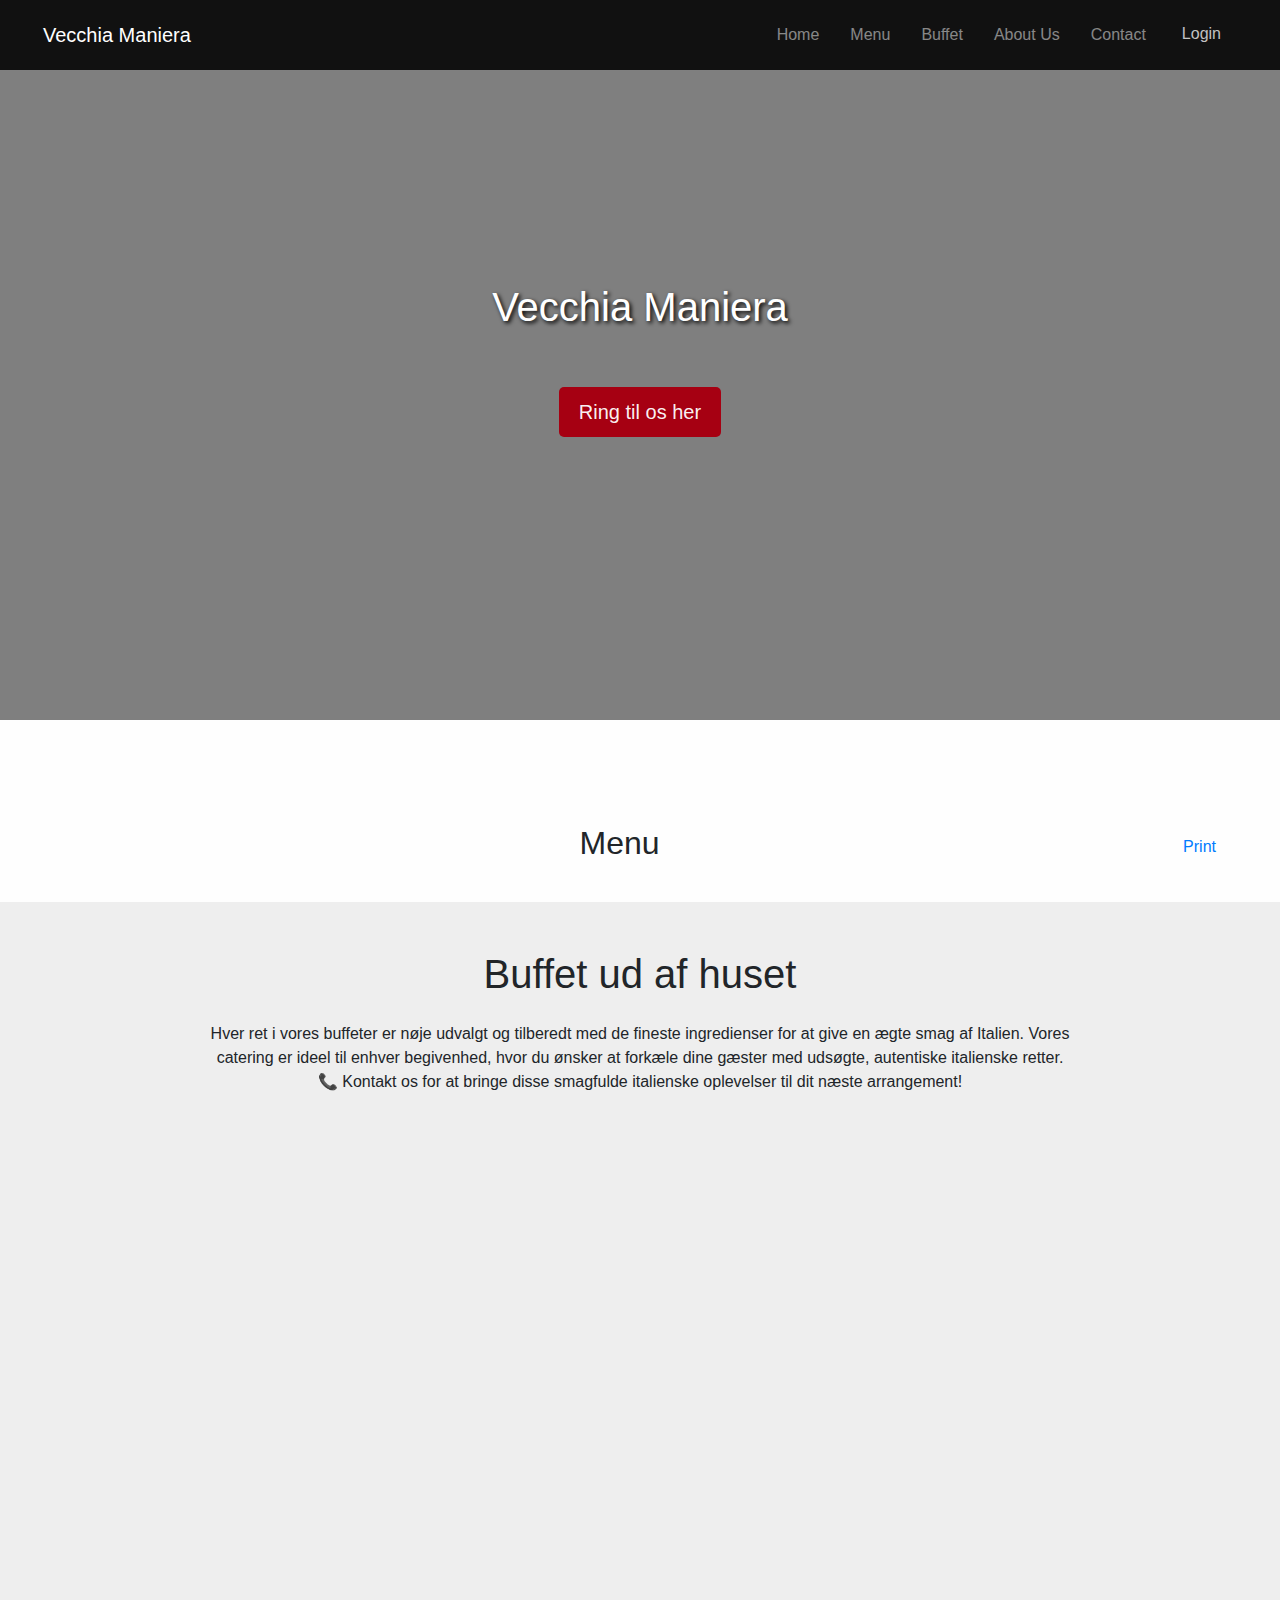
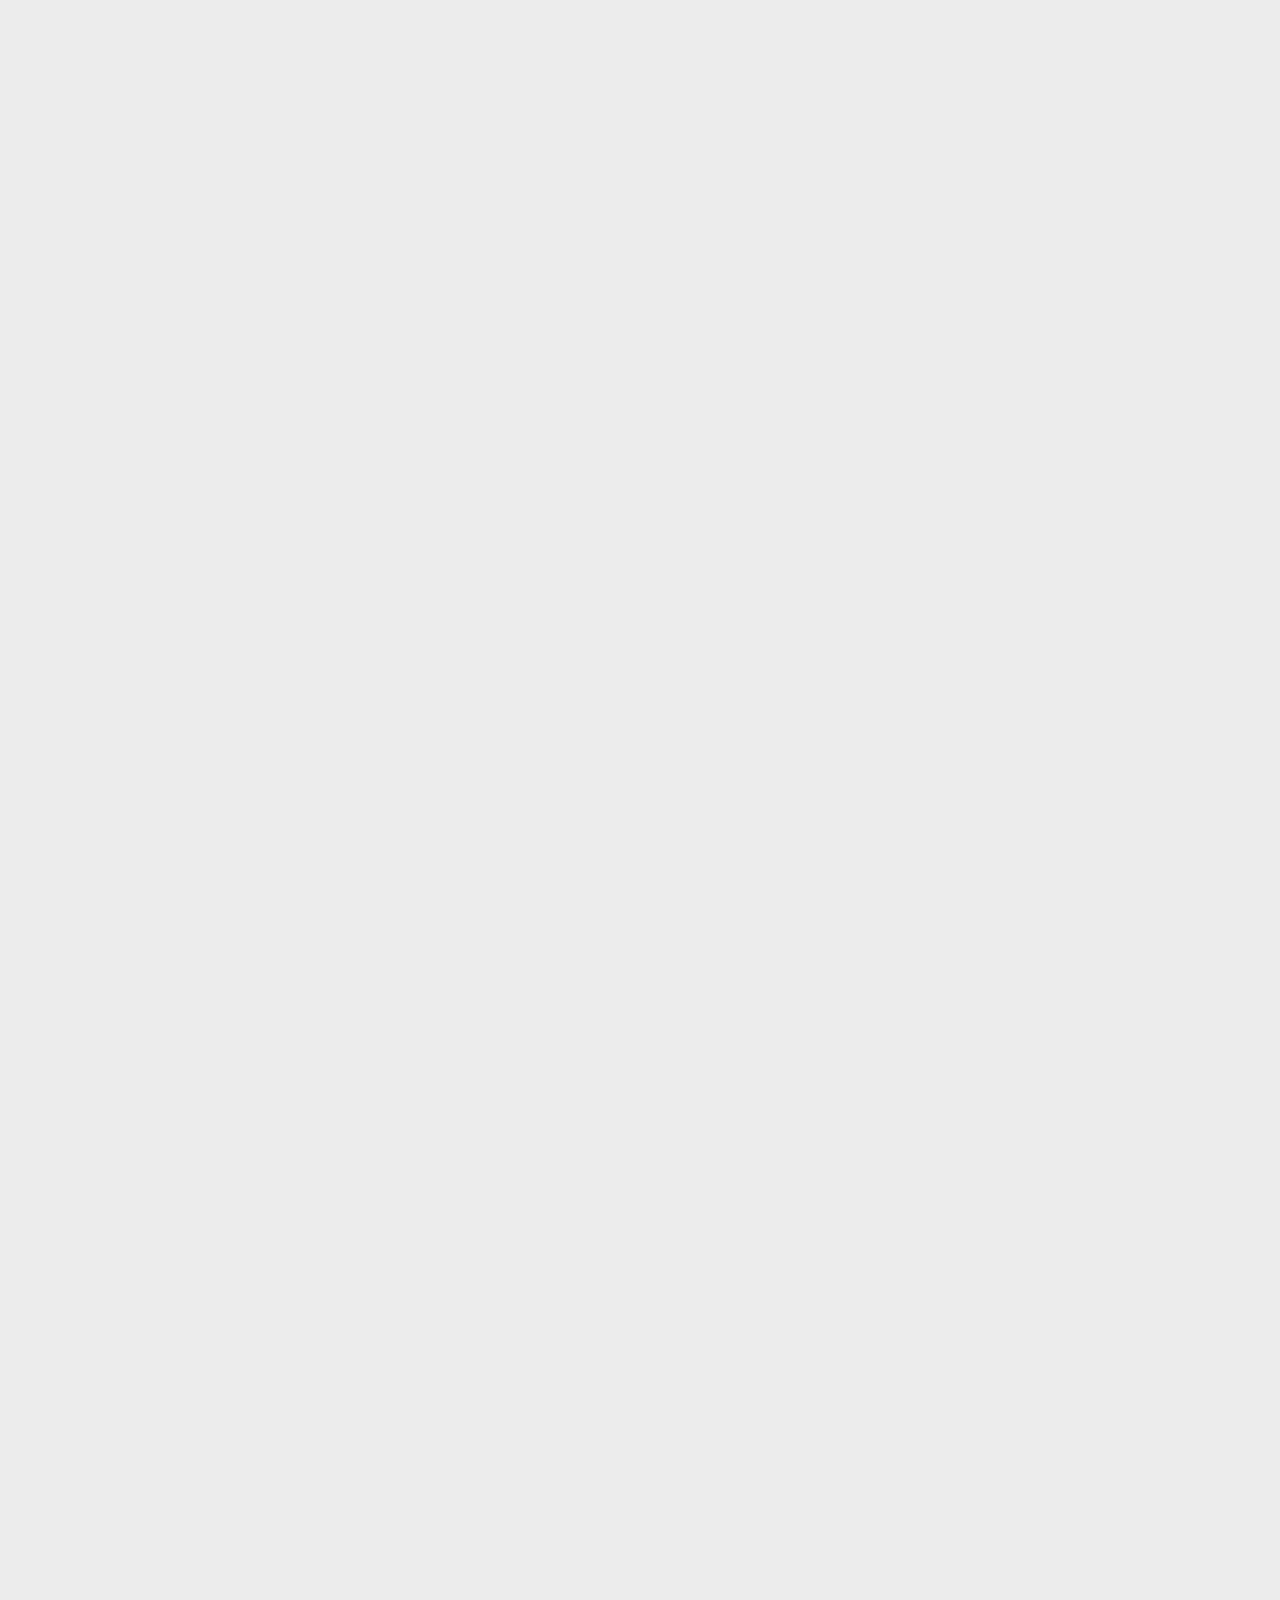
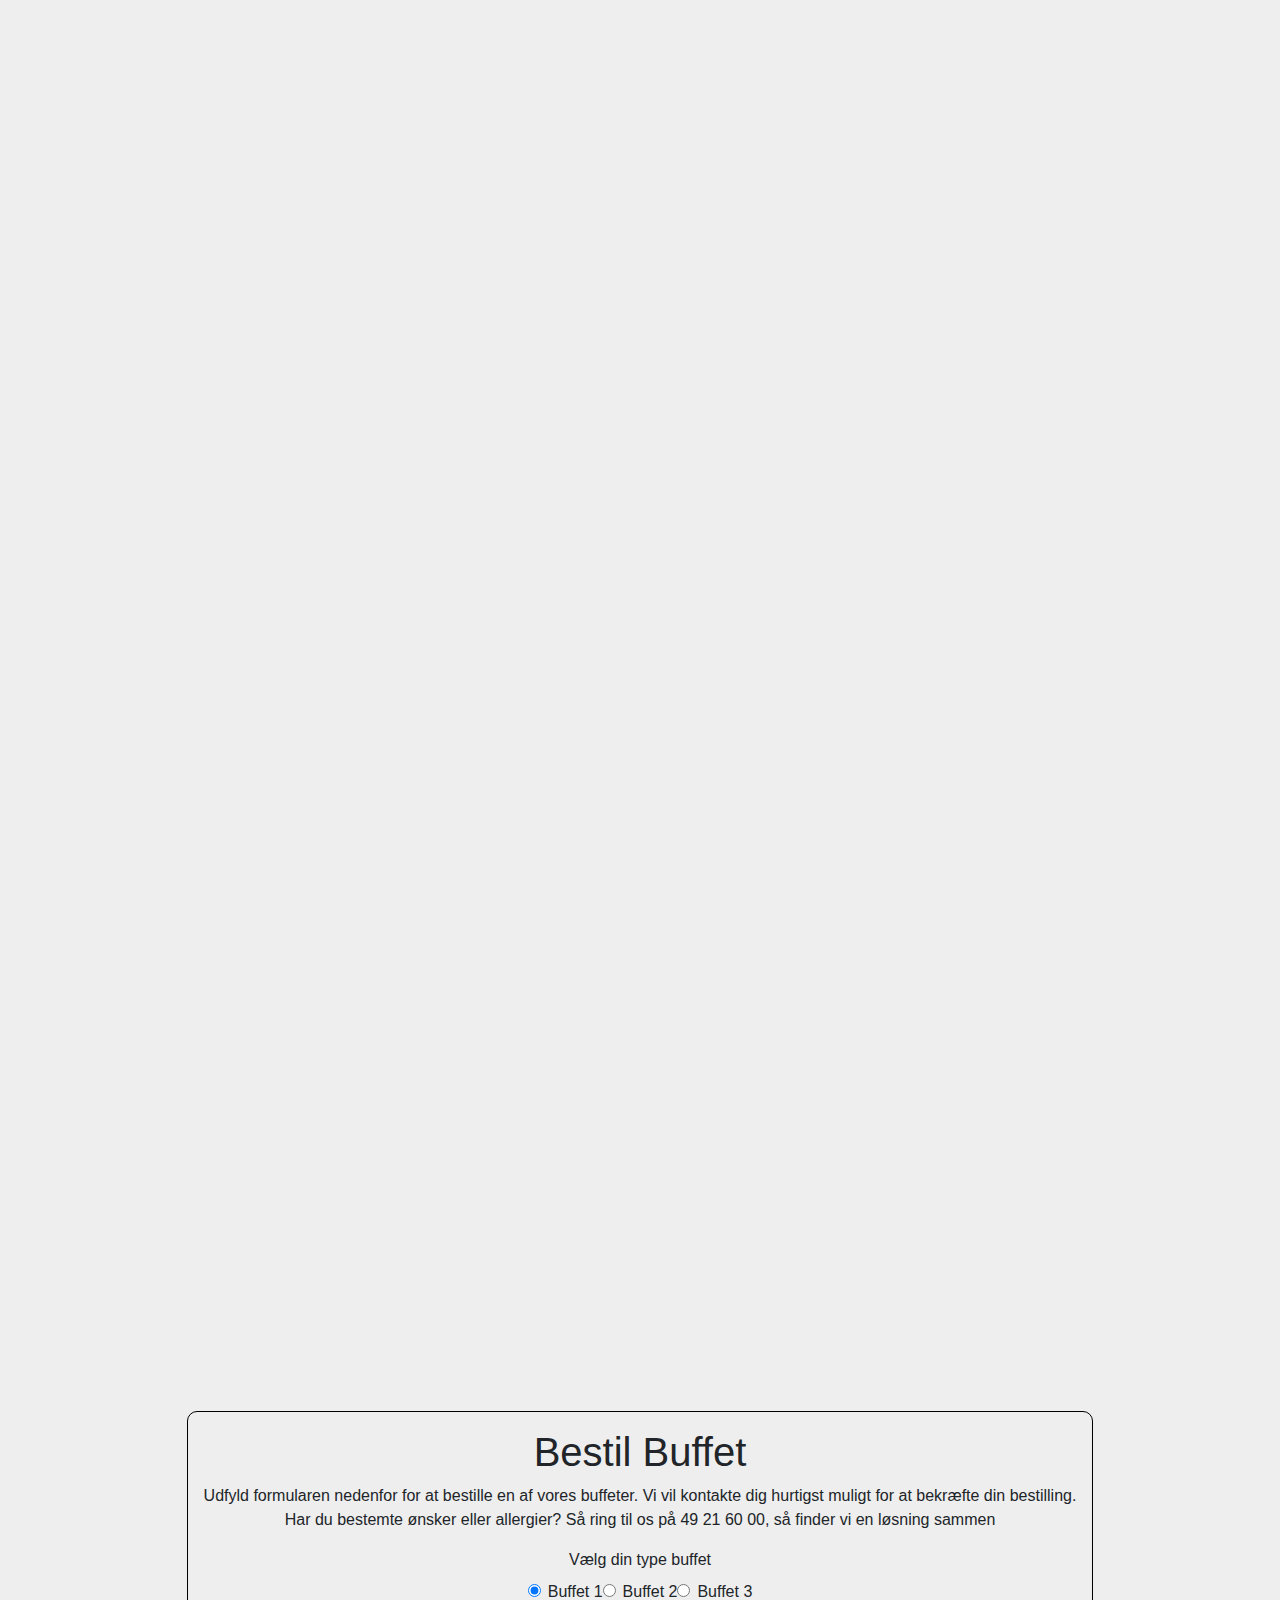
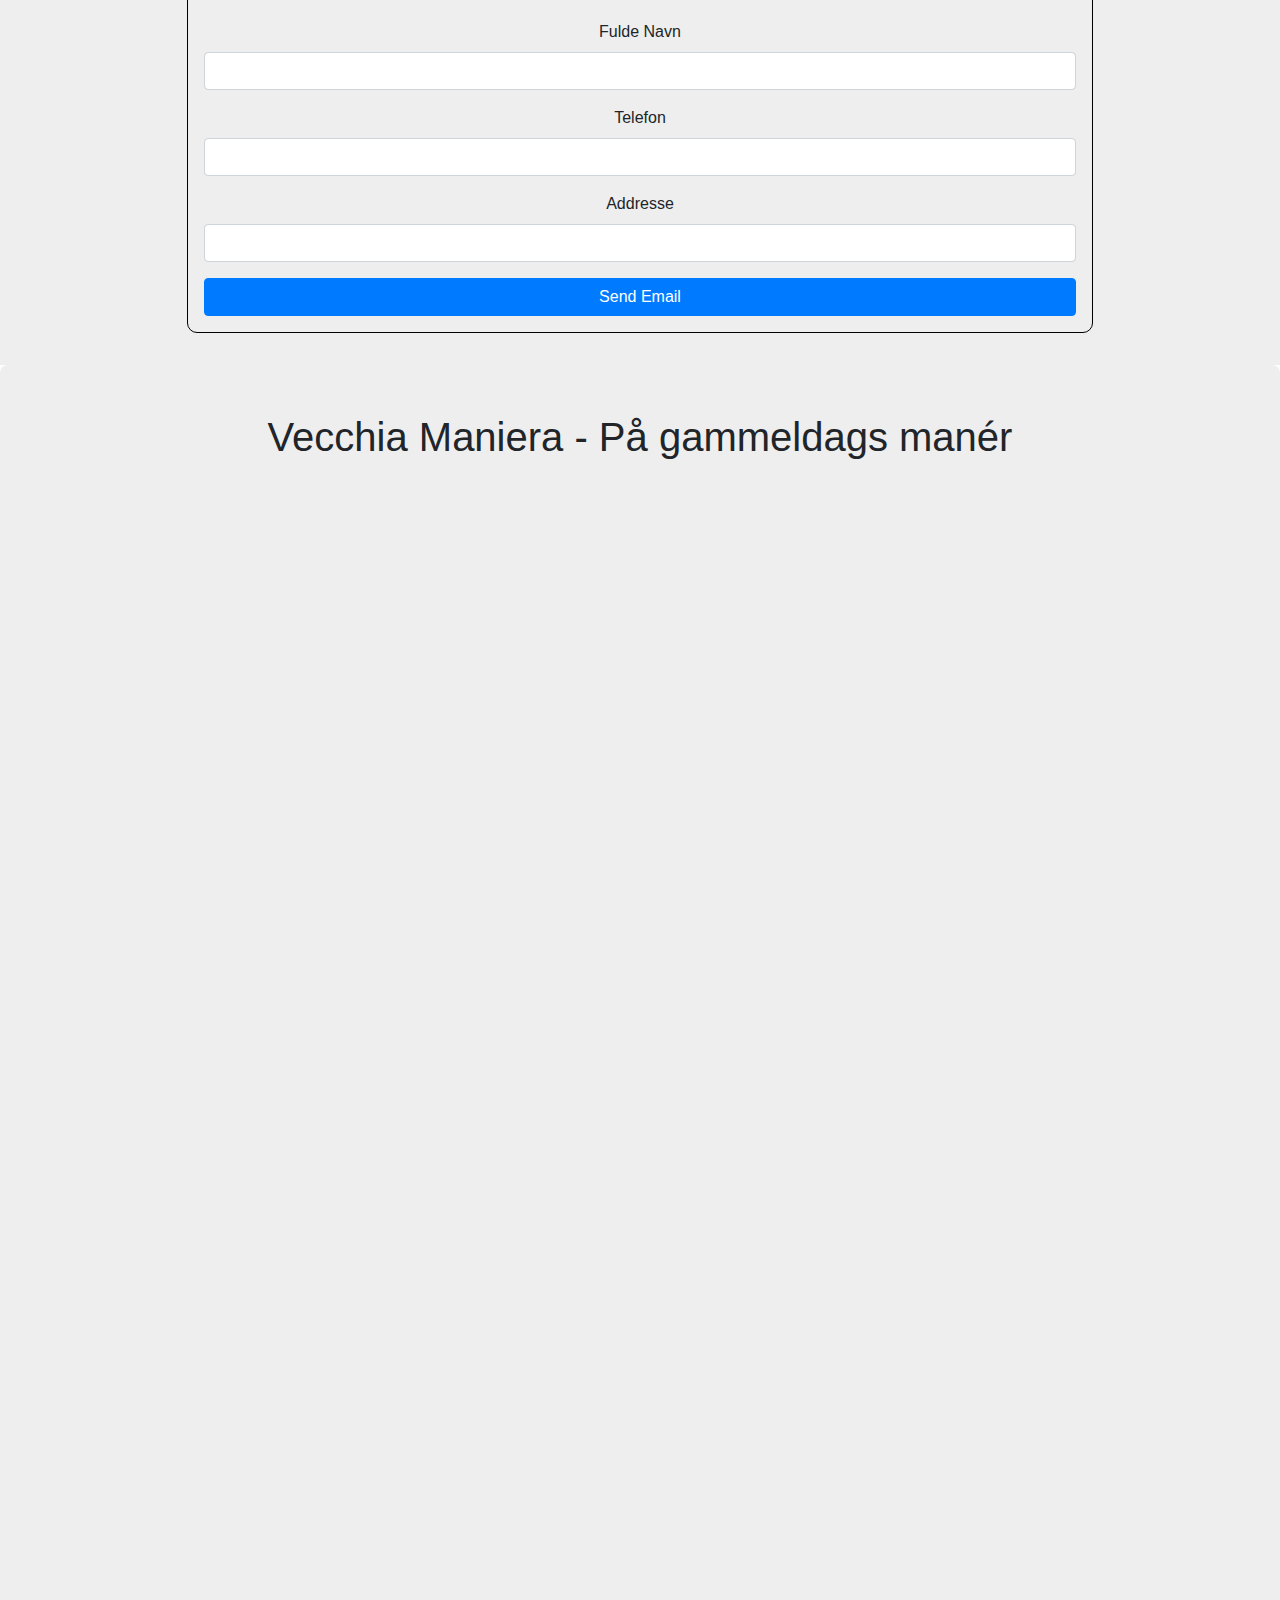
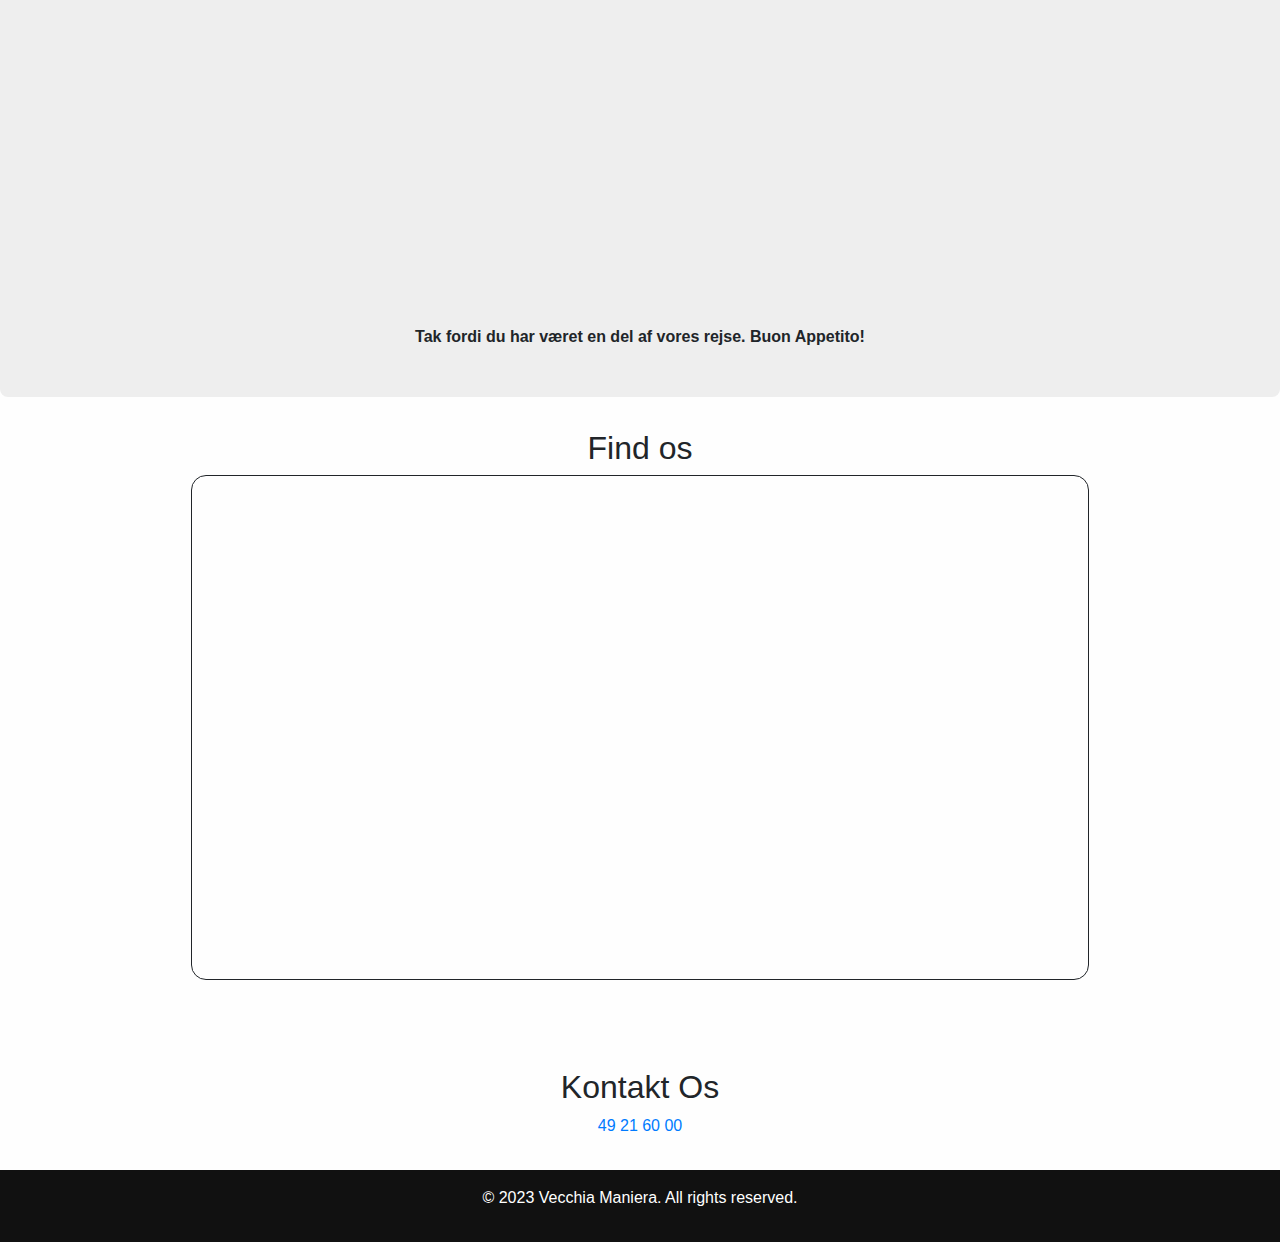
==== public/index.html @ 7f3fa75e "Refactor employee section and add employee settings form" ====
<!DOCTYPE html>
<html lang="en">
  <head>
    <title>Vecchia Maniera</title>
    <meta charset="utf-8"/>
    <meta name="viewport" content="width=device-width,initial-scale=1">
    <link rel="icon" href="./src/stoneoven.png" type="image/x-icon">

    <link rel="stylesheet" href="styles/indexStyle.css">
    <link rel="stylesheet" href="styles/mapsAPIstyle.css">
    <link rel="stylesheet" href="styles/menu_list.css">

    
    <!-- JQuery -->
    <script src="https://code.jquery.com/jquery-3.6.0.min.js"></script>
    
      <!-- Bootstrap CSS -->
    <link rel="stylesheet" href="https://stackpath.bootstrapcdn.com/bootstrap/4.3.1/css/bootstrap.min.css">

    <!-- Bootstrap JS -->
    <script src="https://stackpath.bootstrapcdn.com/bootstrap/4.3.1/js/bootstrap.min.js"></script>
    <script src="src/script.js" defer type="module"></script>
    <script src="js/menu_list.js" defer type="module"></script>

  </head>
  <body>

    <!-- Navigation Bar (Bootstrap Navbar) -->
<nav class="navbar navbar-expand-lg navbar-dark fixed-top" id="mainNavbar">
    <div class="container-fluid">
        <a class="navbar-brand" href="#" style="padding-left: 12px">Vecchia Maniera</a>
        <button class="navbar-toggler" type="button" data-bs-toggle="collapse" data-bs-target="#navbarNav" aria-controls="navbarNav" aria-expanded="false" aria-label="Toggle navigation">
            <span class="navbar-toggler-icon"></span>
        </button>
        <div class="collapse navbar-collapse" id="navbarNav">
            <ul class="navbar-nav">
                <li class="nav-item"><a class="nav-link" href="#home">Home</a></li>
                <li class="nav-item"><a class="nav-link" href="#menu">Menu</a></li>
                <li class="nav-item"><a class="nav-link" href="#buffet">Buffet</a></li>
                <li class="nav-item"><a class="nav-link" href="#about">About Us</a></li>
                <li class="nav-item"><a class="nav-link" href="#contact">Contact</a></li>
                <li class="nav-item">
                  <button type="button" class="btn btn-link" data-toggle="modal" data-target="#loginModal" style="text-decoration: none; color: rgba(255,255,255,.75);">Login</button>
                </li>
            </ul>
        </div>
    </div>
</nav>

<div class="masthead">
    <div class="slideshow">

        <div class="slide" style="background-image: url('https://firebasestorage.googleapis.com/v0/b/vecchia-78929.appspot.com/o/billeder%2FIMG_2234-min.jpg?alt=media&token=9eedbf1f-5f12-4260-af19-2a27e9b15c3f');"></div>
        
        <div class="slide" style="background-image: url('https://firebasestorage.googleapis.com/v0/b/vecchia-78929.appspot.com/o/billeder%2FIMG_2312-min.jpg?alt=media&token=43a848d6-ce2f-4dbb-8499-7f4a15923384');"></div>

        <div class="slide" style="background-image: url('https://firebasestorage.googleapis.com/v0/b/vecchia-78929.appspot.com/o/billeder%2FIMG_2250-min.jpg?alt=media&token=a1b1cf22-b08e-4d39-bcf9-6136be0e6e34');"></div>

        <div class="slide" style="background-image: url('https://firebasestorage.googleapis.com/v0/b/vecchia-78929.appspot.com/o/billeder%2FIMG_2211-min.jpg?alt=media&token=7d6b1912-2b77-4e60-8d9e-82cf78311920');"></div>

        <div class="slide" style="background-image: url('https://firebasestorage.googleapis.com/v0/b/vecchia-78929.appspot.com/o/billeder%2FIMG_2245-min.jpg?alt=media&token=c8ee06c5-4c0d-47a4-9dae-7aaecca25634');"></div>

        <div class="slide" style="background-image: url('https://firebasestorage.googleapis.com/v0/b/vecchia-78929.appspot.com/o/billeder%2FIMG_2247-min.jpg?alt=media&token=3cf33268-edc8-4867-8fc9-1ffb2f4b0838');"></div>

        <div class="slide" style="background-image: url('https://firebasestorage.googleapis.com/v0/b/vecchia-78929.appspot.com/o/billeder%2FIMG_2252-min.jpg?alt=media&token=6320d024-6baf-4651-a5cd-4e10ce4f175f');"></div>

        <div class="slide" style="background-image: url('https://firebasestorage.googleapis.com/v0/b/vecchia-78929.appspot.com/o/billeder%2FIMG_2261-min.jpg?alt=media&token=877d689a-f687-46d9-9790-e126e1d0b203');"></div>

        <div class="slide" style="background-image: url('https://firebasestorage.googleapis.com/v0/b/vecchia-78929.appspot.com/o/billeder%2FIMG_2262-min.jpg?alt=media&token=300a0cd4-0daf-4ece-8365-9f1a2f913324');"></div>
        
        
    </div>
    <div class="color-overlay d-flex flex-column justify-content-center align-items-center">
        <h1>Vecchia Maniera</h1>
        <div style="height: 48px;"></div>
        <a href="tel:+4540384932" class="call-us-title">Ring til os her</a>
    </div>
</div>

<div class="modal fade" id="loginModal" tabindex="-1" role="dialog" aria-labelledby="loginModalLabel" aria-hidden="true">
  <div class="modal-dialog" role="document">
    <div class="modal-content">
      <div class="modal-header">
        <h5 class="modal-title" id="loginModalLabel">Login</h5>
        <button type="button" class="close" data-dismiss="modal" aria-label="Close">
          <span aria-hidden="true">&times;</span>
        </button>
      </div>
      <div class="modal-body">
        <!-- Your login form goes here -->
        <form id="loginForm" style="text-align: center;">
            <div class="form-group" style="text-align: center;">
                <label for="username" style="display: block; margin-bottom: 10px;">Email</label>
                <input type="text" class="form-control" id="username" placeholder="Enter your email" style="text-align: center;">
            </div>
            <div class="form-group" style="text-align: center;">
                <label for="password" style="display: block; margin-bottom: 10px;">Password</label>
                <input type="password" class="form-control" id="password" placeholder="Enter your password" style="text-align: center;">
            </div>
            <button type="submit" class="btn btn-primary" style="display: block; margin: 15px auto;" id="loginButton">Login</button>
            <img src="/public/src/loading.gif" alt="" id="loading-gif">
            <p id="error-message" style="color: red; display: none;">Server didn't respond. Please try again.</p> <!-- Initially hidden -->

        </form>
    </div>
    
    </div>
  </div>
</div>

<!-- Menu -->
<section class="menu-list" style="margin-top: 72px">
    <div class="menu-nav">
      <div style="width: 24px;"></div>
      <h2 class="">Menu</h2> 
      <a href="/public/src/menu_list_print.html" id="desktopLink">Print</a>
    </div>
    <div id="menu">
    </div>
</section>

<section class="buffet" id="buffet">

  <div class="buffet-description">
    <h1>Buffet ud af huset</h1>
    <p>Hver ret i vores buffeter er nøje udvalgt og tilberedt med de fineste ingredienser for at give en ægte smag af Italien. Vores catering er ideel til enhver begivenhed, hvor du ønsker at forkæle dine gæster med udsøgte, autentiske italienske retter.
      <br>
      📞 Kontakt os for at bringe disse smagfulde italienske oplevelser til dit næste arrangement!</p>
  </div>

  <div class="buffet-item">
    <div class="buffet-item-description">
      <h1>🍽️ Buffet 1: </h1>
      <p>En rejse gennem klassisk italiensk køkken. Start med "Insalata Catalana", en salat med marinerede rejer, selleri, tomater og løg. 
        "Insalata Caprese di Buffala" tilbyder en frisk kombination af tomater og bøffel-mozzarella-ost med basilikum og olivenolie. 
        "Tortellini al Forno" er en hjertevarmende ret med tortellini, svampe, bacon, ærter, tomat og fløde. "Carpaccio di Manzo" præsenterer fintskåret oksekød marineret i pesto, olie og citron, serveret med rucola og parmesan-ost. 
        "Prociutto e Melone" er en klassisk italiensk forret med Parmaskinke og melon. "Melanzane alla Griglia" byder på grillstegte skiver af aubergine. Afslut måltidet med "Tiramisu", en velkendt veneziansk kage med mascarponecreme.</p>
    </div>
    <div class="buffet-underbox">
      <img src="https://firebasestorage.googleapis.com/v0/b/vecchia-78929.appspot.com/o/billeder%2FIMG_2257-min.jpg?alt=media&token=4b4a3082-6191-4c93-9394-f013da4f501b" alt="Buffet 1" class="buffet-image">
      <div class="accordion" id="accordion1">
        <h1 class="accordion-title">Buffet 1</h1>
        <div class="accordion-content">
            <h4>Insalata catalana con gemberetti, sedano, pomodoro e cipollo</h4>
            <p>Marinerede rejer, selleri, tomater og løg.</p>

            <h4>Insalata caprese di Buffala</h4>
            <p>Tomater med bøffel-mozzarella-ost, basilikum og olivenolie.</p>

            <h4>Tortellini al forno</h4>
            <p>Tortellini / Pasta med svampe, bacon, ærter, tomat og fløde.</p>

            <h4>Carpaccio di manzo</h4>
            <p>Oksekød marineret i pesto, olie, citron med rucola og parmesan-ost.</p>

            <h4>Prociutto e melone</h4>
            <p>Parmaskinke med melon.</p>

            <h4>Melanzane alla griglia</h4>
            <p>Grillstegte skiver af aubergine.</p>

            <h4>Tiramisu</h4>
            <p>Veneziansk kage med marscarponecreme.</p>
        </div>
        <div class="buffet-price">
          <h1>150kr</h1>
        </div>
      </div>
    </div>
  </div>
    
    <div class="buffet-item">
      <div class="buffet-item-description">
        <h1>🍽️ Buffet 2: </h1>
        <p>Denne buffet kombinerer skaldyr og italienske specialiteter. Ud over retterne fra Buffet 1 inkluderer denne "Pescaccio di Salmone", citron-marineret laks med salsa reale, rucola og små tomater. "Vitello Tonnato" tilføjer en unik smag med tynde skiver af kalvekød, tunsauce og kapers. "Vendure Miste alla Griglia" omfatter forskellige grillede grøntsager, hvilket tilføjer en dejlig variation.</p>
      </div>
      <div class="buffet-underbox reverse">
        <img src="https://firebasestorage.googleapis.com/v0/b/vecchia-78929.appspot.com/o/billeder%2FIMG_2241-min.jpg?alt=media&token=b72a4126-6e02-4df6-9f9c-2d23660c36aa" alt="Buffet 2" class="buffet-image">

      <div class="accordion" id="accordion2">
        <h1 class="accordion-title">Buffet 2</h1>
        <div class="accordion-content">
          <h4>Insalata catalana con gemberetti, sedano, pomodoro e cipollo</h4>
          <p>Marinerede rejer, selleri, tomater og løg.</p>

          <h4>Pescaccio di salmone con salsa reale alla rucola e pomodorini</h4>
          <p>Citron-marineret laks med salsa reale, rucola og små tomater</p>

          <h4>Insalata caprese di Buffala</h4>
          <p>Tomater med bøffel-mozzarella-ost, basilikum og olivenolie.</p>

          <h4>Tortellini al forno</h4>
          <p>Tortellini / Pasta med svampe, bacon, ærter, tomat og fløde.</p>

          <h4>Vitello Tonnato</h4>
          <p>kalvekød i skiver med tunsauce og kapers</p>

          <h4>Carpaccio di manzo</h4>
          <p>Oksekød marineret i pesto, olie, citron med rucola og parmesan-ost.</p>

          <h4>Prociutto e melone</h4>
          <p>Parmaskinke med melon.</p>

          <h4>Vendure miste alla griglia</h4>
          <p>Forskellige grillede grøntsager</p>

          <h4>Tiramisu</h4>
          <p>Veneziansk kage med marscarponecreme.</p>
      </div>
      <div class="buffet-price">
        <h1>170kr</h1>
      </div>
      </div>
      </div>
    </div>
    
    <div class="buffet-item">
      <div class="buffet-item-description">
        <h1>🍽️ Buffet 3: </h1>
        <p>Den ultimative italienske festbuffet. Ud over alle favoritterne fra de første to buffeter, introducerer denne buffet "Insalata di Capesante al Balsamico", en salat med gratinerede kammuslinger og balsamico. "Formaggi Misti al Noci e Miele" er en udsøgt kombination af forskellige italienske oste, nødder og honning, hvilket tilføjer et gourmetpræg.</p>
      </div>
      <div class="buffet-underbox">
        <img src="https://firebasestorage.googleapis.com/v0/b/vecchia-78929.appspot.com/o/billeder%2FIMG_2267-min.jpg?alt=media&token=79a0ed5a-3348-4794-8a3f-6a0c3c4557e6" alt="Buffet 3" class="buffet-image">
      <div class="accordion" id="accordion3">
        <h1 class="accordion-title">Buffet 3</h1>
        <div class="accordion-content">
          <h4>Insalata di capesante al balsamico</h4>
          <p>Salat med gratinerede kammuslinger og balsamico</p>

          <h4>Pescaccio di salmone</h4>
          <p>Citron-marineret laks med salsa reale, rucola og små tomater</p>

          <h4>Insalata caprese di Buffala</h4>
          <p>Tomater med bøffel-mozzarella-ost, basilikum og olivenolie.</p>

          <h4>Tortellini al forno</h4>
          <p>Tortellini / Pasta med svampe, bacon, ærter, tomat og fløde.</p>

          <h4>Vitello Tonnato</h4>
          <p>kalvekød i skiver med tunsauce og kapers</p>

          <h4>Carpaccio di manzo</h4>
          <p>Oksekød marineret i pesto, olie, citron med rucola og parmesan-ost.</p>

          <h4>Prociutto e melone</h4>
          <p>Parmaskinke med melon.</p>

          <h4>Vendure miste alla griglia</h4>
          <p>Forskellige grillede grøntsager</p>

          <h4>Formaggi misti all noci e miele</h4>
          <p>Diverse Italienske oste med nødder og honning</p>

          <h4>Tiramisu</h4>
          <p>Veneziansk kage med marscarponecreme.</p>

      </div>
      <div class="buffet-price">
        <h1>190kr</h1>
      </div>
    </div>
      </div>
    </div>

    <div class="buffet-booking">
      <h1>Bestil Buffet</h1>
      <p>Udfyld formularen nedenfor for at bestille en af vores buffeter. Vi vil kontakte dig hurtigst muligt for at bekræfte din bestilling. <br>
      Har du bestemte ønsker eller allergier? Så ring til os på 49 21 60 00, så finder vi en løsning sammen</p>
      <form id="buffet-booking-form">
        <div class="mb-3">
          <label for="buffetOption" class="form-label">Vælg din type buffet</label>
          <div class="d-flex flex-row" style="justify-content: center;">
              <div class="form-check me-2">
                  <input class="form-check-input" type="radio" name="buffetOption" id="buffet1" value="Buffet 1" checked>
                  <label class="form-check-label" for="buffet1">
                    Buffet 1
                  </label>
              </div>
              <div class="form-check me-2">
                  <input class="form-check-input" type="radio" name="buffetOption" id="buffet2" value="Buffet 2">
                  <label class="form-check-label" for="buffet2">
                    Buffet 2
                  </label>
              </div>
              <div class="form-check">
                  <input class="form-check-input" type="radio" name="buffetOption" id="buffet3" value="Buffet 3">
                  <label class="form-check-label" for="buffet3">
                    Buffet 3
                  </label>
              </div>
          </div>
      </div>
        <div class="mb-3">
          <label for="name" class="form-label">Fulde Navn</label>
          <input type="text" class="form-control" id="name" name="name" required>
        </div>
        <div class="mb-3">
          <label for="phone" class="form-label">Telefon</label>
          <input type="tel" class="form-control" id="phone" name="phone" required>
        </div>
        <div class="mb-3">
          <label for="address" class="form-label">Addresse</label>
          <input type="text" class="form-control" id="address" name="address" required>
        </div>
        <button type="button" id="emailButton" class="btn btn-primary">Send Email</button>
  
      </form>
    </div>
    
</section>


<section id="about" class="about">

  <h1 class="about-title">Vecchia Maniera - På gammeldags manér</h1>

  
  <div class="about-box">
    <div class="about-content">
      <h2>En Historie om Smag siden 2008</h2>
      <p>Vecchia Maniera begyndte sin rejse for over et årti siden med ønsket om at levere ægte italienske smagsoplevelser. 
        Siden da har vores menu udviklet sig, men vores forpligtelse til kvalitet og autenticitet forbliver urokkelig. 
        Vi er stolte af at have været en del af dit lokalsamfund siden 2008 og ser frem til mange flere år med at dele vores passion med dig.</p>
      </div>
      <img src="https://firebasestorage.googleapis.com/v0/b/vecchia-78929.appspot.com/o/billeder%2FIMG_2325-min.jpg?alt=media&token=5e0088af-170c-4d1c-9d24-f08705c65aaa" alt="" class="about-image">
    </div>
    
    <div class="about-box">
      <div class="about-content">
        <h2>Vores Stenovn: Hvor Magien Sker</h2>
        <p>Central for vores gastronomiske rejse er vores stolthed og glæde - den ægte italienske stenovn, 
          hvor hver bid af vores pizzaer og retter bærer præg af den unikke, rustikke karakter, 
          der kun kan opnås gennem bagning i en stenovn med oliventræ som brænde. 
          Den høje varme og træk fra ovnen giver vores pizzaer den perfekte sprødhed og en uimodståelig smag, der bringer dig lige til hjertet af Italien.</p>
      </div>
      <img src="https://firebasestorage.googleapis.com/v0/b/vecchia-78929.appspot.com/o/billeder%2FIMG_2233-min.jpg?alt=media&token=f14536a6-8695-4961-8951-ee2fcab5de81" alt="" class="about-image">
    </div>
  
    
  <div class="about-box">
    <div class="about-content">
      <h2>Lokal Støtte, Global Smag</h2>
      <p>Vecchia Maniera er ikke blot et sted at spise; det er en destination, hvor vores lokale engagement møder den globale smag. 
        Vi bruger kun de fineste lokale ingredienser for at skabe retter, der transporterer dig direkte til de italienske køkkener.</p>
    </div>
    <img src="https://firebasestorage.googleapis.com/v0/b/vecchia-78929.appspot.com/o/billeder%2FIMG_2244-min.jpg?alt=media&token=df291d51-4e1a-4f11-9f42-7cff325b7a97" alt="" class="about-image">
  </div>

  <div class="about-box">
    <div class="about-content">
      <h2>Besøg Os og Oplev Traditionen</h2>
      <p>Vi inviterer dig til at træde ind i vores rum, hvor du ikke blot får mad, men oplever et stykke italiensk kultur. 
        Vores stenovn er klar til at skabe magi, og vores døre har stået åbne for dig siden 2008. Kom og fejr smag, tradition og fællesskab hos Vecchia Maniera.</p>
    </div>
    <img src="https://firebasestorage.googleapis.com/v0/b/vecchia-78929.appspot.com/o/billeder%2FIMG_2239-min.jpg?alt=media&token=232e157f-fce2-4508-b5fb-4b96740c1ed9" alt="" class="about-image">
  </div>

  <p class="about-finish"> <strong> Tak fordi du har været en del af vores rejse. Buon Appetito!</strong></p>

</section>

    
 <section id="map" class="map">
  <div class="container">
    <h2>Find os</h2>
      <div class="embed-responsive embed-responsive-16by9">
        <iframe class="embed-responsive-item" src="https://www.google.com/maps/embed?pb=!1m18!1m12!1m3!1d2229.309138864125!2d12.602148677146896!3d56.03063607055698!2m3!1f0!2f0!3f0!3m2!1i1024!2i768!4f13.1!3m3!1m2!1s0x465231178b773da5%3A0x4e48be364f3bbfc!2sVecchia%20Maniera!5e0!3m2!1sda!2sdk!4v1700657750809!5m2!1sda!2sdk" 
        width="600" height="450" style="border: 1px solid; border-radius: 15px;" allowfullscreen="" loading="lazy" referrerpolicy="no-referrer-when-downgrade"></iframe>
      </div>
  </div>
</section>


<section id="contact">
    <h2>Kontakt Os</h2>
    <a href="tel:+4540384932">49 21 60 00</a>
</section>



<!-- Footer Section -->
<footer>
    <p>&copy; 2023 Vecchia Maniera. All rights reserved.</p>
</footer>

<script src="js/script.js"></script>

  </body>
</html>
---- public/styles/indexStyle.css ----
/* Always set the map height explicitly to define the size of the div
 * element that contains the map. */
 gmp-map {
    height: 100%;
    width: 100%;
  }
  
  html {
    min-height: 100vh;
}

/* Track */
::-webkit-scrollbar {
    width: 12px; /* width of the entire scrollbar */
  }
  
  /* Handle */
  ::-webkit-scrollbar-thumb {
    background-color: #888; /* color of the scrollbar handle */
    border-radius: 6px; /* roundness of the scrollbar handle */
  }
  
  /* Handle on hover */
  ::-webkit-scrollbar-thumb:hover {
    background-color: #555; /* color of the scrollbar handle on hover */
  }
  
  /* Track */
  ::-webkit-scrollbar-track {
    background: #f1f1f1; /* color of the track */
  }
  
  /* Handle on active state */
  ::-webkit-scrollbar-thumb:active {
    background-color: #666; /* color of the scrollbar handle when clicked */
  }


.map {
    width: 77.5%;
    display: flex;
    flex-direction: column;
    justify-content: center;
    align-items: center;
    margin-bottom: 24px;
  }
  
 
  /* Reset some default margin and padding */
body, h1, h2, p, ul {
    margin: 0;
    padding: 0;
}

@font-face {
    font-family: 'NotoSansDisplay'; /* Choose a name for your font */
    src: url('/src/assets/NotoSansDisplay-VariableFont_wdth\,wght.ttf') format('truetype'); /* Replace 'your-font-file.ttf' with the actual filename */
    font-weight: normal;
    font-style: normal;
  }

/* Set the height of the body to 100% to make it full-screen */
body {
    font-family: 'NotoSansDisplay', sans-serif !important; 
    margin: 0;
    padding: 0;
    height: 100%;
    width: 100%;
    background-color: #fefefe !important;
    display: flex;
    flex-direction: column;
    align-items: center;
    overflow-x: hidden;
}

/* Style the navigation bar */
header {
    background-color: #333;
    padding: 1em;
    width: 100%;
}

/* Add this CSS for centering the navbar */
.navbar {
    display: flex;
    justify-content: space-between;
    background-color: #111;
    align-items: end;
    padding: 1em 0; /* Adjust padding as needed */
    width: 100%;
    min-height: 70px;
}

.navbar-nav {
    display: flex;
    justify-content: end;
    width: 100%;
}

.navbar-nav .nav-item {
    margin-right: 15px;
}

/* Style the hero section */
#home {
    text-align: center;
    padding: 2em;
    background-color: #f5f5f5;
}

/* Style the other sections */
section {
    text-align: center;
    padding: 2em;
    width: 100%;
}

.about {
    display: flex;
    flex-direction: column;
    justify-content: center;
    align-items: center;
    background-color: #eee;
    border-radius: 8px;
    height: 100%;
    width: 100%;
}


.about-image {
    width: auto;
    height: 50vh;
}

.about-box {
    display: flex;
    flex-direction: row;
    justify-content: space-between;
    align-items: center;
    height: 40vh;
    opacity: 0; /* Start with opacity set to 0 for the fade-in effect */
  transform: translateX(-50px); /* Start with a slight left translation for the sliding effect */
  transition: opacity 0.8s ease, transform 0.8s ease; /* Transition properties for the fade and slide effect */

  }

  .about-box:nth-child(even) {
    flex-direction: row-reverse;
    margin-right: 10vw;
  }
  
  .about-content {
    flex: 1; /* Take up remaining space */
    display: flex;
    flex-direction: column;
    align-items: center;
  }

  .about-content p{
    text-align: center;
    width: 75%;
    line-height: 1.75;
  }
  
  .about-box.slide-in {
    opacity: 1; /* Fade in when the element is in view */
    transform: translateX(0); /* Slide in from the left when the element is in view */
  }

  .about-title {
    padding: 1rem;
  }

  .about-finish {
    text-align: center;
  }
  



.card-img-top {
    height: 200px;
    width: 50px;
    object-fit: cover;
}

.col-md-2 {
    margin-bottom: 24px;
}

/* Style the footer */
footer {
    margin-top: auto;
    background-color: #111;
    color: white;
    padding: 1em;
    text-align: center;
    width: 100%;
}

#mainNavbar {
    transition: top 0.3s ease-in-out; /* Add smooth transition to the top property */
}

#loading-gif {
    height: 10vh;
    display: none;
}

.masthead {
    position: relative;
    background-size: cover;
    background-position: center;
    min-height: 80vh;
    width: 100%;
    color: white;
    text-shadow: 2px 2px 4px #000000;
}

.slideshow {
    width: 100%;
    height: 100%;
    overflow: hidden;
}

.slide {
    position: absolute;
    top: 0;
    left: 0;
    width: 100%;
    height: 100%;
    opacity: 0;
    transition: opacity 1s ease-in-out;
    background-size: cover;
    background-position: center;
}

.slide.active {
    opacity: 1;
}

.color-overlay {
    position: absolute;
    width: 100%;
    height: 100%;
    background-color: rgba(0,0,0,0.5);
}

.intro-section {
    display: flex;
    flex-wrap: wrap;
    align-items: flex-start; /* Align items to the top */
    height: 100%;
    padding: 0;
    flex-direction: column; /* Set to column to stack items vertically */
}

.content {
    border: 1px solid #333;
    display: flex;
    flex-wrap: wrap;
    align-items: flex-start;
    flex: 1; /* Use flex-grow to fill available space */
    text-align: center;
    min-height: 100%; /* Set a minimum height */
}

.content:nth-child(2) {
    flex-direction: row-reverse; /* Reverse the flex-direction for the second .content */
}

.content:nth-child(2) p {
    flex-direction: row-reverse; /* Reverse the flex-direction for the second .content */
}

.content img {
    width: 33%;
    height: auto;
    max-width: 100%;
    display: block;
    order: 1; /* Display image before text in the HTML order */
}

.content-box {
    order: 2;
    width: 66%;
    height: 100%;
    margin: 100px 0;
    border-left: 1px solid #333;
    border-right: 1px solid #333;
    display: flex; /* Added display: flex to make children fill out */
    flex-direction: column; /* Adjust if necessary */
}

.content-box h1 {
    text-align: center;
    flex-grow: 1;
}


/* Responsive styles */
@media only screen and (max-width: 1000px) {
    html, body {
        font-size: 0.8em;
    }

    .map {
        height: 100%;
        width: 100%;
    }

    /* Override styles for responsive design */
    .navbar {
        width: 100%;
        padding: 1em;
    }

    .navbar-nav {
        flex-direction: column;
    }

    .navbar-nav .nav-item {
        margin-right: 0;
        margin-bottom: 10px;
    }
      
}

.call-us-title {
    color: rgba(255,255,255,0.95) !important;
    text-shadow: none;
    padding: 24px;
    border-radius: 5px;
    padding: 10px 20px;
    font-size: 20px;
    text-align: center;
    transition: background-color 0.3s ease;
    background-color: #a60012;
}

.call-us-title:hover {
    background-color: #ee3434;
    color: #ffffff;
}


.accordion {
    width: 50%;
    display: flex;
    margin-left: auto;
    margin-right: auto;
    flex-direction: column;
    justify-content: center;
}

.accordion-item {
    margin-bottom: 1em;
}

.accordion-title {
  width: 100%;
  text-align: center;
  background-color: #eee;
  margin: 0;
  padding: 2vh 0;
}
.accordion-content {
  padding: 2vh;
  background-color: #f8f9fa;
  display: none; /* Hide by default */
  overflow: hidden;
  transition: max-height 0.2s ease-out;
}
.accordion-content h4 {
  margin: 1rem 0 0.25rem 0;
}
.accordion-item button h2{
    text-align: center;
}



.buffet {
    display: flex;
    flex-direction: column;
    align-items: center;
    width: 100%;
    background-color: #eee;
  }
  
  .buffet-item {
    display: flex;
    flex-direction: column;
    justify-content: center;
    align-items: center;
    width: 90%;
    margin-bottom: 20px; /* Space between items */
  }

  .buffet-underbox {
    display: flex;
    flex-direction: row;
    justify-content: space-evenly;
    align-items: center;
  }

  .buffet-item-description {
    width: 80%;
    text-align: center;
    line-height: normal;
  }

  .buffet-item-description h1 {
    padding: 1rem;
  }

  .buffet-item-description p {
    padding: 1rem;
  }
  
  .buffet-underbox.reverse {
    flex-direction: row-reverse;
  }
  
  .buffet-image {
    width: 50vh; /* Adjust image width as necessary */
    margin: 10px; /* Space between image and accordion */
  }
  
  .accordion {
    width: 50%; /* Adjust accordion width as necessary */
    margin: 10px; /* Space between image and accordion */
  }

  .accordion-content {
    display: block;
  }
  
  /* Responsive adjustments */
  @media (max-width: 768px) {

    section {
      padding: 0;
    }

    .buffet-item,
    .buffet-item.reverse {
      flex-direction: column;
      width: 100%;
    }
  
    .buffet-image,
    .accordion {
      width: 100%;
      margin: 0 0 20px 0; /* Adjust margin as necessary */
    }

    .buffet-underbox {
      flex-direction: column;
    }

    .buffet-underbox.reverse {
      flex-direction: column;
    }

    .buffet-item-description {
      width: 100%;
    }
    
    .about-box:nth-child(even) {
      flex-direction: column;
      margin-right: 0;
      height: auto;
    }

    .about-box:nth-child(uneven) {
      flex-direction: column;
      margin-right: 0;
      height: auto;
    }

    .about-image {
      width: 100%;
      height: auto;
    }

    .about-box {
      flex-direction: column;
      align-items: start;
      height: auto;
    }

    .about-title {
      margin: 1rem 0;
    }

    .about-content {
      margin: 2rem 0;
    }

    .about-content p {
      width: 95%;
    }

    .about-finish {
      margin: 2rem 0;
    }

    .map {
      margin: 2rem 0;
    }

    #contact {
      margin: 2rem 0;
    }

    .navbar-nav {
      flex-direction: row;
      align-items: center;
    }

    .navbar-nav .nav-item {
      background-color: #222;
      width: 100%;
      text-align: center;
      margin-right: 0;
      margin-bottom: 5px;
      border-radius: 5px;
    }

    .navbar-nav .nav-item:nth-child(1) {
      margin-top: 5px;
    }


  }

  .slide-in {
    animation: slideInAnimation 1s forwards ease-out;
  }
  
  @keyframes slideInAnimation {
    0% {
      opacity: 0;
      transform: translateX(-20px);
    }
    100% {
      opacity: 1;
      transform: translateX(0);
    }
  }
  
  /* Ensure the buffet items are initially set up for the animation */
  .buffet-item {
    opacity: 0; /* Start with the items invisible */
    transition: opacity 0.3s ease-in-out;
  }

  .buffet-description {
    width: 75%;
    margin-bottom: 5vh;
  }

  .buffet-description h1 {
    padding: 1rem;
  }

  .buffet-price{
    padding: 1rem 0;
    background-color: #eee;
  }

  .buffet-booking {
    border: 1px solid black;
    padding: 1rem;
    border-radius: 10px;
  }

  #buffet-booking-form{
    display: flex;
    flex-direction: column;
  }
---- public/styles/mapsAPIstyle.css ----
.commutes {
  background-color: #444;
  padding: 1em;
  border-radius: 1rem;
  align-content: stretch;
  color: #202124;
  display: flex;
  flex-direction: column;
  flex-wrap: wrap;
  font-family: Arial, sans-serif;
  min-height: 60vh;
  min-width: 360px;
  overflow: auto;
  width: 33%;
}

.commutes-info {
  background-color: lightgray;
  margin: 0.5rem 0;
  border-radius: 1rem;
  flex: 0 0 110px;
  max-width: 100%;
  overflow: hidden;
}

.commutes-initial-state {
  border-radius: 8px;
  display: flex;
  height: 98px;
  margin-top: 8px;
  padding: 0 16px;
}

.commutes-initial-state svg {
  align-self: center;
}

.commutes-initial-state .description {
  align-self: center;
  flex-grow: 1;
  padding: 0 16px;
}

.commutes-initial-state .description .heading {
  color: #fff;
  font-size: 1vw;
  margin: 0;
}

.commutes-initial-state .description p {
  color: #5f6368;
  font-size: 0.5vw;
  margin: 0;
}

.commutes-initial-state .add-button {
  align-self: center;
  background-color: #4285f4;
  border-color: #4285f4;
  border-radius: 4px;
  border-style: solid;
  color: #fff;
  cursor: pointer;
  display: inline-flex;
  fill: #fff;
  padding: 8px 16px 8px 8px;
  white-space: nowrap;
}

.commutes-initial-state .add-button .label {
  font: normal 600 15px/24px Arial, sans-serif;
  padding-left: 8px;
}

@media (max-width: 535px) {
  .commutes-initial-state svg {
    display: none;
  }

  .commutes-initial-state .description {
    padding-left: 0;
  }

  .commutes-initial-state .description .heading {
    font-weight: bold;
    font-size: 15px;
    line-height: 24px;
  }
}

.commutes-destinations {
  display: none;
  position: relative;
  width: 100%;
}

.commutes-destinations:hover .visible {
  display: block;
}

.commutes-destinations .destinations-container {
  display: flex;
  overflow-x: auto;
  padding: 8px 8px 4px 8px;
  white-space: nowrap;
  width: 100%;
}

.commutes-destinations .destinations-container::-webkit-scrollbar {
  display: none;
}

.commutes-destinations .destinations-container::-webkit-scrollbar-thumb {
  background-color: #dadce0;
  width: 4px;
}

.commutes-destinations .destination-list {
  display: flex;
  flex-grow: 1;
}

.commutes-destinations .right-control,
.commutes-destinations .left-control {
  background-color: #fff;
  border-radius: 40px;
  border-style: none;
  bottom: 35px;
  box-shadow: 0 2px 3px 0 rgb(60 64 67 / 30%), 0 6px 10px 4px rgb(60 64 67 / 15%);
  cursor: pointer;
  fill: #616161;
  height: 40px;
  padding: 8px;
  position: absolute;
  width: 40px;
  z-index: 100;
}

.commutes-destinations .right-control:hover,
.commutes-destinations .left-control:hover {
  background-color: #f1f3f4;
}

.commutes-destinations .left-control {
  left: 16px;
}

.commutes-destinations .right-control {
  right: 16px;
}

.commutes-destinations .add-button {
  align-items: center;
  background-color: #e8f0fe;
  border-radius: 8px;
  border-color: #e8f0fe;
  border-style: solid;
  color: #1967d2;
  cursor: pointer;
  display: flex;
  fill: #1967d2;
  flex-direction: column;
  flex-grow: 1;
  font-weight: bold;
  gap: 4px;
  justify-content: center;
  min-width: 156px;
  padding: 20px 16px;
}

.commutes-destinations .add-button:hover {
  background-color: #d2e3fc;
  border-color: #d2e3fc;
  color: #185abc;
  fill: #185abc;
}

.commutes-destinations .destination-container {
  cursor: pointer;
  display: flex;
  flex: 1 1 0;
  position: relative;
}

.commutes-destinations .destination {
  border-radius: 4px;
  box-shadow: 0 1px 2px 0 rgba(60, 64, 67, 0.3), 0 1px 3px 1px rgba(60, 64, 67, 0.15);
  color: #5f6368;
  fill: #5f6368;
  min-height: 72px;
  justify-content: space-between;
  margin-right: 8px;
  min-width: 200px;
  overflow: hidden;
  padding: 12px;
  position: relative;
  width: 100%;
}

.commutes-destinations .active:after {
  background-color: #4285f4;
  content: '';
  display: block;
  height: 4px;
  left: 0;
  position: absolute;
  top: 0;
  width: 100%;
}

.commutes-destinations .active + .destination-controls .directions-button {
  fill: #4285f4;
}

.commutes-destinations .active + .destination-controls .edit-button {
  opacity: 1;
}

.commutes-destinations .active .metadata .location-marker {
  background-color: #fce8e6;
  color: #d93025;
}

.commutes-destinations .destination-container:hover,
.commutes-destinations .destination-container:focus-within
{
  background-color: #f8f9fa;
}

.commutes-destinations .destination-container:hover .edit-button,
.commutes-destinations .destination-container:focus-within .edit-button
{
  opacity: 1;
}

.commutes-destinations .destination .destination-content {
  font-size: 12px;
  line-height: 20px;
  overflow: hidden;
  float: left;
}

.commutes-destinations .destination .metadata {
  align-items: center;
  display: flex;
  margin-bottom: 4px;
  gap: 4px;
}

.commutes-destinations .destination-container svg {
  height: 18px;
  width: 18px;
}

.commutes-destinations .destination .location-marker {
  background-color: #f1f3f4;
  border-radius: 8px;
  color: #616161;
  display: inline-block;
  font-size: 14px;
  font-weight: bold;
  line-height: 16px;
  text-align: center;
  width: 16px;
}

.commutes-destinations .destination .address {
  margin-bottom: 4px;
  max-width: 100%;
  overflow: hidden;
  text-overflow: ellipsis;
  white-space: nowrap;
}

.commutes-destinations .destination .address abbr {
  text-decoration: none;
}

.commutes-destinations .destination .destination-eta {
  color: #202124;
  font-weight: bold;
  font-size: 22px;
  line-height: 28px;
}

.commutes-destinations .destination-container .destination-controls {
  align-items: flex-end;
  display: flex;
  flex-direction: column;
  min-width: 70px;
  position: absolute;
  right: 20px;
  text-align: right;
  top: 12px;
  white-space: nowrap;
}

.commutes-destinations .destination-container .directions-button {
  align-items: center;
  background-color: #fff;
  border-radius: 32px;
  border: 1px solid #dadce0;
  cursor: pointer;
  display: flex;
  fill: #5f6368;
  height: 32px;
  justify-content: center;
  margin: 0;
  width: 34px;
}

.commutes-destinations .destination-container .directions-button:hover {
  background-color: #e8f0fe;
  fill: #4285f4;
}

.commutes-destinations .destination-container .edit-button {
  background-color: #fff;
  border-radius: 20px;
  border: 1px solid #dadce0;
  opacity: 0;
  font-size: 14px;
  font-weight: bold;
  line-height: 22px;
  margin: 8px 0 0 0;
  padding: 3px 12px 3px 5px;
  fill: #616161;
  color: #616161;
  cursor: pointer;
}

.commutes-destinations .destination-container .edit-button svg {
  display: inline-block;
  font-size: 20px;
  line-height: 20px;
  width: 20px;
  vertical-align: middle;
}

.commutes-destinations .destination-container .edit-button:hover {
  background-color: #f1f3f4;
}

.commutes-map {
  border-radius: 2.5vh 2.5vh 0 1vw;
  flex: 1;
  overflow: hidden;
  position: relative;
  width: 100%;
}

.commutes-map .map-view {
  background-color: rgb(229, 227, 223);
  height: 100%;
  left: 0;
  position: absolute;
  top: 0;
  width: 100%;
}

.commutes-modal-container {
  align-items: center;
  background-color: rgba(0, 0, 0, 0.4);
  display: none;
  height: 100%;
  justify-content: center;
  left: 0;
  position: fixed;
  top: 0;
  width: 100%;
  z-index: 1000;
}

.commutes-modal {
  background: #fff;
  border-radius: 4px;
  box-shadow: 0 2px 4px -1px rgba(0, 0, 0, 0.2), 0 4px 5px rgba(0, 0, 0, 0.14), 0 1px 10px rgba(0, 0, 0, 0.12);
  height: 256px;
  position: absolute;
  width: 360px;
}

.commutes-modal .content {
  padding: 24px 24px 8px;
  display: flex;
  flex-direction: column;
  gap: 16px;
}
.commutes-modal .heading {
  font: 24px/32px Arial, sans-serif;
  margin: 0;
}

.commutes-modal input {
  font: 16px/24px Arial, sans-serif;
  padding: 10px;
  box-sizing: border-box;
  width: 100%;
}

.commutes-modal .error {
  background-color: #fce4e4;
  border: 1px solid #c03;
}

.commutes-modal .error-message {
  color: #c03;
  display: inline-block;
  font: 12px/14px Arial, sans-serif;
  margin: 0 0 5px;
}

.commutes-modal .travel-modes {
  display: flex;
  flex-direction: row;
  height: 40px;
  margin-bottom: 12px;
  padding: 0;
  width: 100%;
}

.commutes-modal .travel-modes [type=radio] {
  height: 0;
  opacity: 0;
  position: absolute;
  width: 0;
}

.commutes-modal .travel-modes label {
  align-items: center;
  border: solid #dadce0;
  border-width: 1px 0.031em;
  cursor: pointer;
  display: inline-flex;
  fill: #5f6368;
  flex: 1;
  justify-content: center;
  padding: 6px;
  position: relative;
  transition: background 0.5s, fill 0.5s;
}

.commutes-modal .travel-modes label:hover {
  background-color: #f1f3f4;
}

.commutes-modal .travel-modes svg {
  height: 24px;
  width: 24px;
}

.commutes-modal .travel-modes .left-label {
  border-left-width: 1px;
  border-radius: 4px 0 0 4px;
}

.commutes-modal .travel-modes .right-label {
  border-radius: 0 4px 4px 0;
  border-right-width: 1px;
}

.commutes-modal .travel-modes input[type=radio]:checked+label {
  background: #e8f0fe;
  fill: #1967d2;
}

.commutes-modal .travel-modes input[type=radio]:focus-visible+label {
  outline: 2px solid Highlight;
  outline: 2px solid -webkit-focus-ring-color;
  outline-offset: -2px;
}

.commutes-modal .modal-action-bar {
  display: flex;
  justify-content: flex-end;
}

.commutes-modal .modal-action-bar button {
  background: #ffff;
  border: none;
  cursor: pointer;
  font-size: 14px;
  font-weight: bold;
  line-height: 32px;
}

.commutes-modal .modal-action-bar .delete-destination-button {
  color: #c5221f;
  left: 18px;
  position: absolute;
}

.commutes-modal .modal-action-bar .cancel-button {
  color: #0000008a;
}

.commutes-modal .modal-action-bar .add-destination-button,
.commutes-modal .modal-action-bar .edit-destination-button {
  color: #1a73e8;
}

.hide {
  display: none;
}
---- public/styles/menu_list.css ----
.category-title {
    display: flex;
    font-size: 24px;
    font-weight: 500;
    margin-bottom: 8px;
    margin-top: 24px;
}

desktopLink {
    display: inline; /* or block, depending on your layout */
}

/* Media query for devices with a maximum width of 767 pixels (typical for mobile devices) */
@media only screen and (max-width: 767px) {
    #desktopLink {
        opacity: 0;
    }
}

.menu-nav {
    display: flex;
    justify-content: space-between;
    align-items: center;
    width: 92.5vw;
}

.menu-title {
    font-size: large;
}

.category-card {
    width: 90vw;
    display: flex;
    flex-direction: column;
    justify-content: space-between;
    background-color: transparent;
    
    border: 1px solid rgba(0, 0, 0, 0.2);
    border-radius: 8px;
    padding: 2vh;
    margin-bottom: 1vh;
}

.menu-item-card:hover {
    background-color: rgba(0, 0, 0, 0.08);
    padding-bottom: 1vh;
    padding-left: 1vh;
    padding-right: 1vh;
    transition: 0.3s;
}

.menu-item-card {
    display: flex;
    justify-content: space-between;
    align-items: center;
    margin-bottom: 4vh;
}

.menu-item-card-title {
    display: flex;
    font-size: 18px;
    font-weight: 500;
    height: 18px;
    margin-bottom: 4vh;
    margin-top: 0px;
}
.menu-item-card-description {
    display: flex;
    font-size: 15px;
    font-weight: 500;
    color: rgba(0, 0, 0, 0.7);
    height: 15px;
    margin: 0px;
}

.menu-item-card-price {
    font-size: 18px;
    font-weight: 500;
    height: 18px;
    margin-bottom: 0px;
}

#menu {
    display: flex;
    flex-direction: column;
    align-items: center;
}
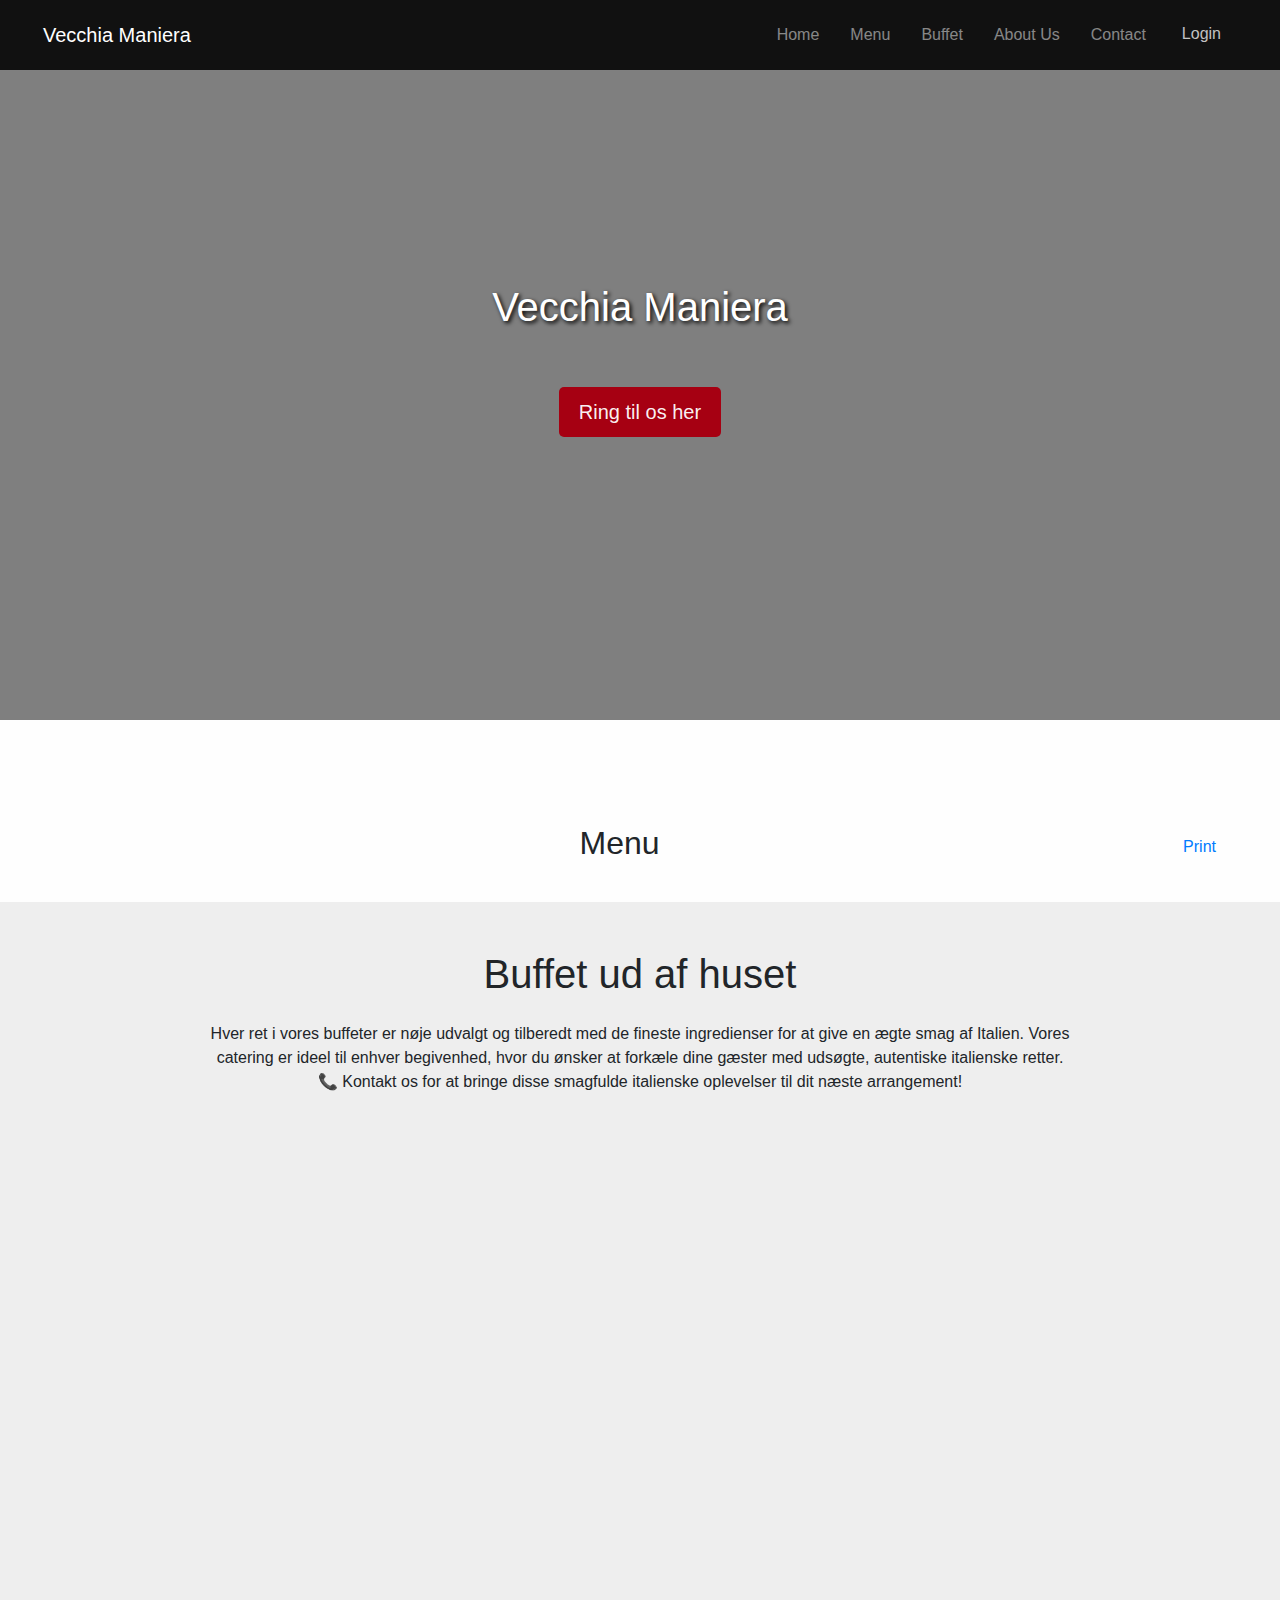
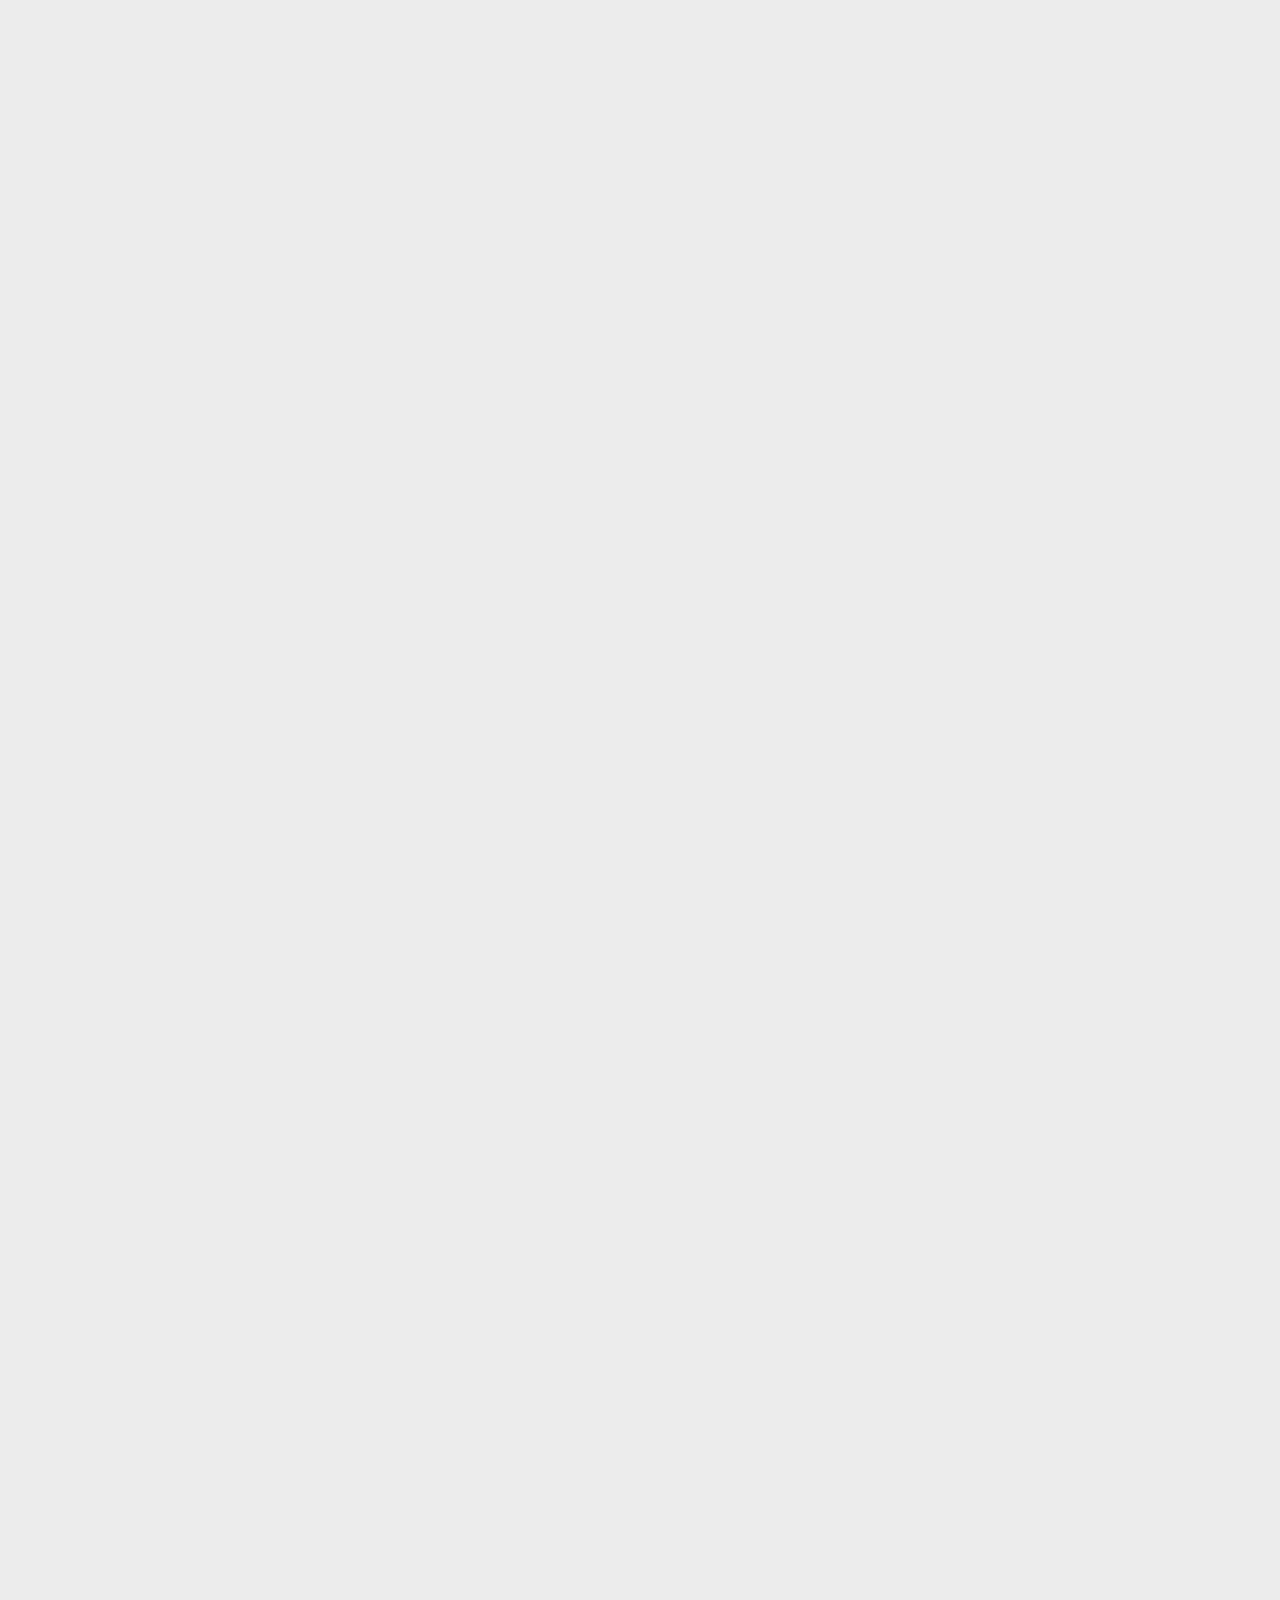
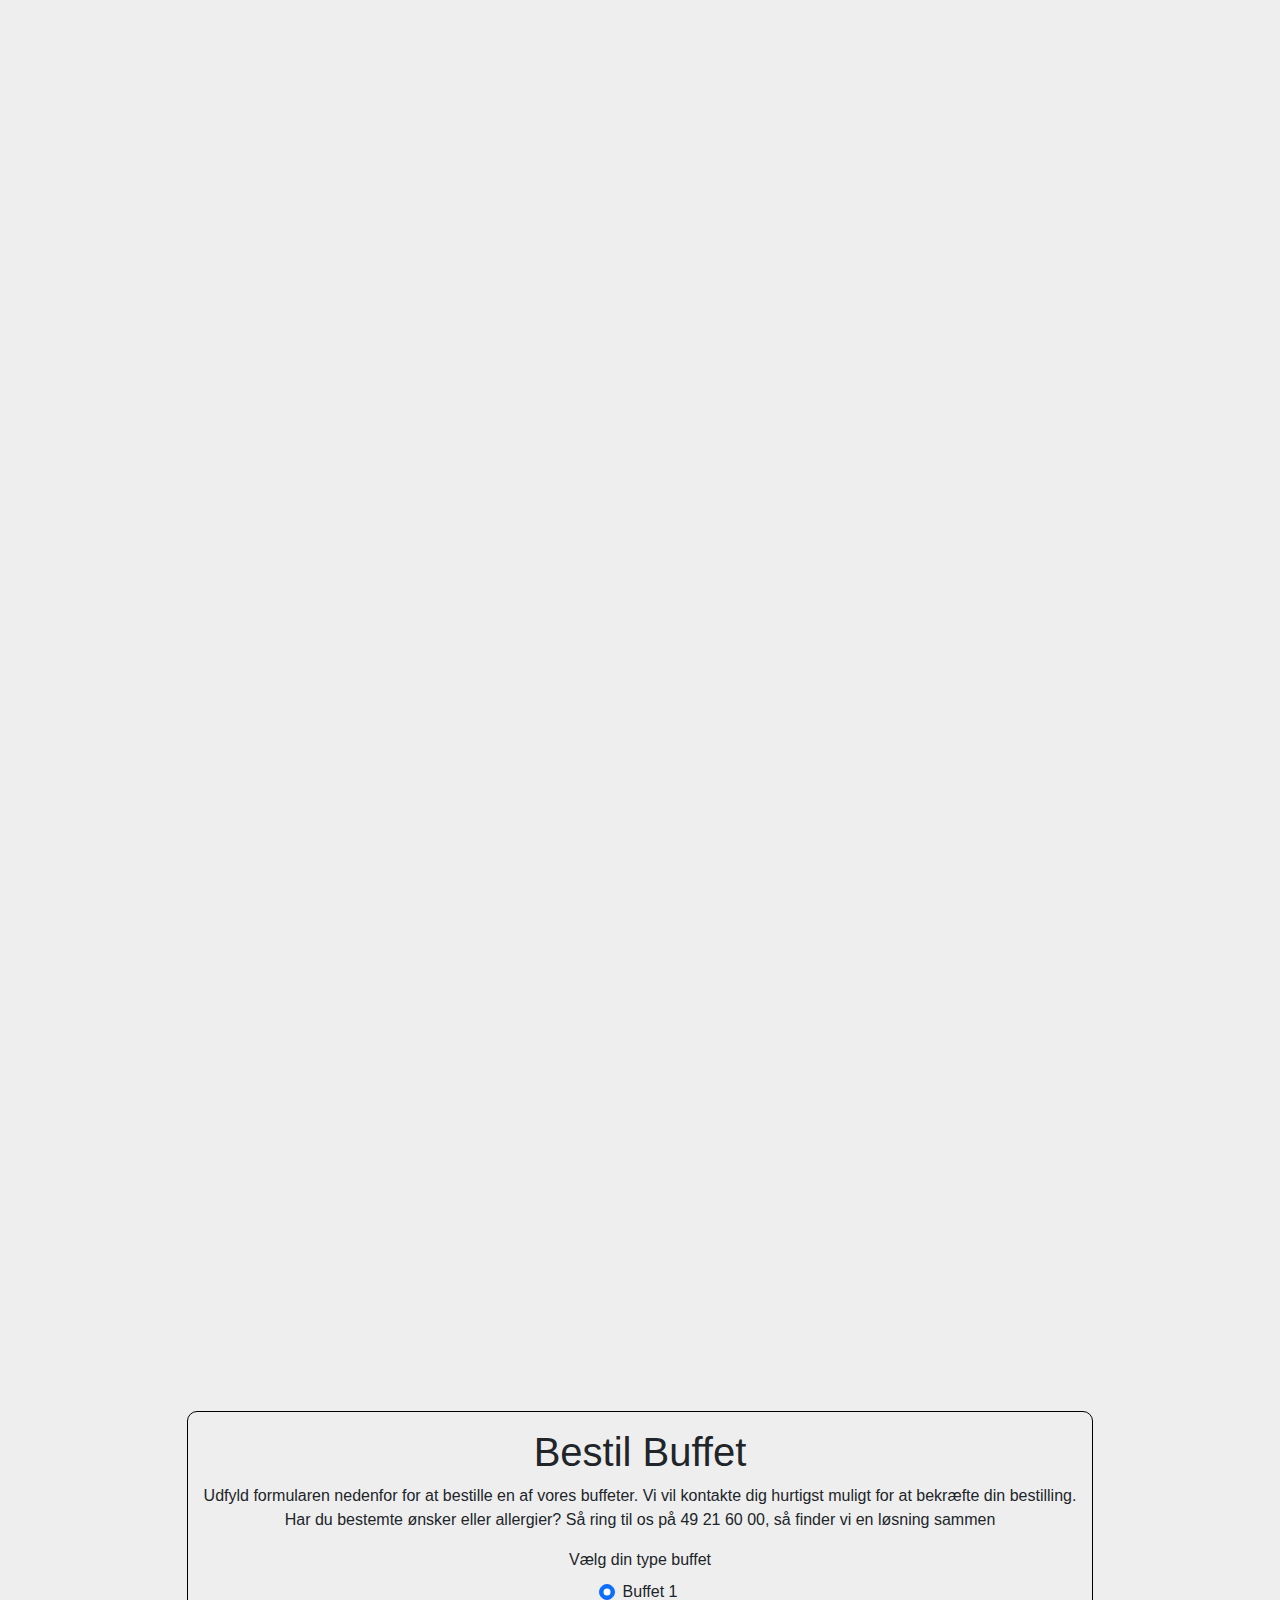
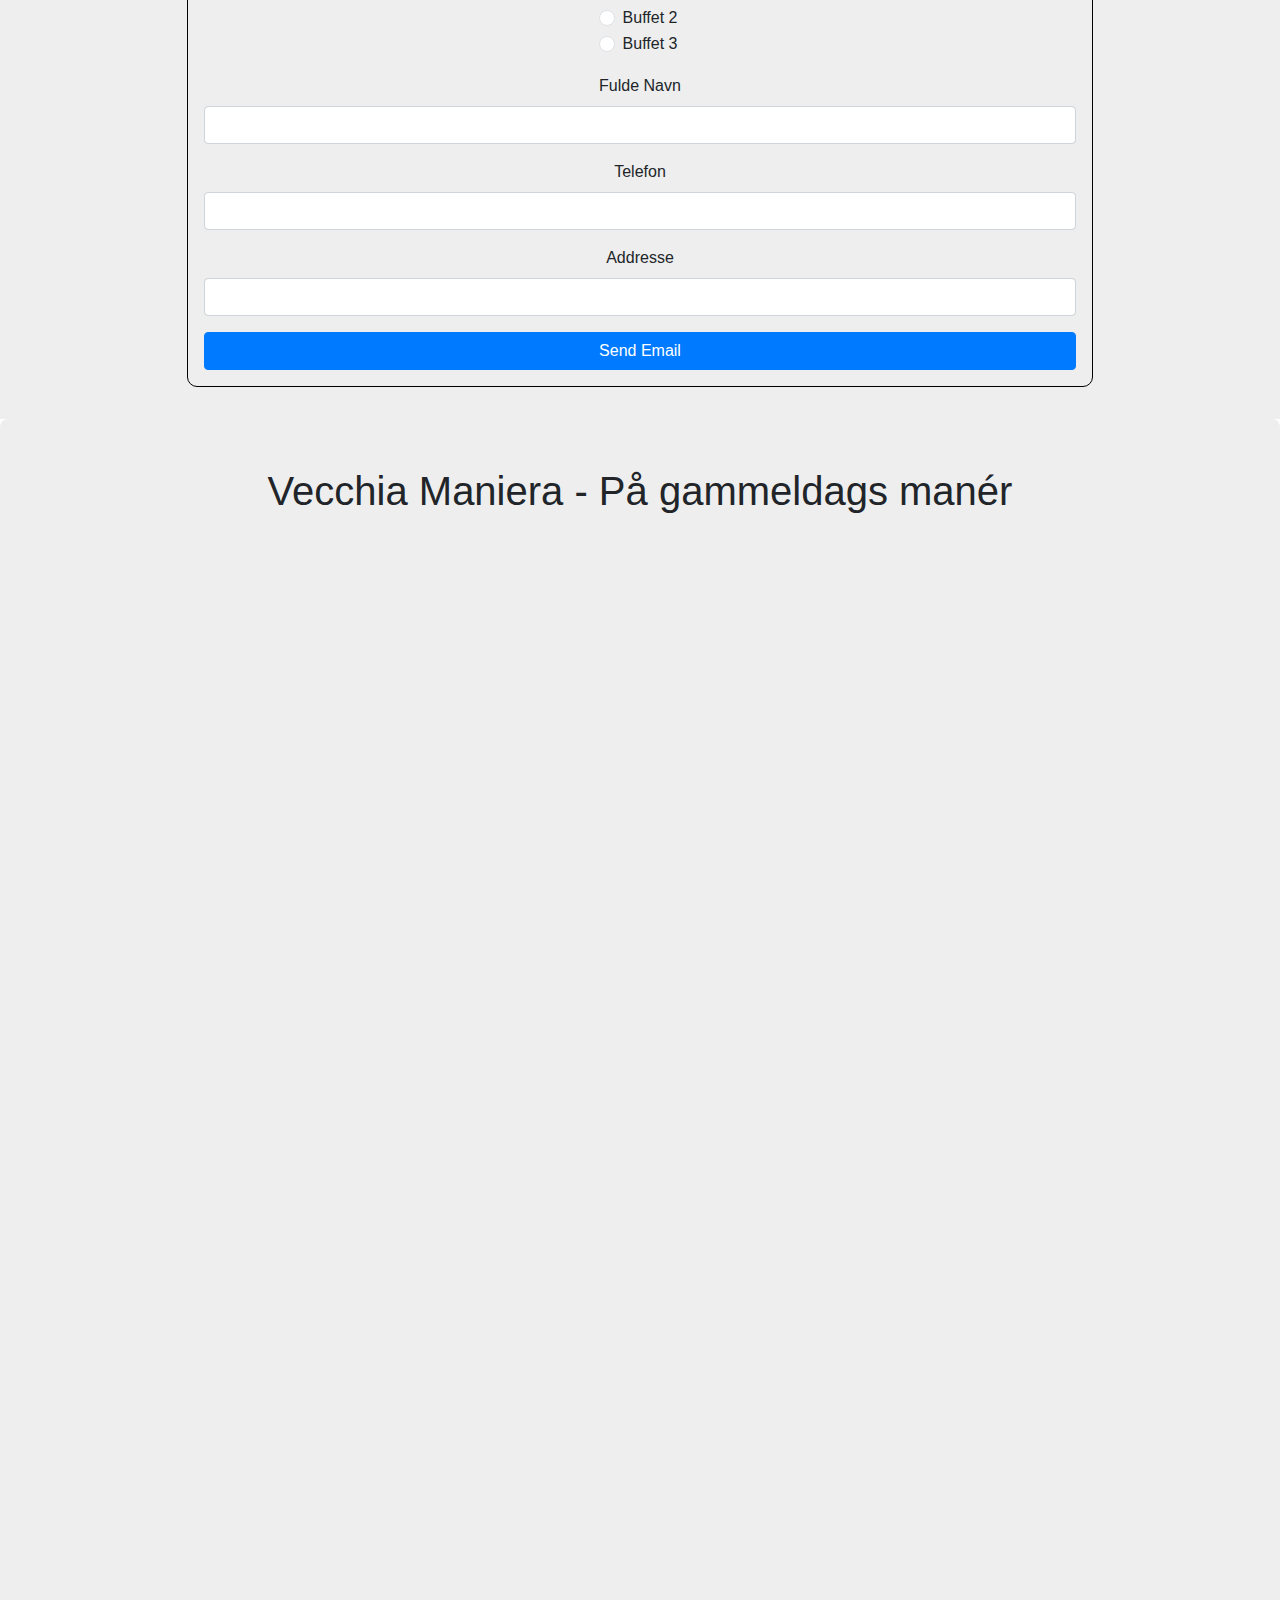
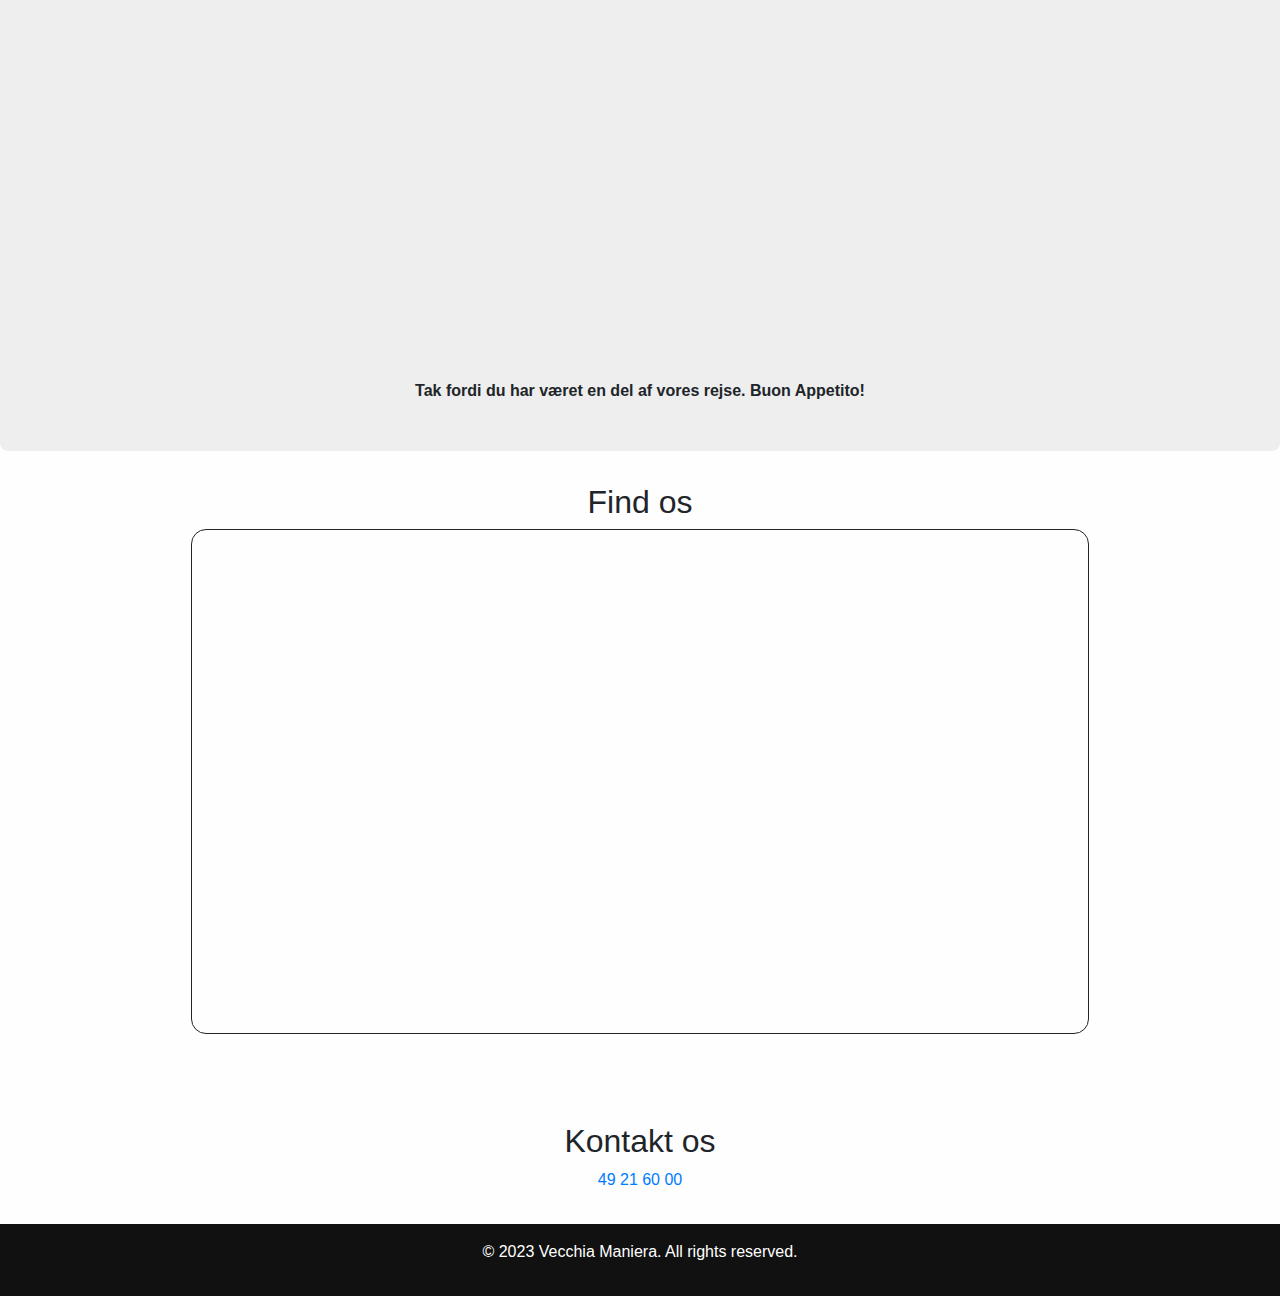
==== commit 440fa207: "removing unneccessary files" ====
--- a/public/index.html
+++ b/public/index.html
@@ -11,14 +11,22 @@
     <link rel="stylesheet" href="styles/mapsAPIstyle.css">
     <link rel="stylesheet" href="styles/menu_list.css">
 
+    <!-- Bootstrap CSS -->
+    <link href="https://cdn.jsdelivr.net/npm/bootstrap@5.0.2/dist/css/bootstrap.min.css" rel="stylesheet">
     
     <!-- JQuery -->
     <script src="https://code.jquery.com/jquery-3.6.0.min.js"></script>
     
+    <script src="https://cdn.jsdelivr.net/npm/bootstrap@5.3.0/dist/js/bootstrap.bundle.min.js"></script>
+    <!-- Popper.js -->
+    <script src="https://cdnjs.cloudflare.com/ajax/libs/popper.js/1.14.7/umd/popper.min.js"></script>
+
       <!-- Bootstrap CSS -->
     <link rel="stylesheet" href="https://stackpath.bootstrapcdn.com/bootstrap/4.3.1/css/bootstrap.min.css">
 
-    <!-- Bootstrap JS -->
+    <!-- Bootstrap JS and Popper.js -->
+    <script src="https://code.jquery.com/jquery-3.3.1.slim.min.js"></script>
+    <script src="https://cdnjs.cloudflare.com/ajax/libs/popper.js/1.14.7/umd/popper.min.js"></script>
     <script src="https://stackpath.bootstrapcdn.com/bootstrap/4.3.1/js/bootstrap.min.js"></script>
     <script src="src/script.js" defer type="module"></script>
     <script src="js/menu_list.js" defer type="module"></script>
@@ -71,7 +79,7 @@
         
         
     </div>
-    <div class="color-overlay d-flex flex-column justify-content-center align-items-center">
+    <div class="color-overlay d-flex flex-column justify-content-center align-items-center" style="">
         <h1>Vecchia Maniera</h1>
         <div style="height: 48px;"></div>
         <a href="tel:+4540384932" class="call-us-title">Ring til os her</a>
@@ -270,27 +278,25 @@
       <form id="buffet-booking-form">
         <div class="mb-3">
           <label for="buffetOption" class="form-label">Vælg din type buffet</label>
-          <div class="d-flex flex-row" style="justify-content: center;">
-              <div class="form-check me-2">
-                  <input class="form-check-input" type="radio" name="buffetOption" id="buffet1" value="Buffet 1" checked>
-                  <label class="form-check-label" for="buffet1">
-                    Buffet 1
-                  </label>
-              </div>
-              <div class="form-check me-2">
-                  <input class="form-check-input" type="radio" name="buffetOption" id="buffet2" value="Buffet 2">
-                  <label class="form-check-label" for="buffet2">
-                    Buffet 2
-                  </label>
-              </div>
-              <div class="form-check">
-                  <input class="form-check-input" type="radio" name="buffetOption" id="buffet3" value="Buffet 3">
-                  <label class="form-check-label" for="buffet3">
-                    Buffet 3
-                  </label>
-              </div>
+          <div class="form-check">
+            <input class="form-check-input" type="radio" name="buffetOption" id="buffet1" value="Buffet 1" checked>
+            <label class="form-check-label" for="buffet1">
+              Buffet 1
+            </label>
           </div>
-      </div>
+          <div class="form-check">
+            <input class="form-check-input" type="radio" name="buffetOption" id="buffet2" value="Buffet 2">
+            <label class="form-check-label" for="buffet2">
+              Buffet 2
+            </label>
+          </div>
+          <div class="form-check">
+            <input class="form-check-input" type="radio" name="buffetOption" id="buffet3" value="Buffet 3">
+            <label class="form-check-label" for="buffet3">
+              Buffet 3
+            </label>
+          </div>
+        </div>
         <div class="mb-3">
           <label for="name" class="form-label">Fulde Navn</label>
           <input type="text" class="form-control" id="name" name="name" required>
@@ -373,7 +379,7 @@
 
 
 <section id="contact">
-    <h2>Kontakt Os</h2>
+    <h2>Kontakt os</h2>
     <a href="tel:+4540384932">49 21 60 00</a>
 </section>
 
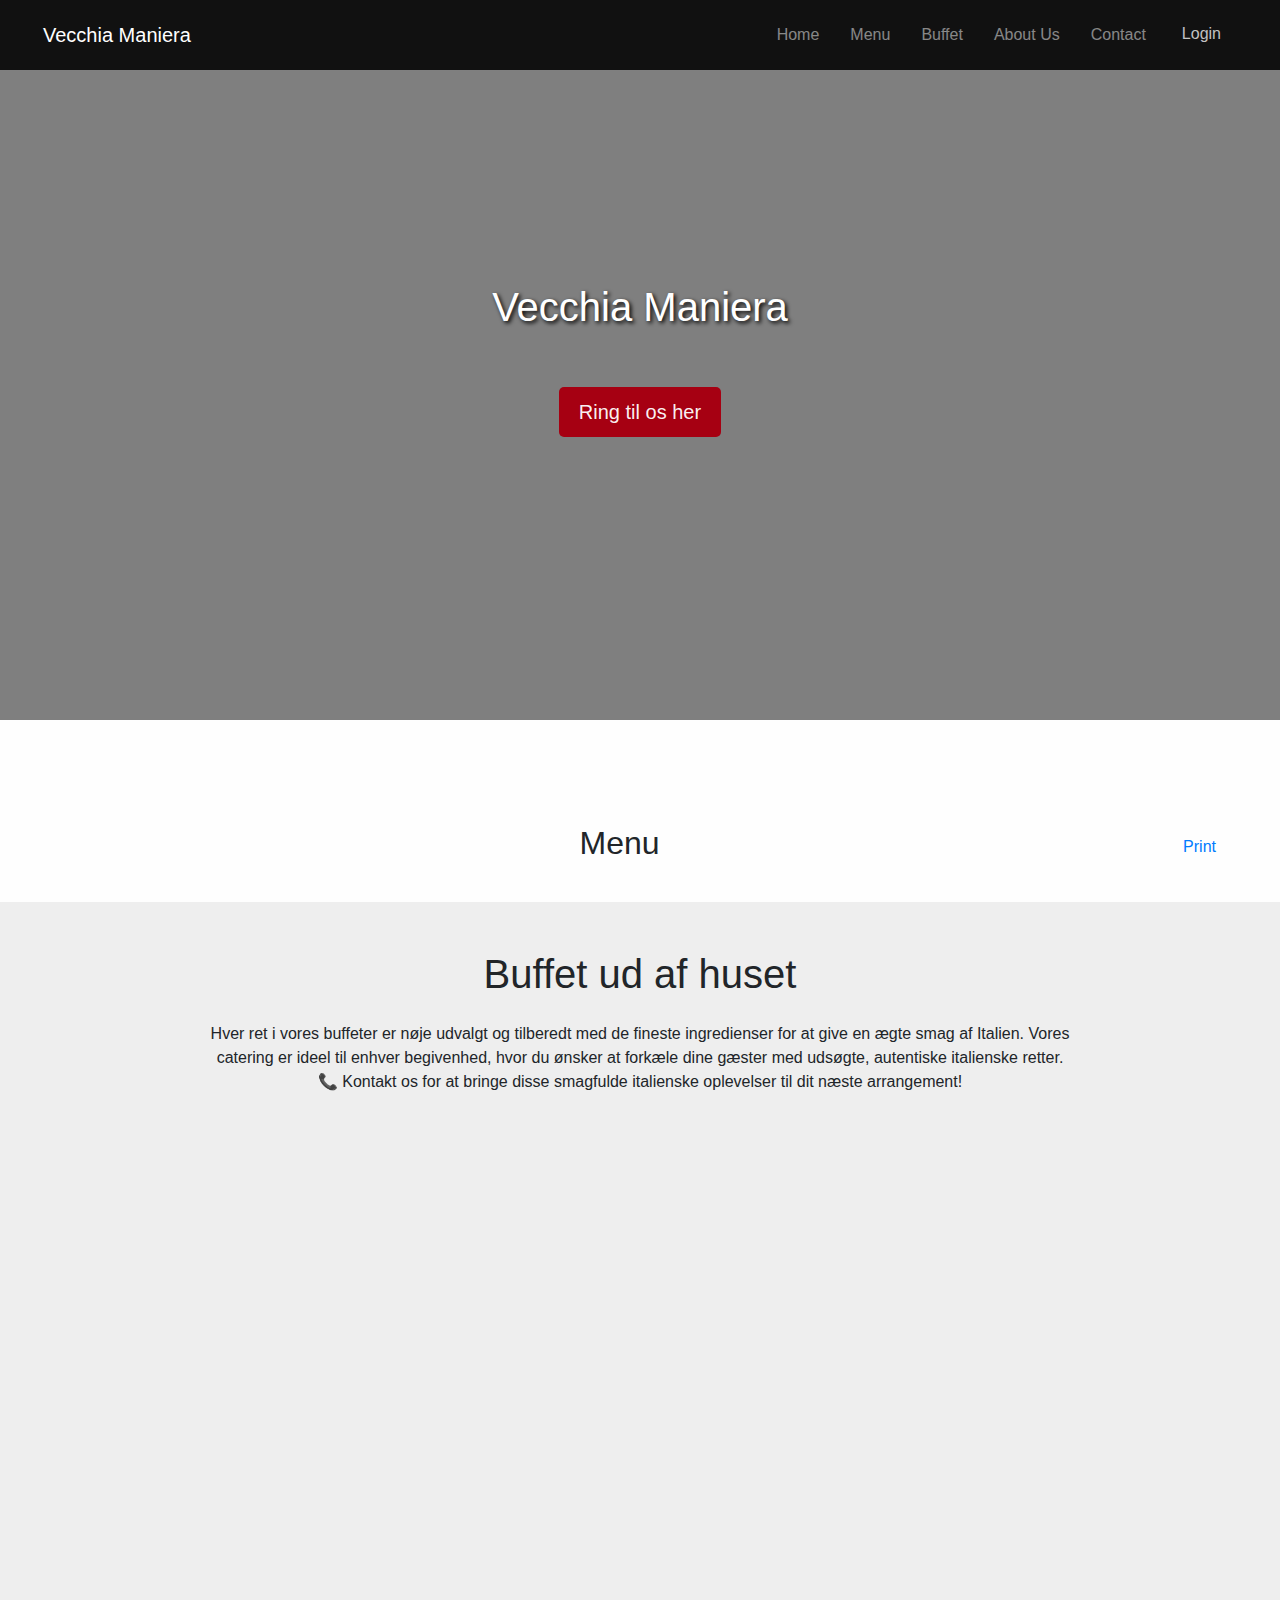
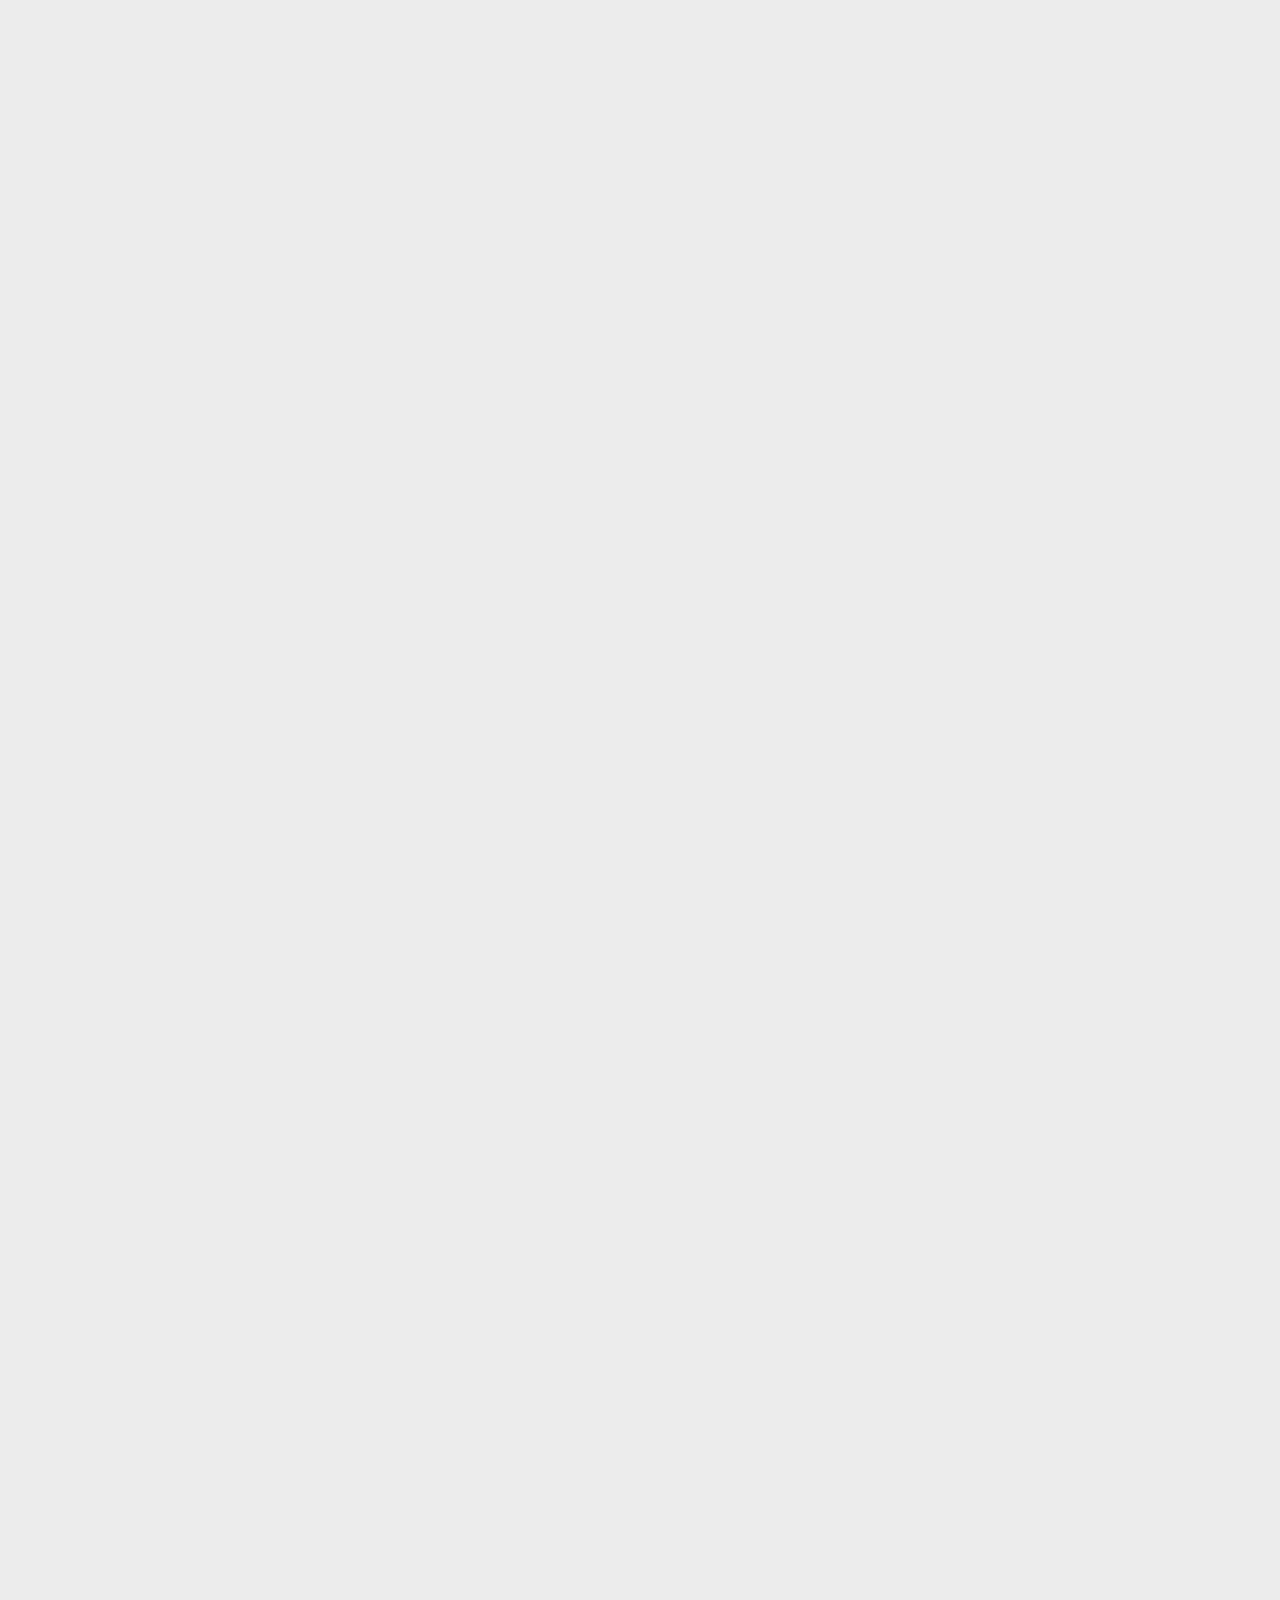
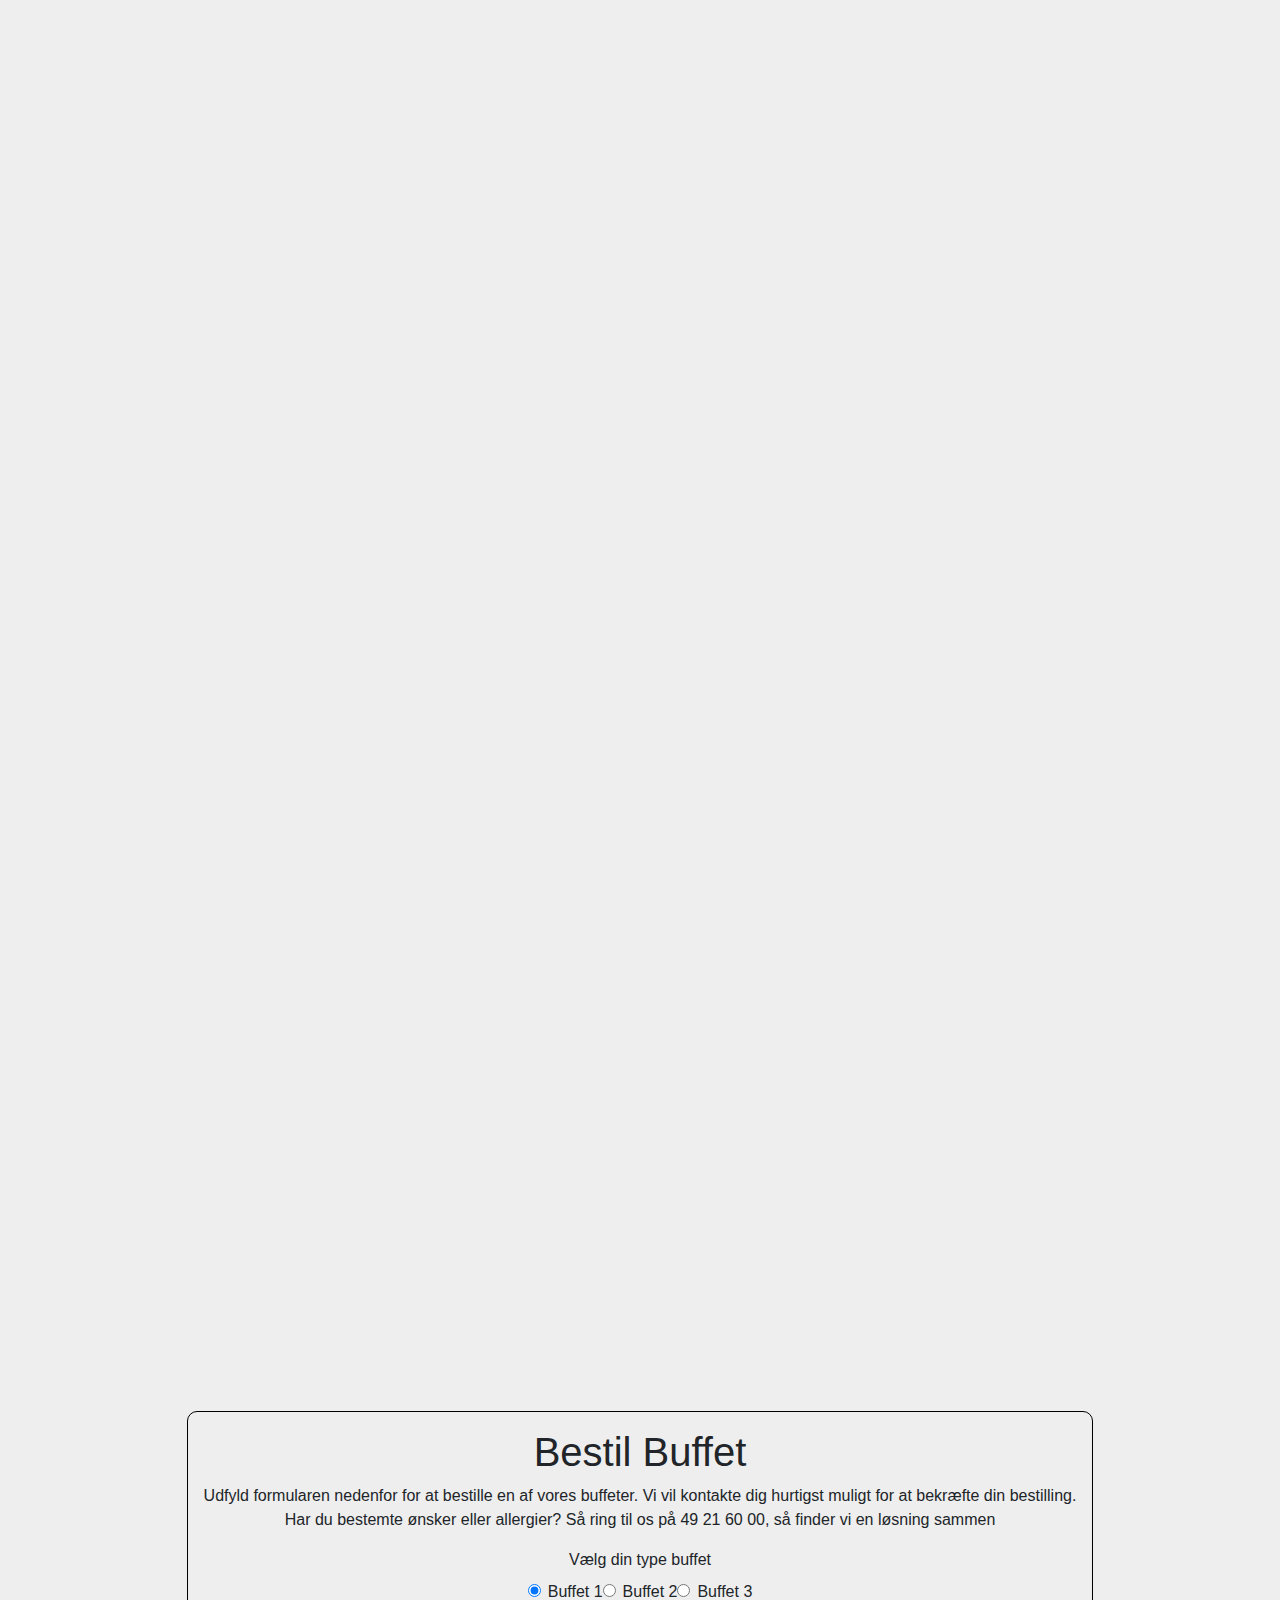
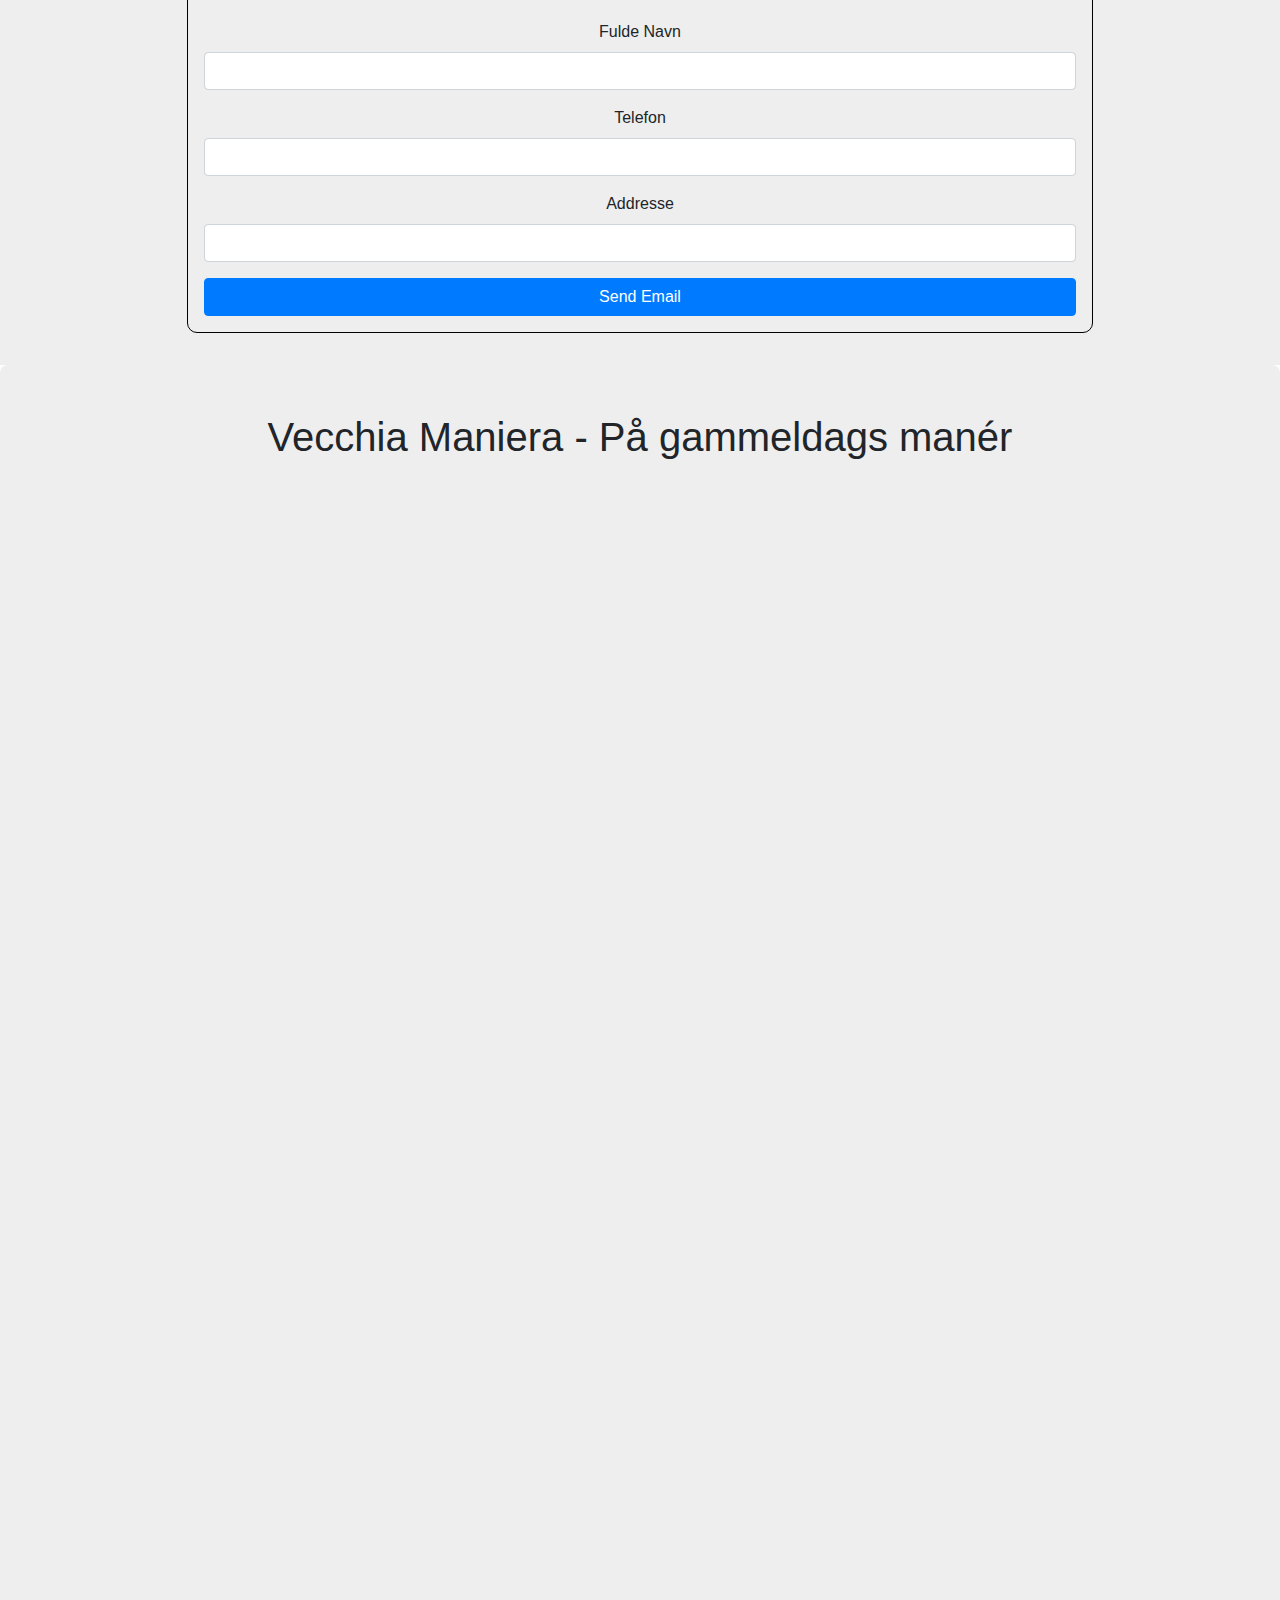
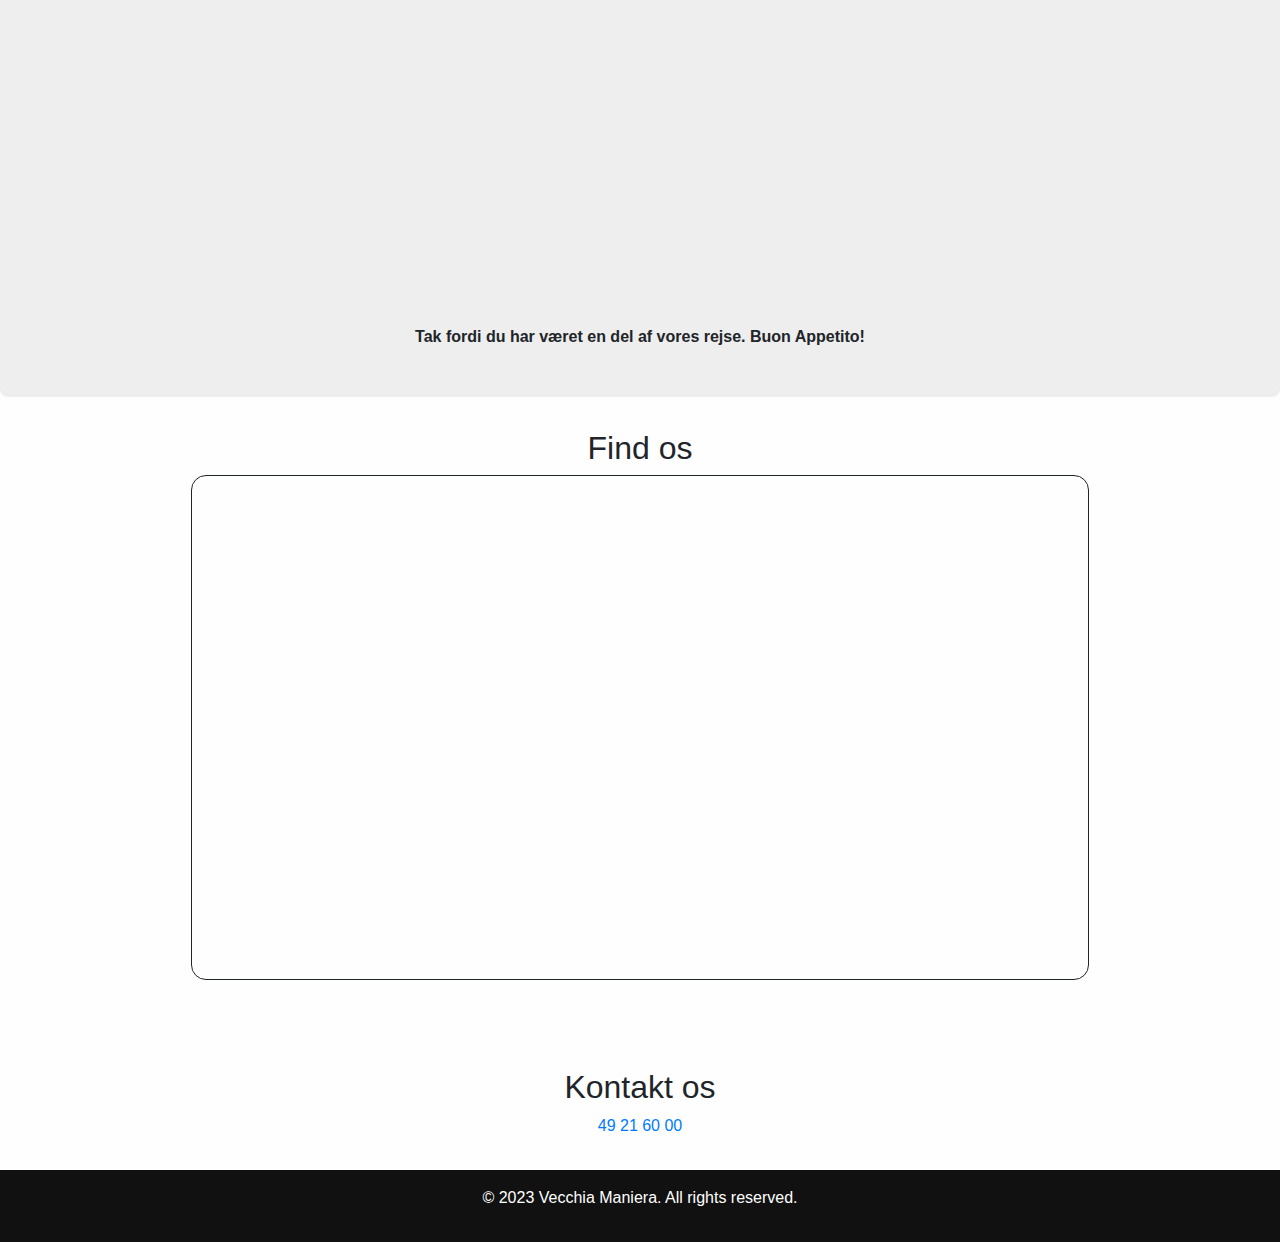
==== commit 9cede232: "Merge branch 'main' of https://github.com/danieljappe/VecchiaFrontend into main/main" ====
--- a/public/index.html
+++ b/public/index.html
@@ -11,22 +11,14 @@
     <link rel="stylesheet" href="styles/mapsAPIstyle.css">
     <link rel="stylesheet" href="styles/menu_list.css">
 
-    <!-- Bootstrap CSS -->
-    <link href="https://cdn.jsdelivr.net/npm/bootstrap@5.0.2/dist/css/bootstrap.min.css" rel="stylesheet">
     
     <!-- JQuery -->
     <script src="https://code.jquery.com/jquery-3.6.0.min.js"></script>
     
-    <script src="https://cdn.jsdelivr.net/npm/bootstrap@5.3.0/dist/js/bootstrap.bundle.min.js"></script>
-    <!-- Popper.js -->
-    <script src="https://cdnjs.cloudflare.com/ajax/libs/popper.js/1.14.7/umd/popper.min.js"></script>
-
       <!-- Bootstrap CSS -->
     <link rel="stylesheet" href="https://stackpath.bootstrapcdn.com/bootstrap/4.3.1/css/bootstrap.min.css">
 
-    <!-- Bootstrap JS and Popper.js -->
-    <script src="https://code.jquery.com/jquery-3.3.1.slim.min.js"></script>
-    <script src="https://cdnjs.cloudflare.com/ajax/libs/popper.js/1.14.7/umd/popper.min.js"></script>
+    <!-- Bootstrap JS -->
     <script src="https://stackpath.bootstrapcdn.com/bootstrap/4.3.1/js/bootstrap.min.js"></script>
     <script src="src/script.js" defer type="module"></script>
     <script src="js/menu_list.js" defer type="module"></script>
@@ -79,7 +71,7 @@
         
         
     </div>
-    <div class="color-overlay d-flex flex-column justify-content-center align-items-center" style="">
+    <div class="color-overlay d-flex flex-column justify-content-center align-items-center">
         <h1>Vecchia Maniera</h1>
         <div style="height: 48px;"></div>
         <a href="tel:+4540384932" class="call-us-title">Ring til os her</a>
@@ -278,25 +270,27 @@
       <form id="buffet-booking-form">
         <div class="mb-3">
           <label for="buffetOption" class="form-label">Vælg din type buffet</label>
-          <div class="form-check">
-            <input class="form-check-input" type="radio" name="buffetOption" id="buffet1" value="Buffet 1" checked>
-            <label class="form-check-label" for="buffet1">
-              Buffet 1
-            </label>
+          <div class="d-flex flex-row" style="justify-content: center;">
+              <div class="form-check me-2">
+                  <input class="form-check-input" type="radio" name="buffetOption" id="buffet1" value="Buffet 1" checked>
+                  <label class="form-check-label" for="buffet1">
+                    Buffet 1
+                  </label>
+              </div>
+              <div class="form-check me-2">
+                  <input class="form-check-input" type="radio" name="buffetOption" id="buffet2" value="Buffet 2">
+                  <label class="form-check-label" for="buffet2">
+                    Buffet 2
+                  </label>
+              </div>
+              <div class="form-check">
+                  <input class="form-check-input" type="radio" name="buffetOption" id="buffet3" value="Buffet 3">
+                  <label class="form-check-label" for="buffet3">
+                    Buffet 3
+                  </label>
+              </div>
           </div>
-          <div class="form-check">
-            <input class="form-check-input" type="radio" name="buffetOption" id="buffet2" value="Buffet 2">
-            <label class="form-check-label" for="buffet2">
-              Buffet 2
-            </label>
-          </div>
-          <div class="form-check">
-            <input class="form-check-input" type="radio" name="buffetOption" id="buffet3" value="Buffet 3">
-            <label class="form-check-label" for="buffet3">
-              Buffet 3
-            </label>
-          </div>
-        </div>
+      </div>
         <div class="mb-3">
           <label for="name" class="form-label">Fulde Navn</label>
           <input type="text" class="form-control" id="name" name="name" required>
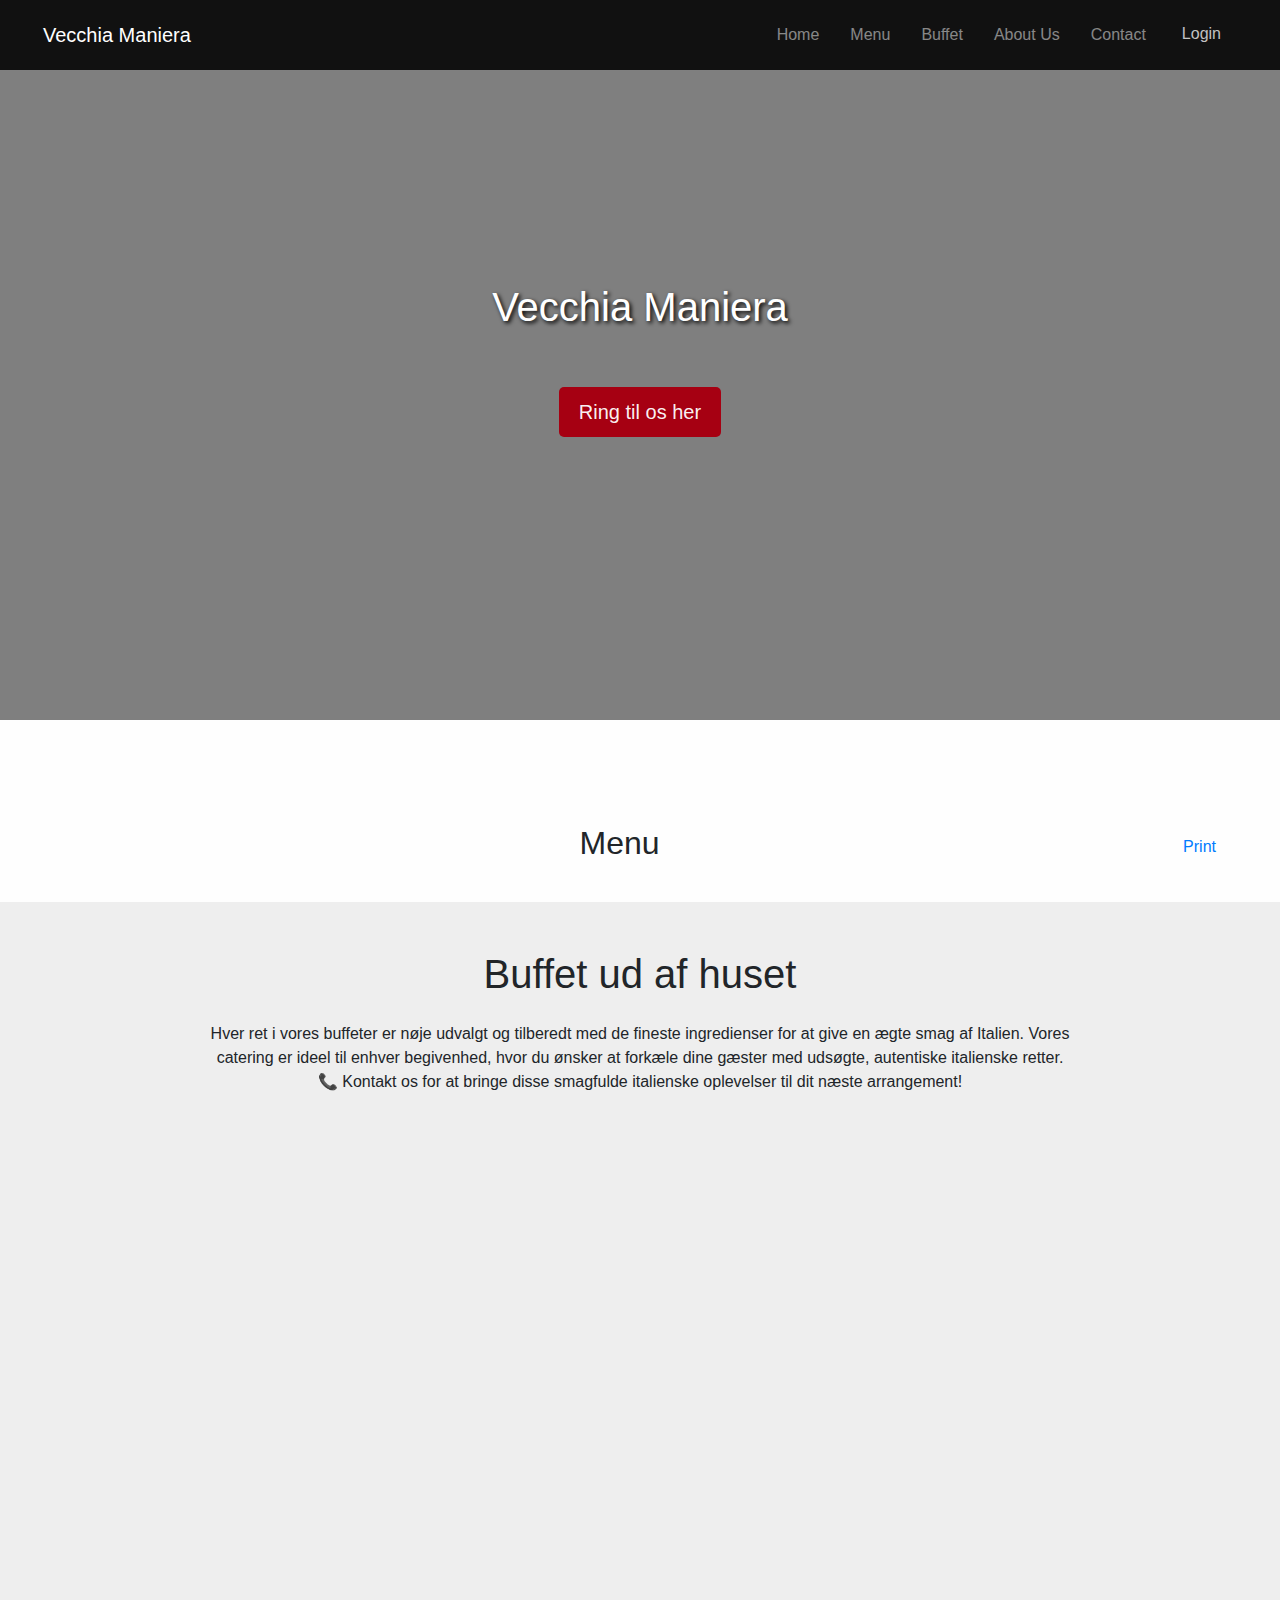
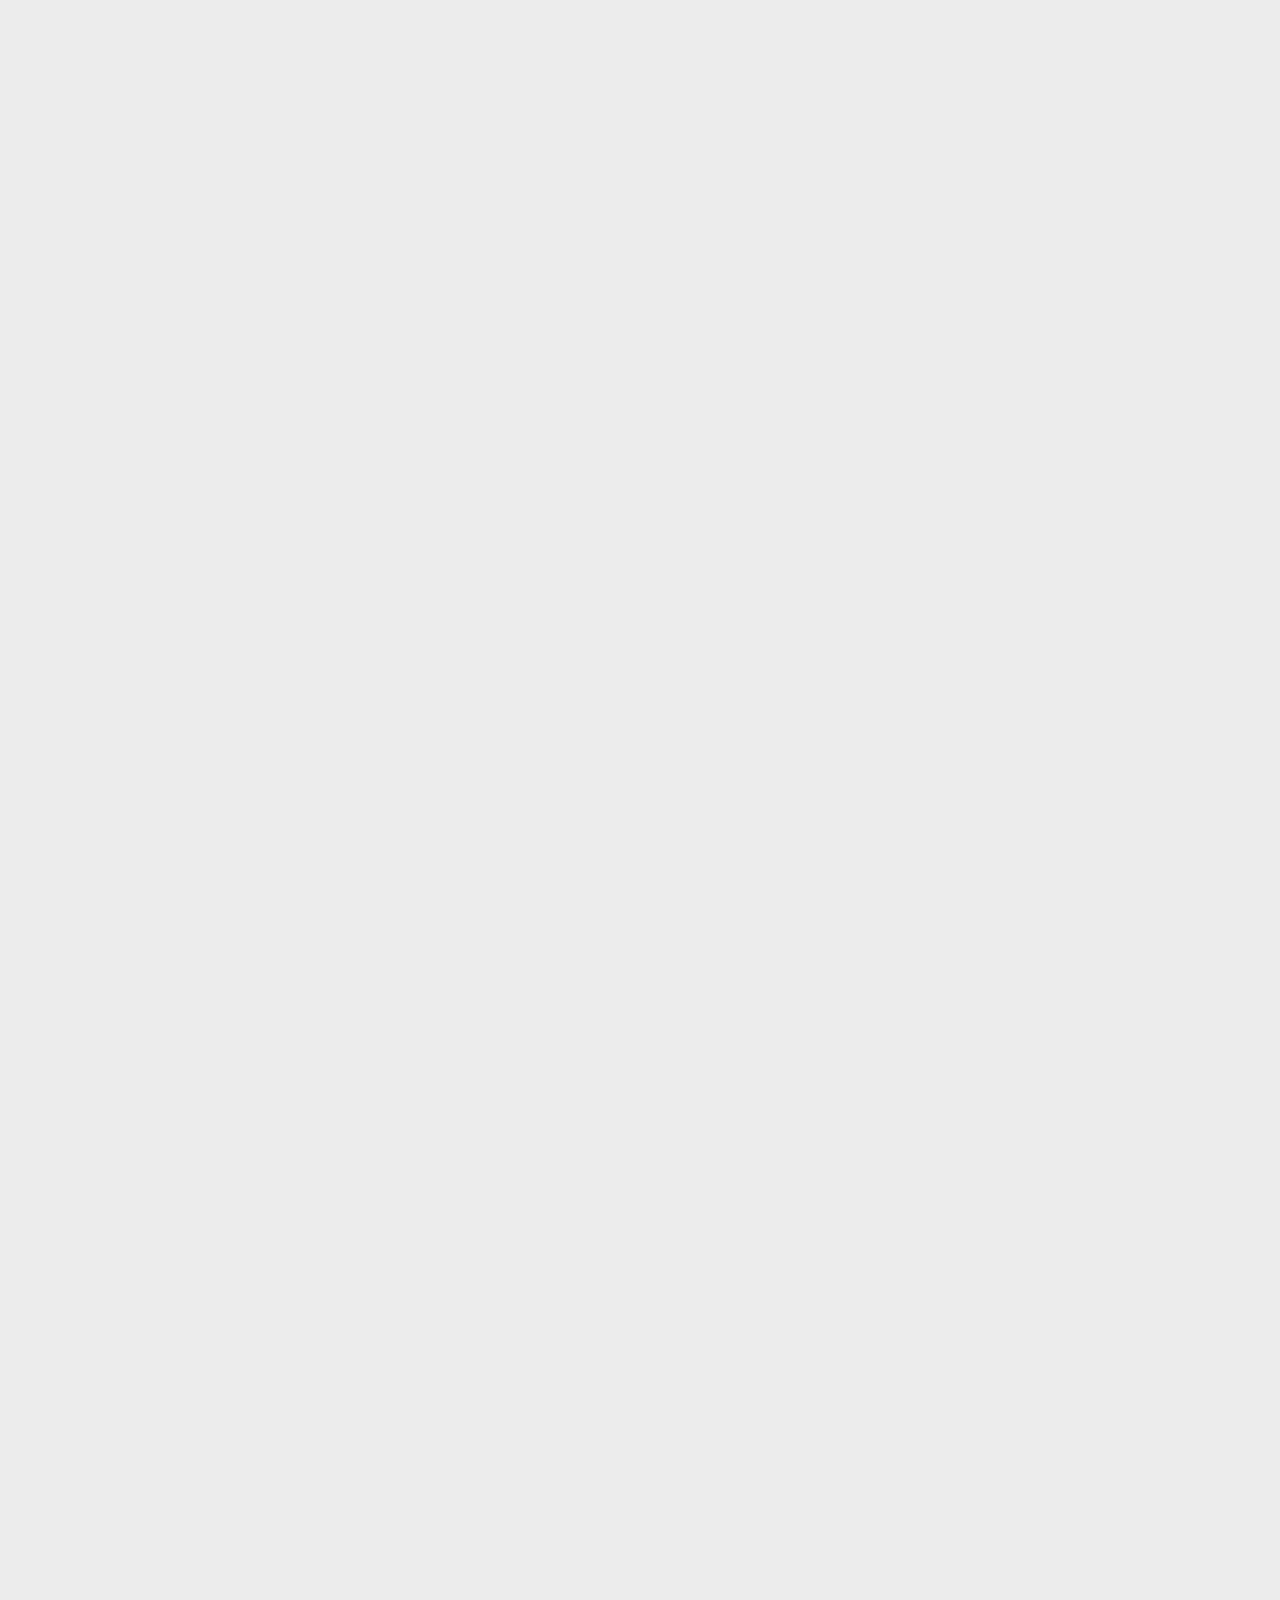
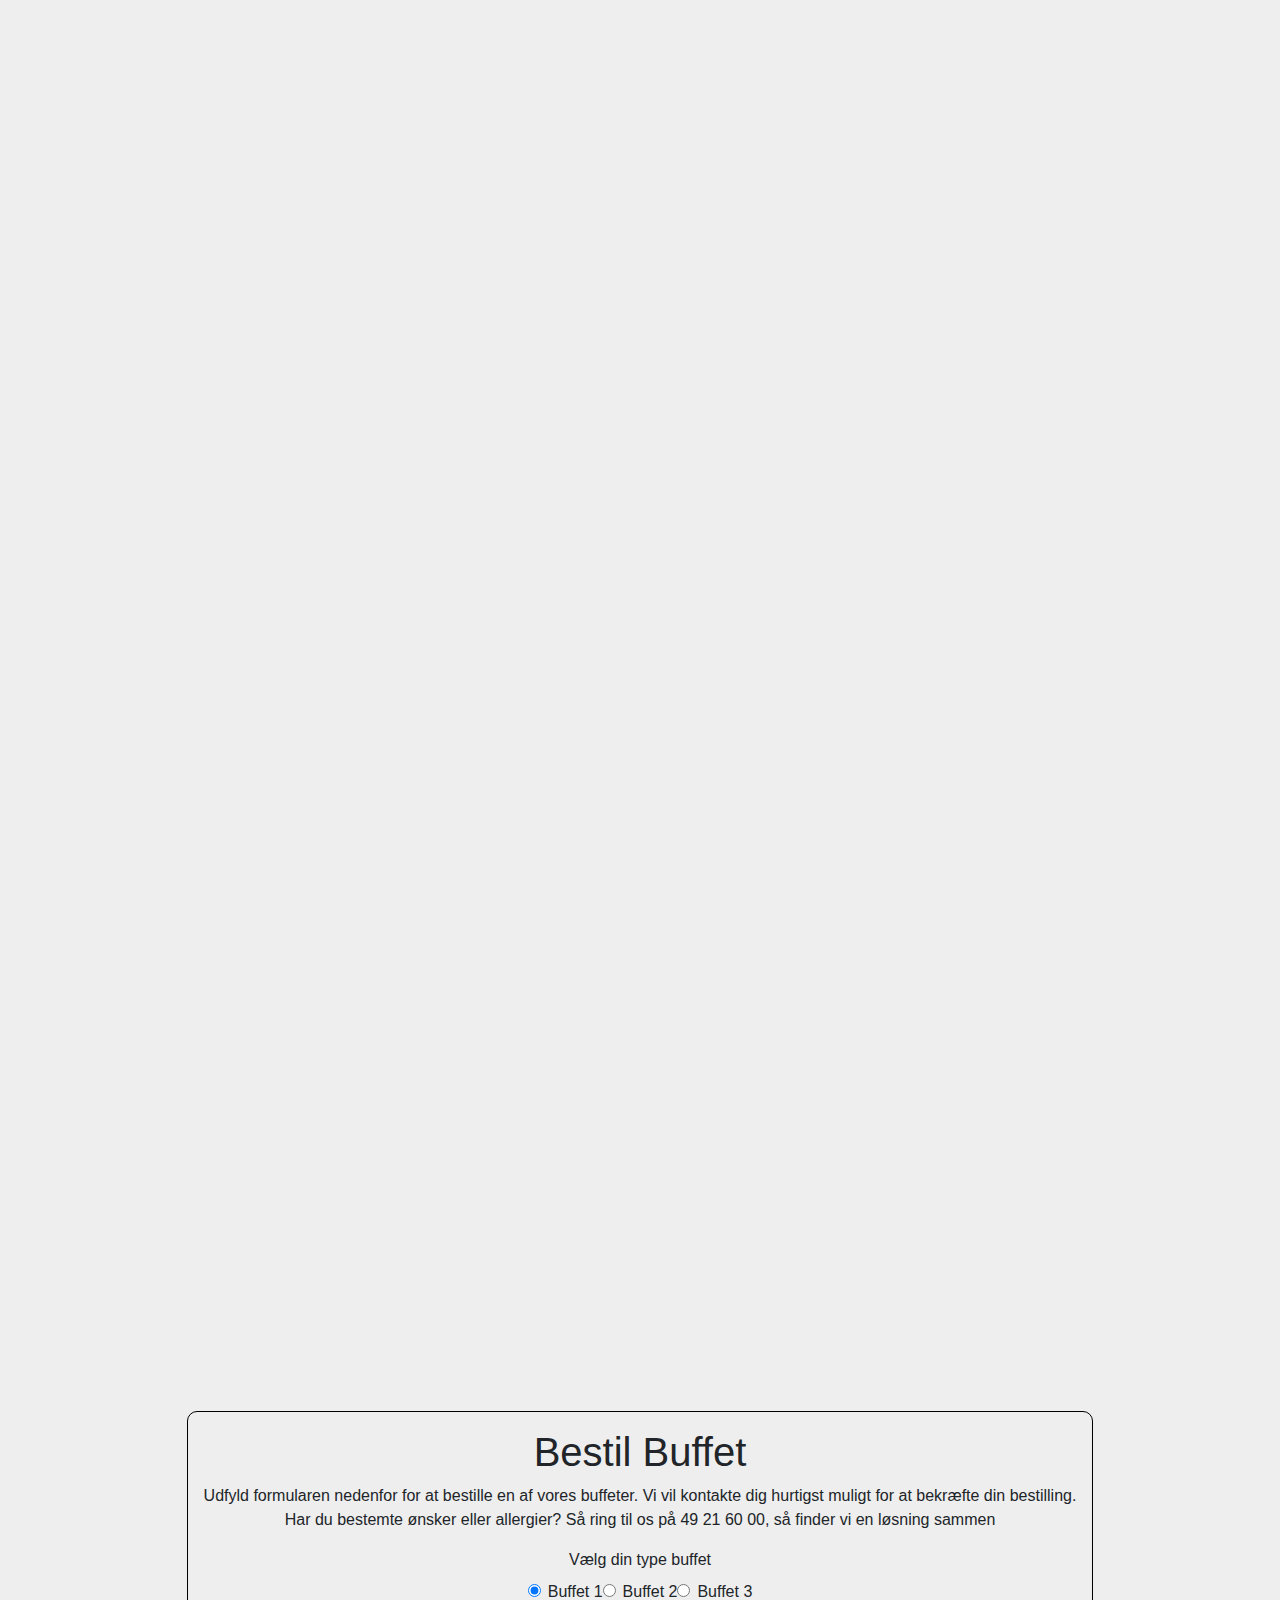
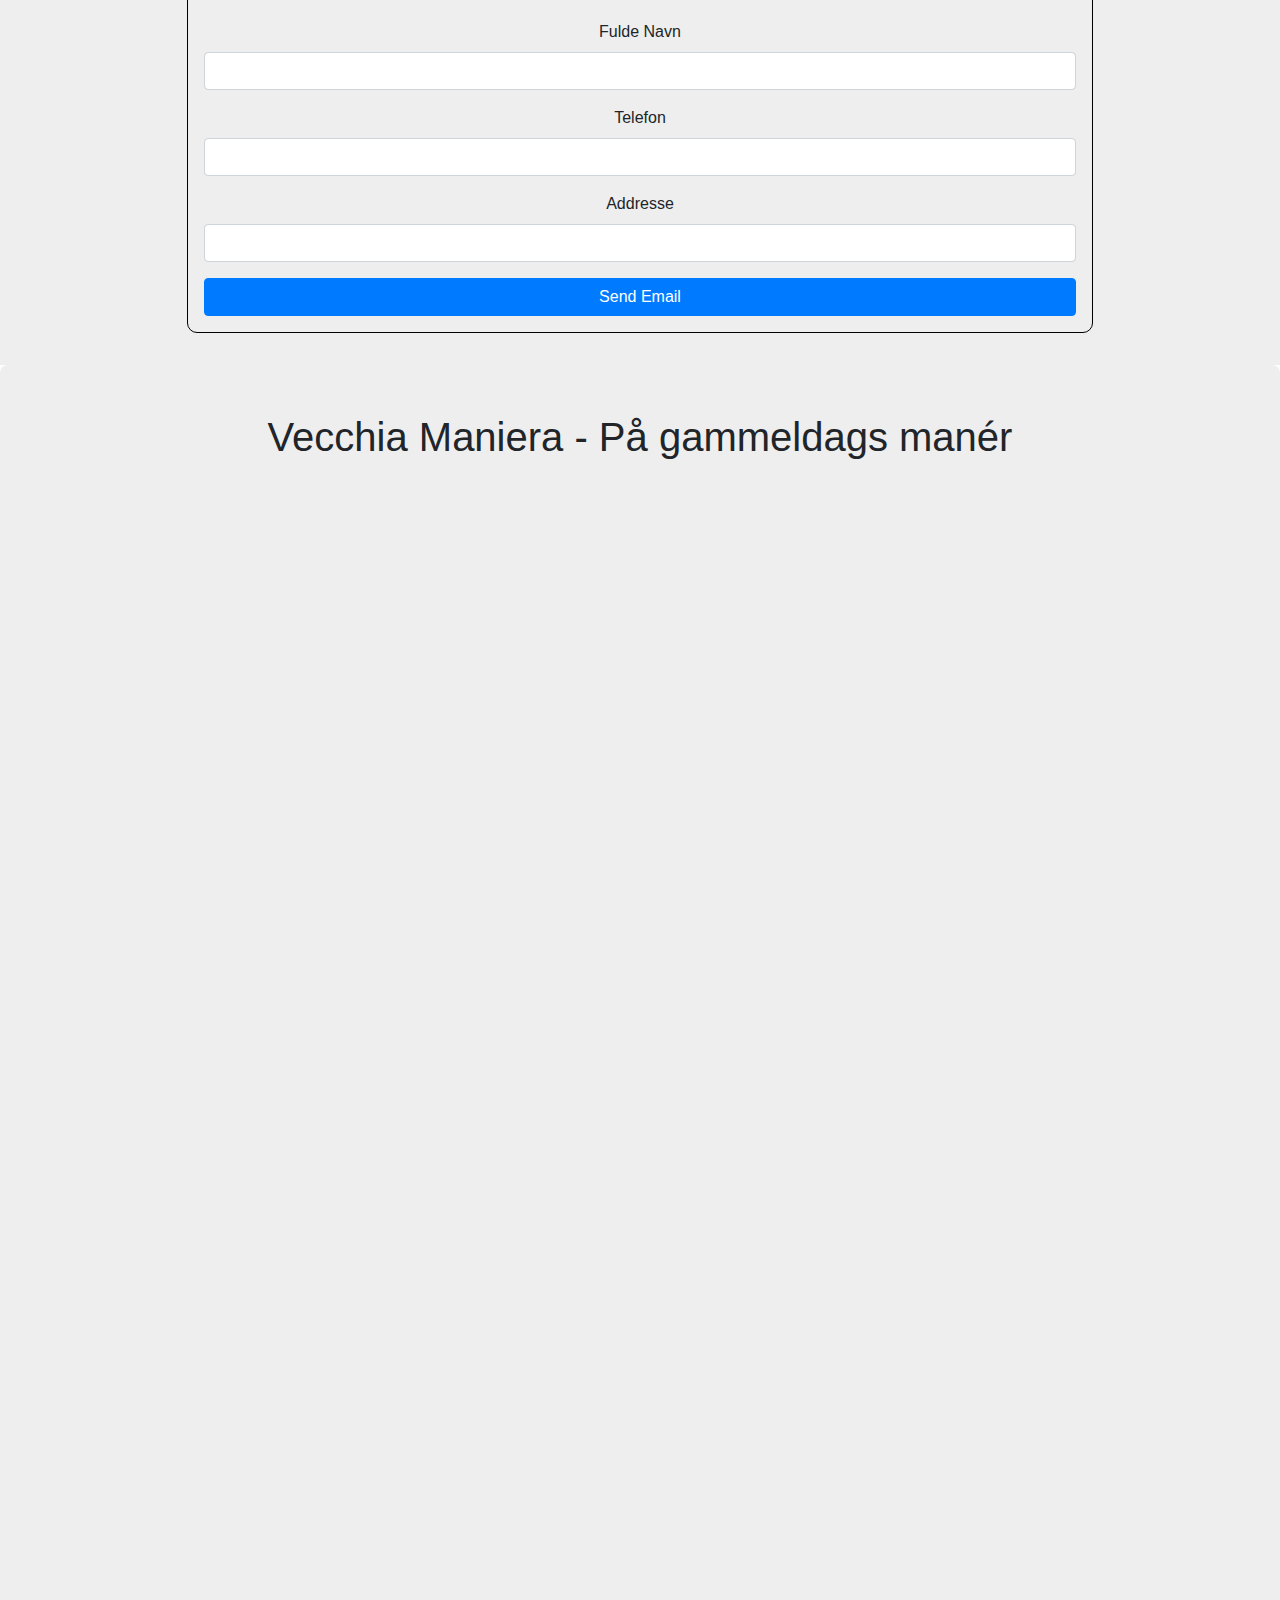
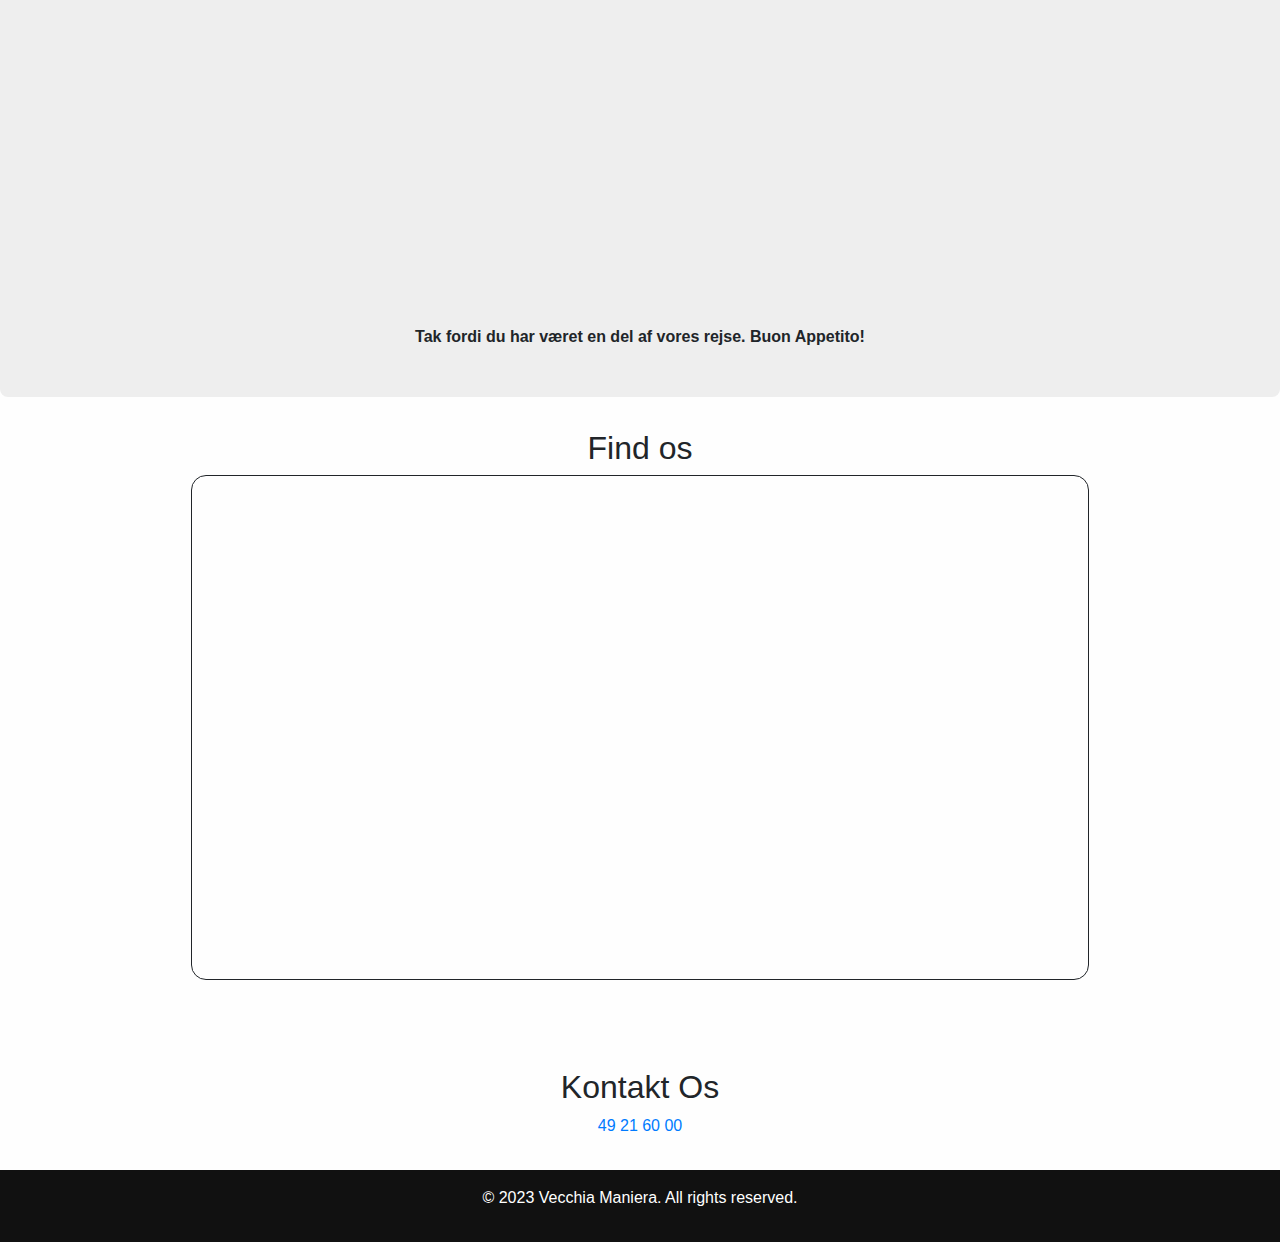
==== commit a35abba2: "Update employeeStyle.css, script.js, and index.html files" ====
--- a/public/index.html
+++ b/public/index.html
@@ -19,7 +19,7 @@
     <link rel="stylesheet" href="https://stackpath.bootstrapcdn.com/bootstrap/4.3.1/css/bootstrap.min.css">
 
     <!-- Bootstrap JS -->
-    <script src="https://stackpath.bootstrapcdn.com/bootstrap/4.3.1/js/bootstrap.min.js"></script>
+    <script src="https://cdn.jsdelivr.net/npm/bootstrap@5.3.2/dist/js/bootstrap.bundle.min.js" integrity="sha384-C6RzsynM9kWDrMNeT87bh95OGNyZPhcTNXj1NW7RuBCsyN/o0jlpcV8Qyq46cDfL" crossorigin="anonymous"></script>
     <script src="src/script.js" defer type="module"></script>
     <script src="js/menu_list.js" defer type="module"></script>
 
@@ -373,7 +373,7 @@
 
 
 <section id="contact">
-    <h2>Kontakt os</h2>
+    <h2>Kontakt Os</h2>
     <a href="tel:+4540384932">49 21 60 00</a>
 </section>
 
--- a/public/styles/menu_list.css
+++ b/public/styles/menu_list.css
@@ -61,9 +61,8 @@
     display: flex;
     font-size: 18px;
     font-weight: 500;
-    height: 18px;
-    margin-bottom: 4vh;
-    margin-top: 0px;
+    margin: 0px;
+    text-align: start;
 }
 .menu-item-card-description {
     display: flex;
@@ -72,6 +71,7 @@
     color: rgba(0, 0, 0, 0.7);
     height: 15px;
     margin: 0px;
+    text-align: start;
 }
 
 .menu-item-card-price {
@@ -79,6 +79,7 @@
     font-weight: 500;
     height: 18px;
     margin-bottom: 0px;
+    width: 80px;
 }
 
 #menu {
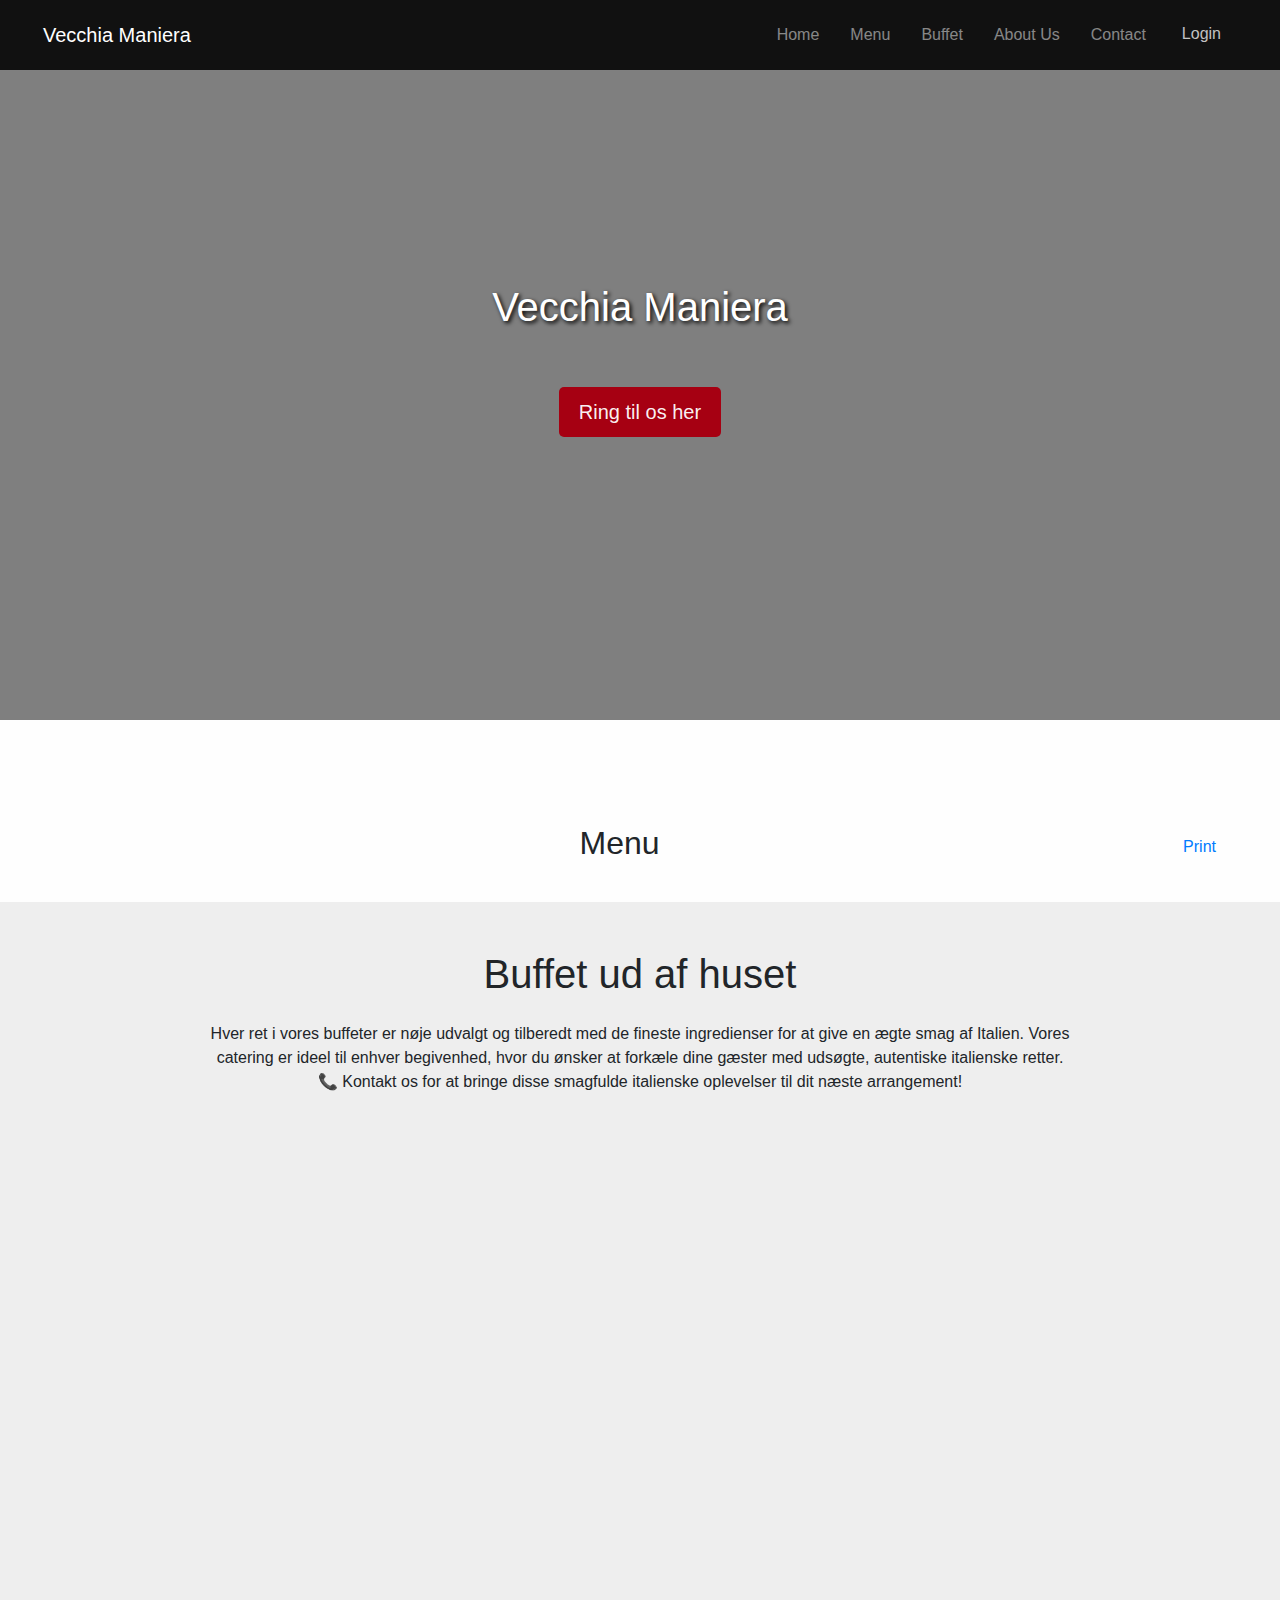
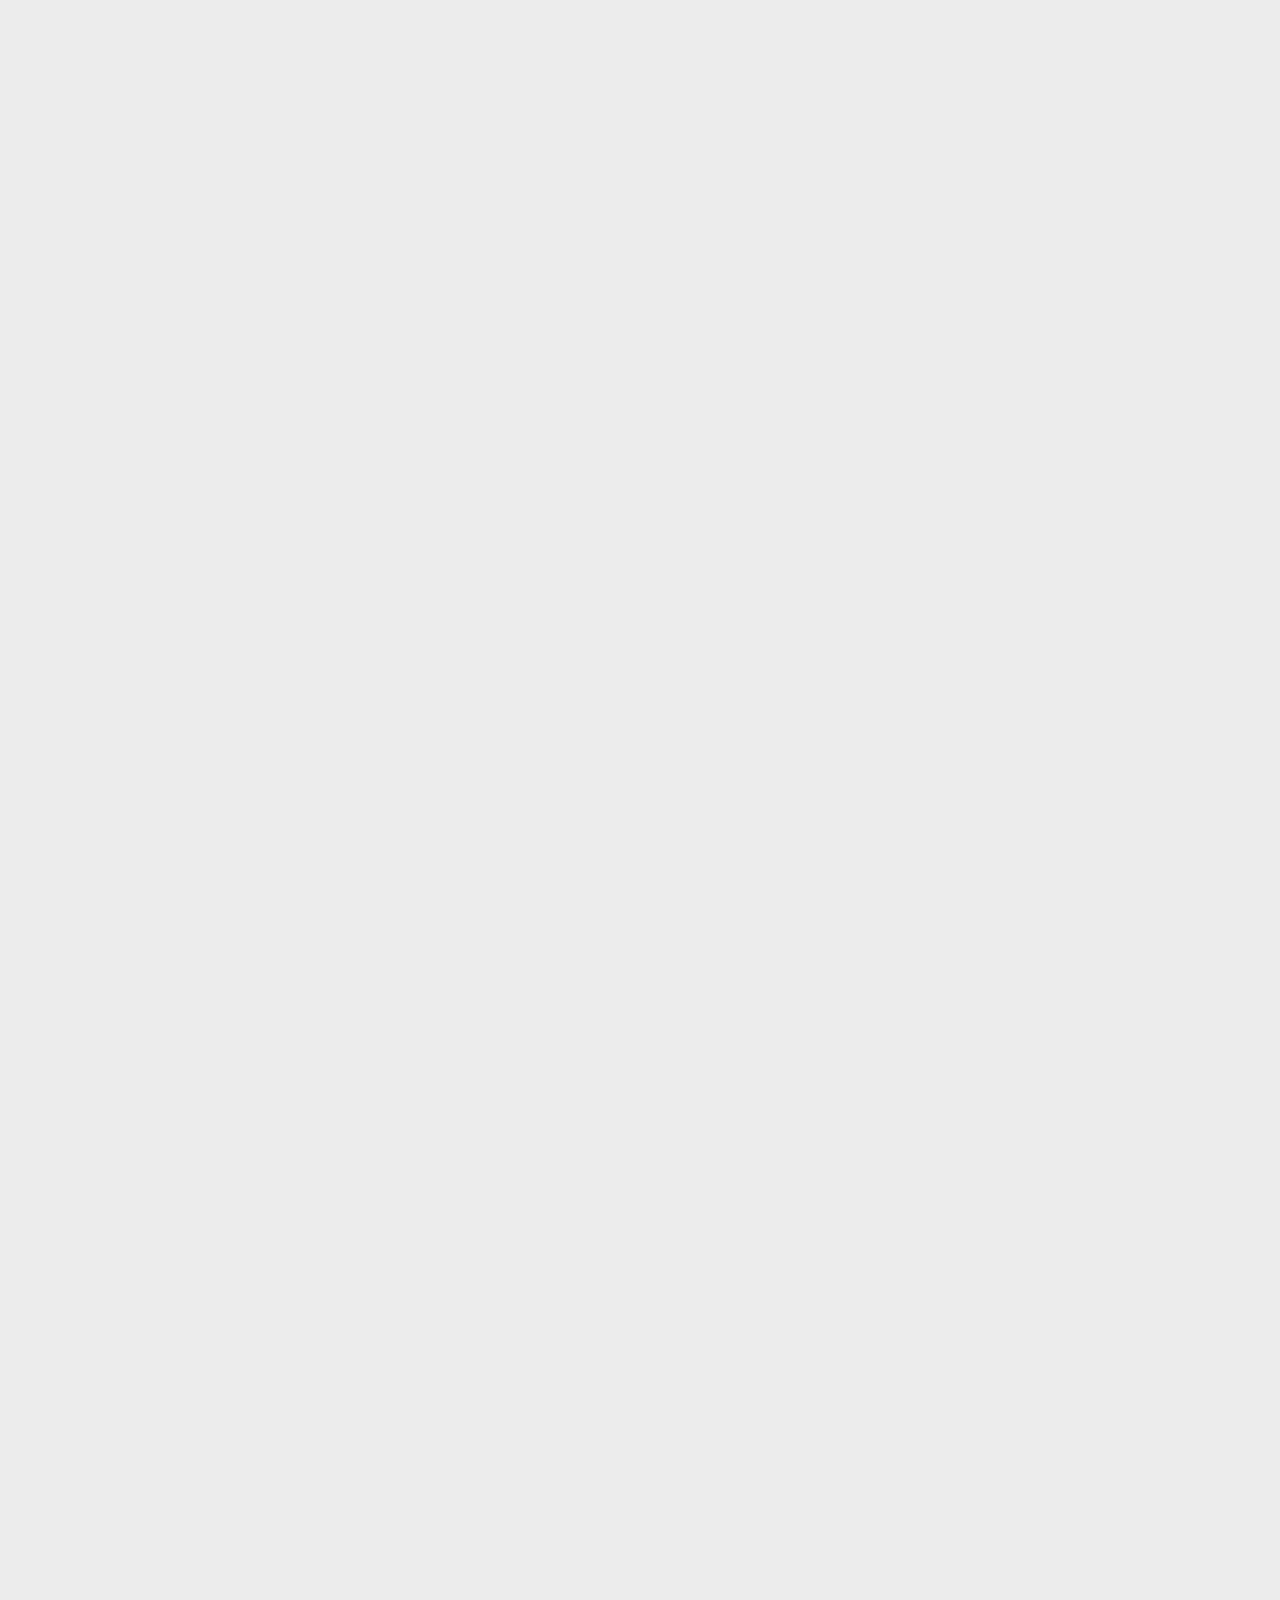
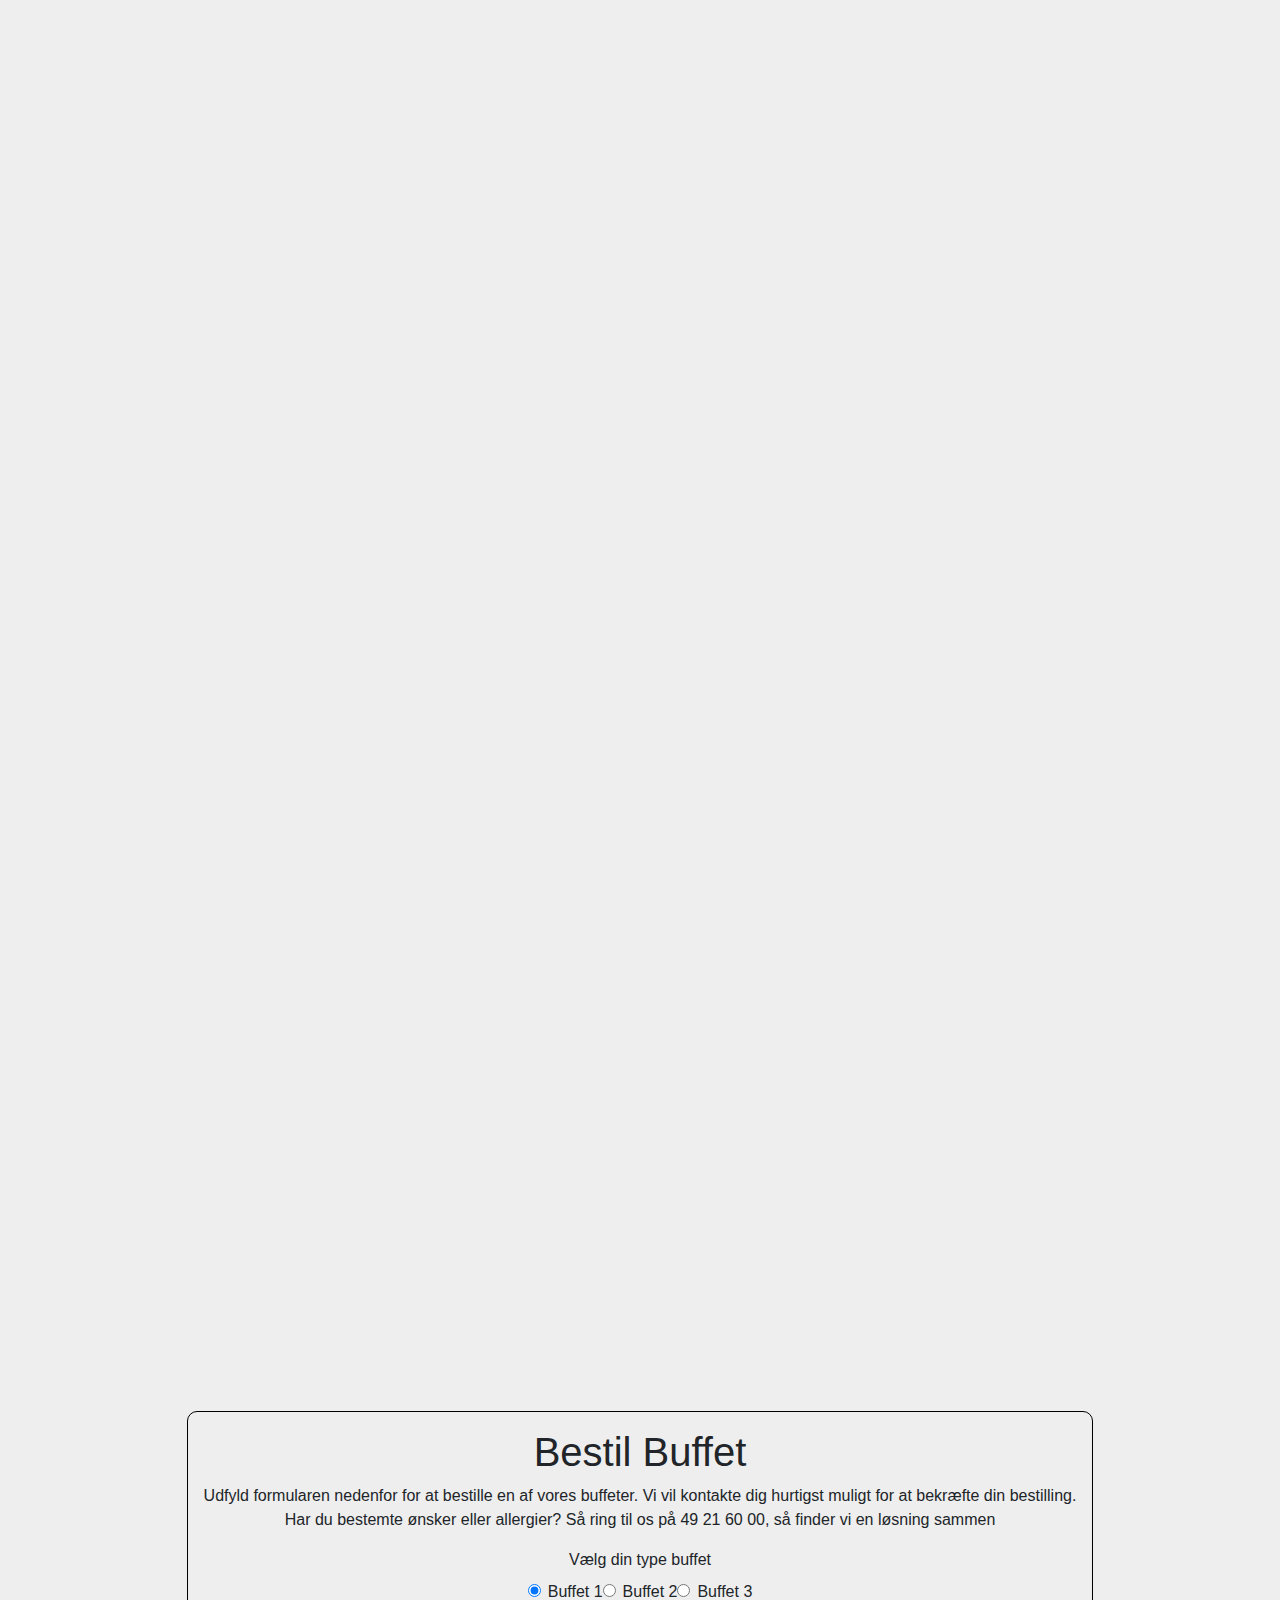
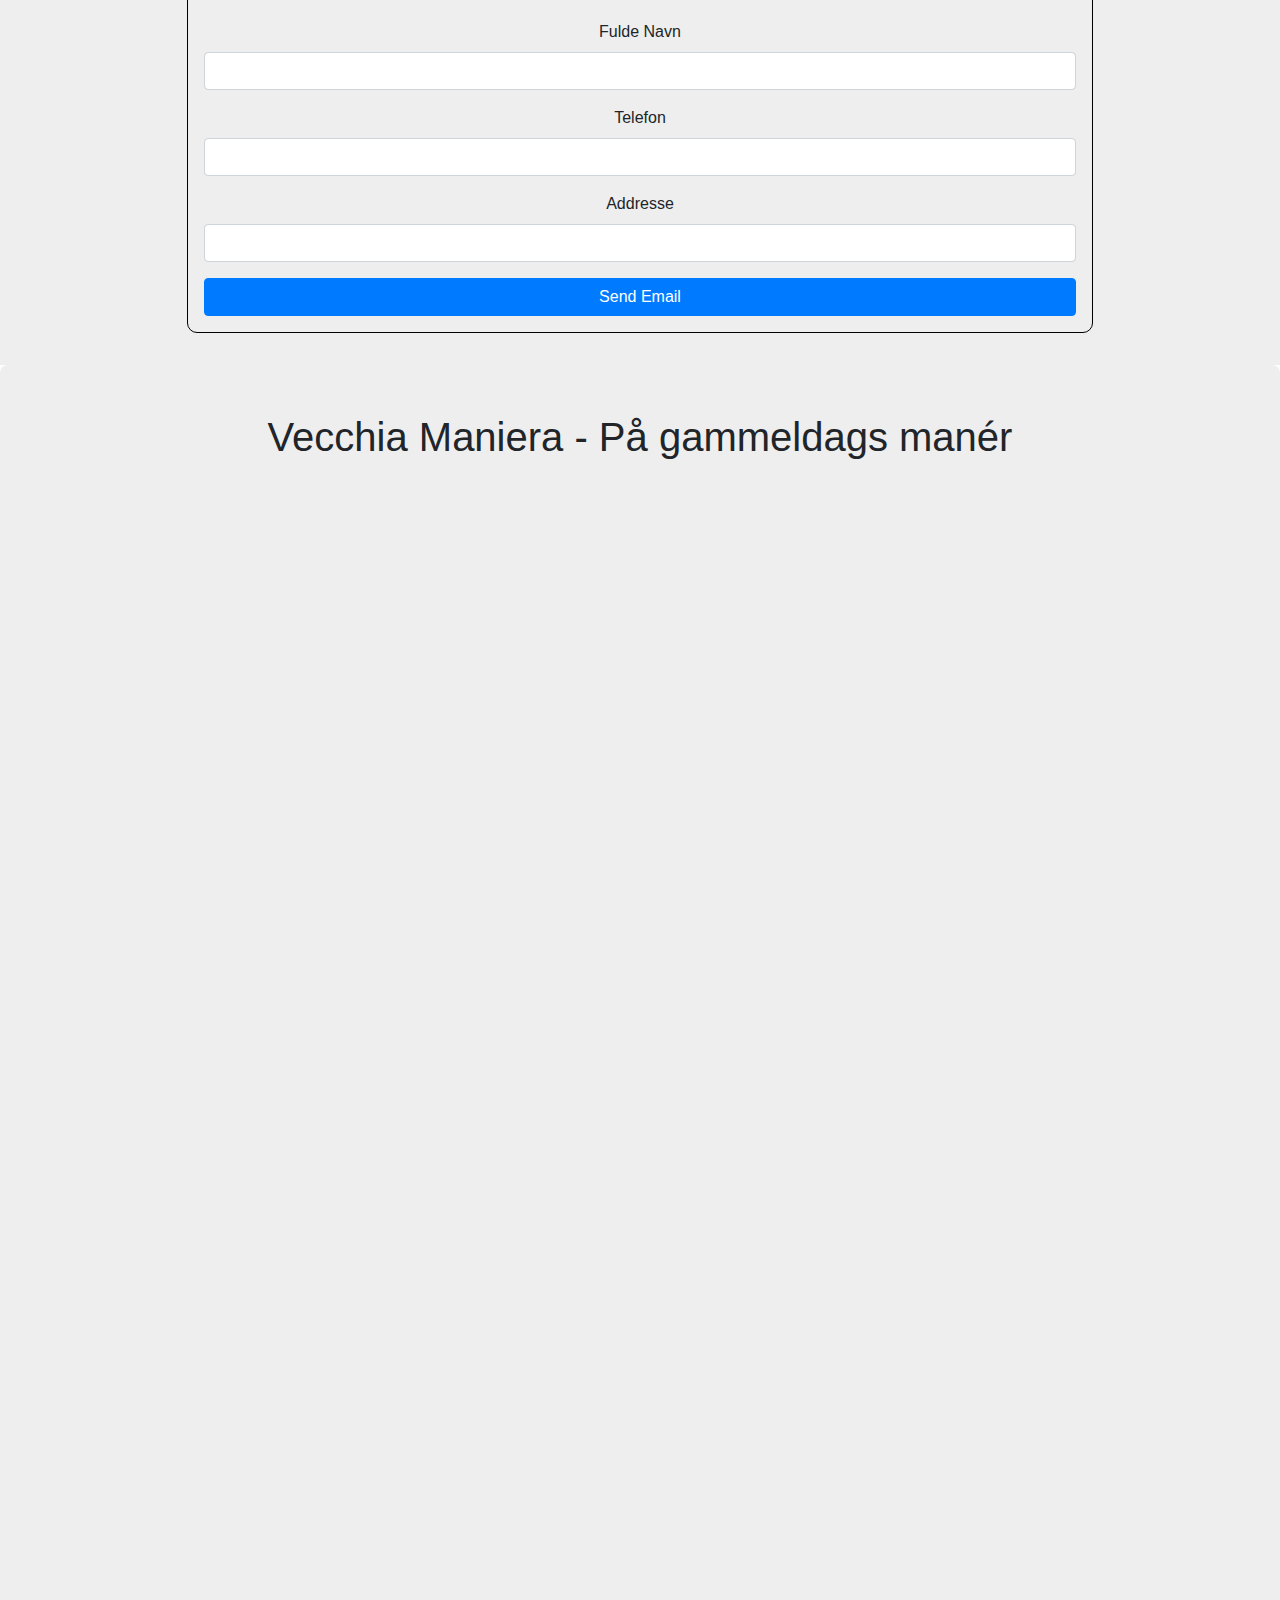
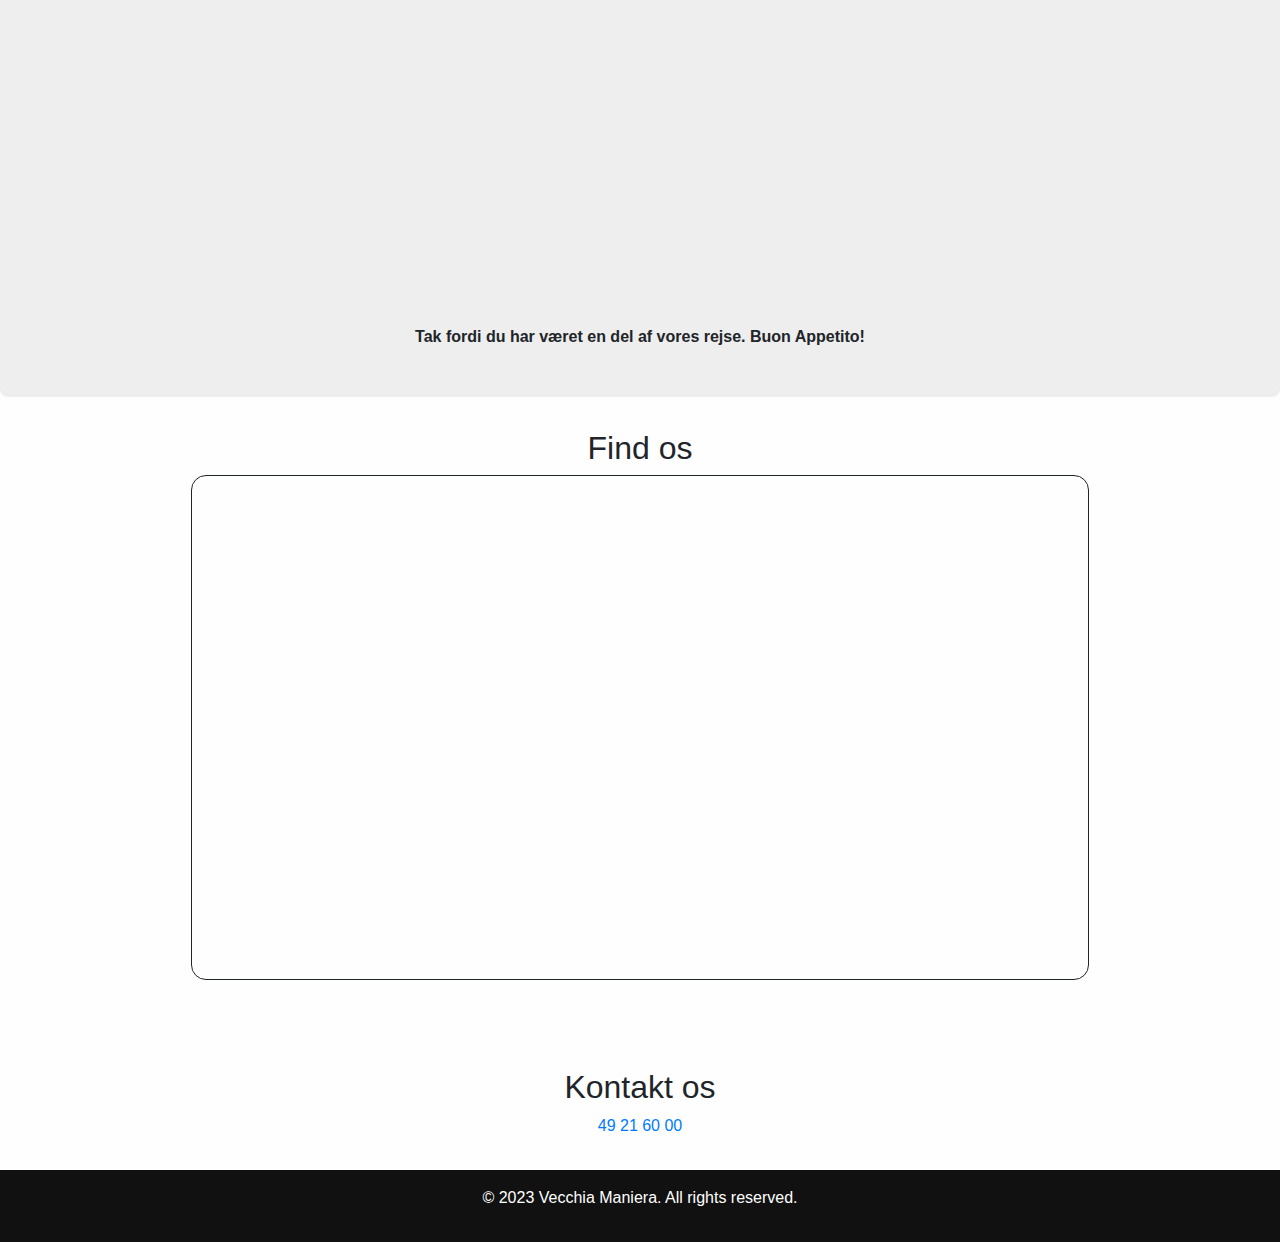
==== commit e50f61e1: "Merge branch 'main' of https://github.com/danieljappe/VecchiaFrontend" ====
--- a/public/index.html
+++ b/public/index.html
@@ -373,7 +373,7 @@
 
 
 <section id="contact">
-    <h2>Kontakt Os</h2>
+    <h2>Kontakt os</h2>
     <a href="tel:+4540384932">49 21 60 00</a>
 </section>
 
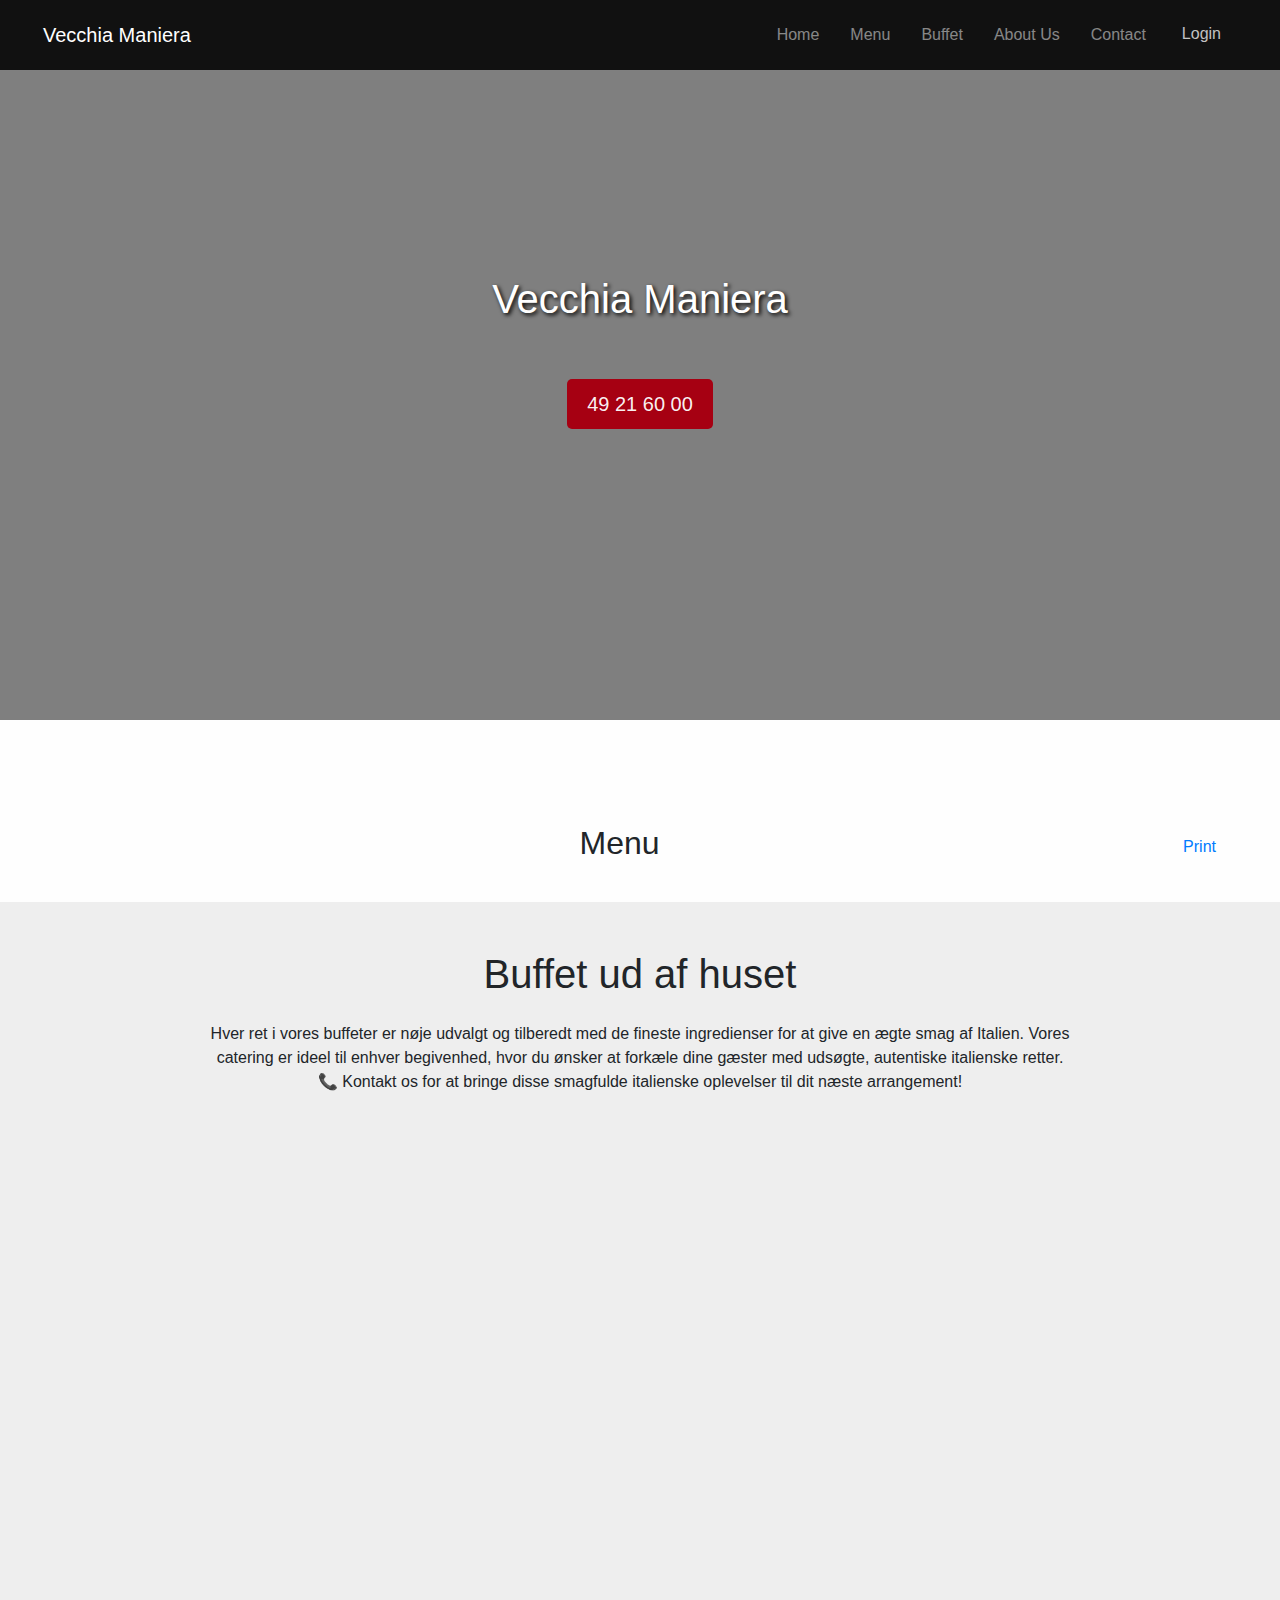
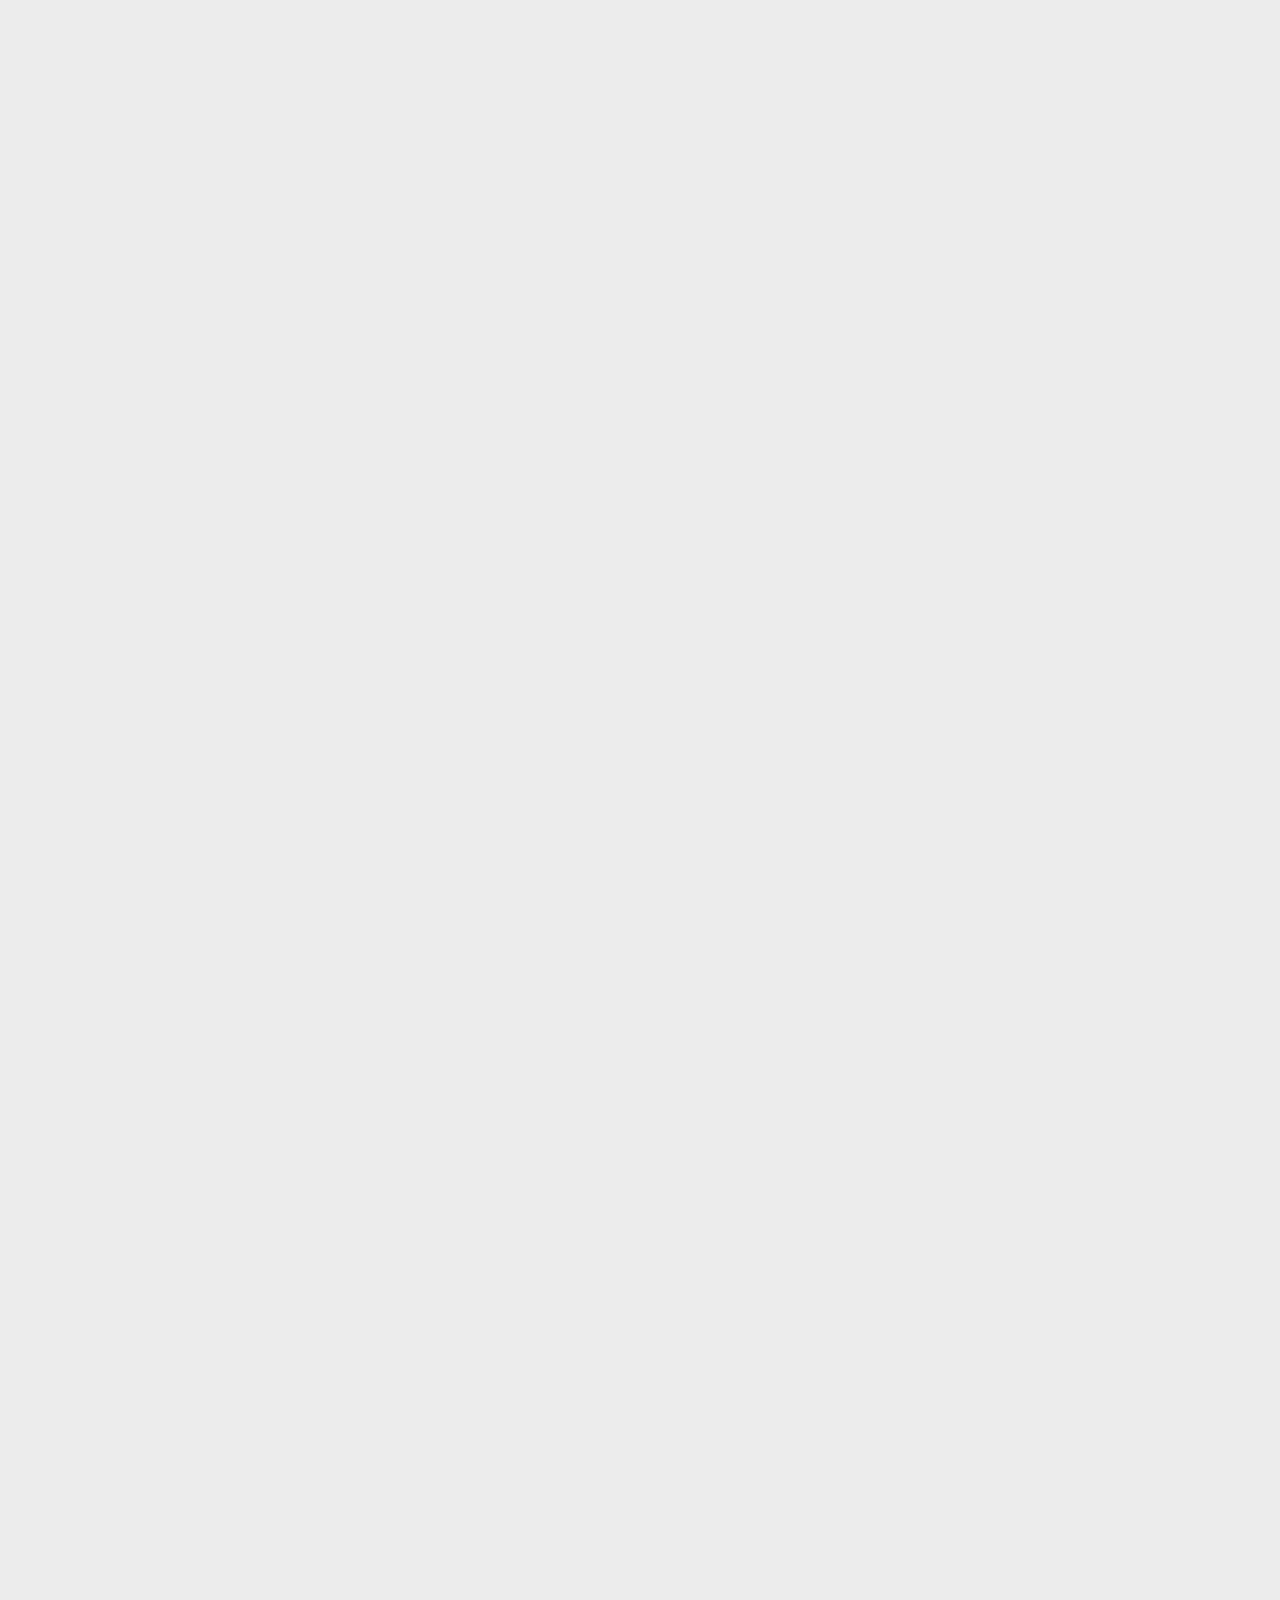
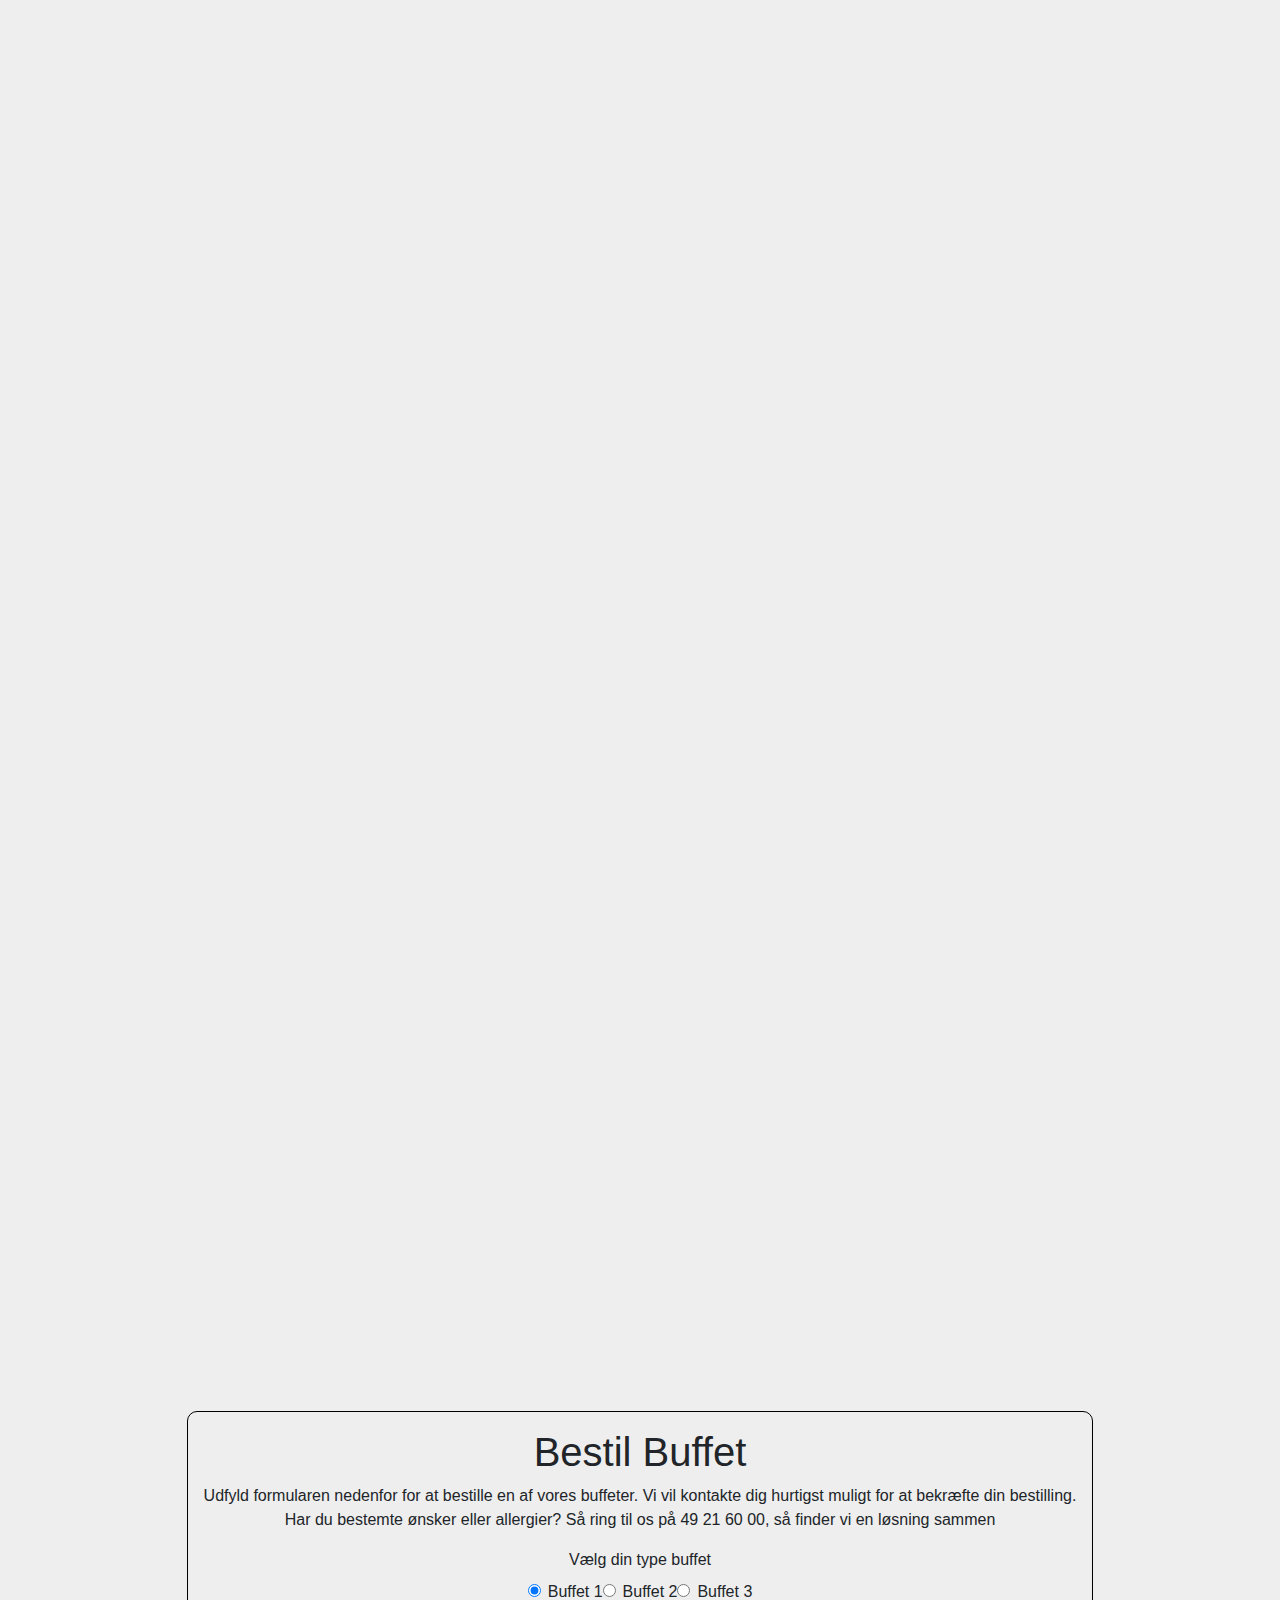
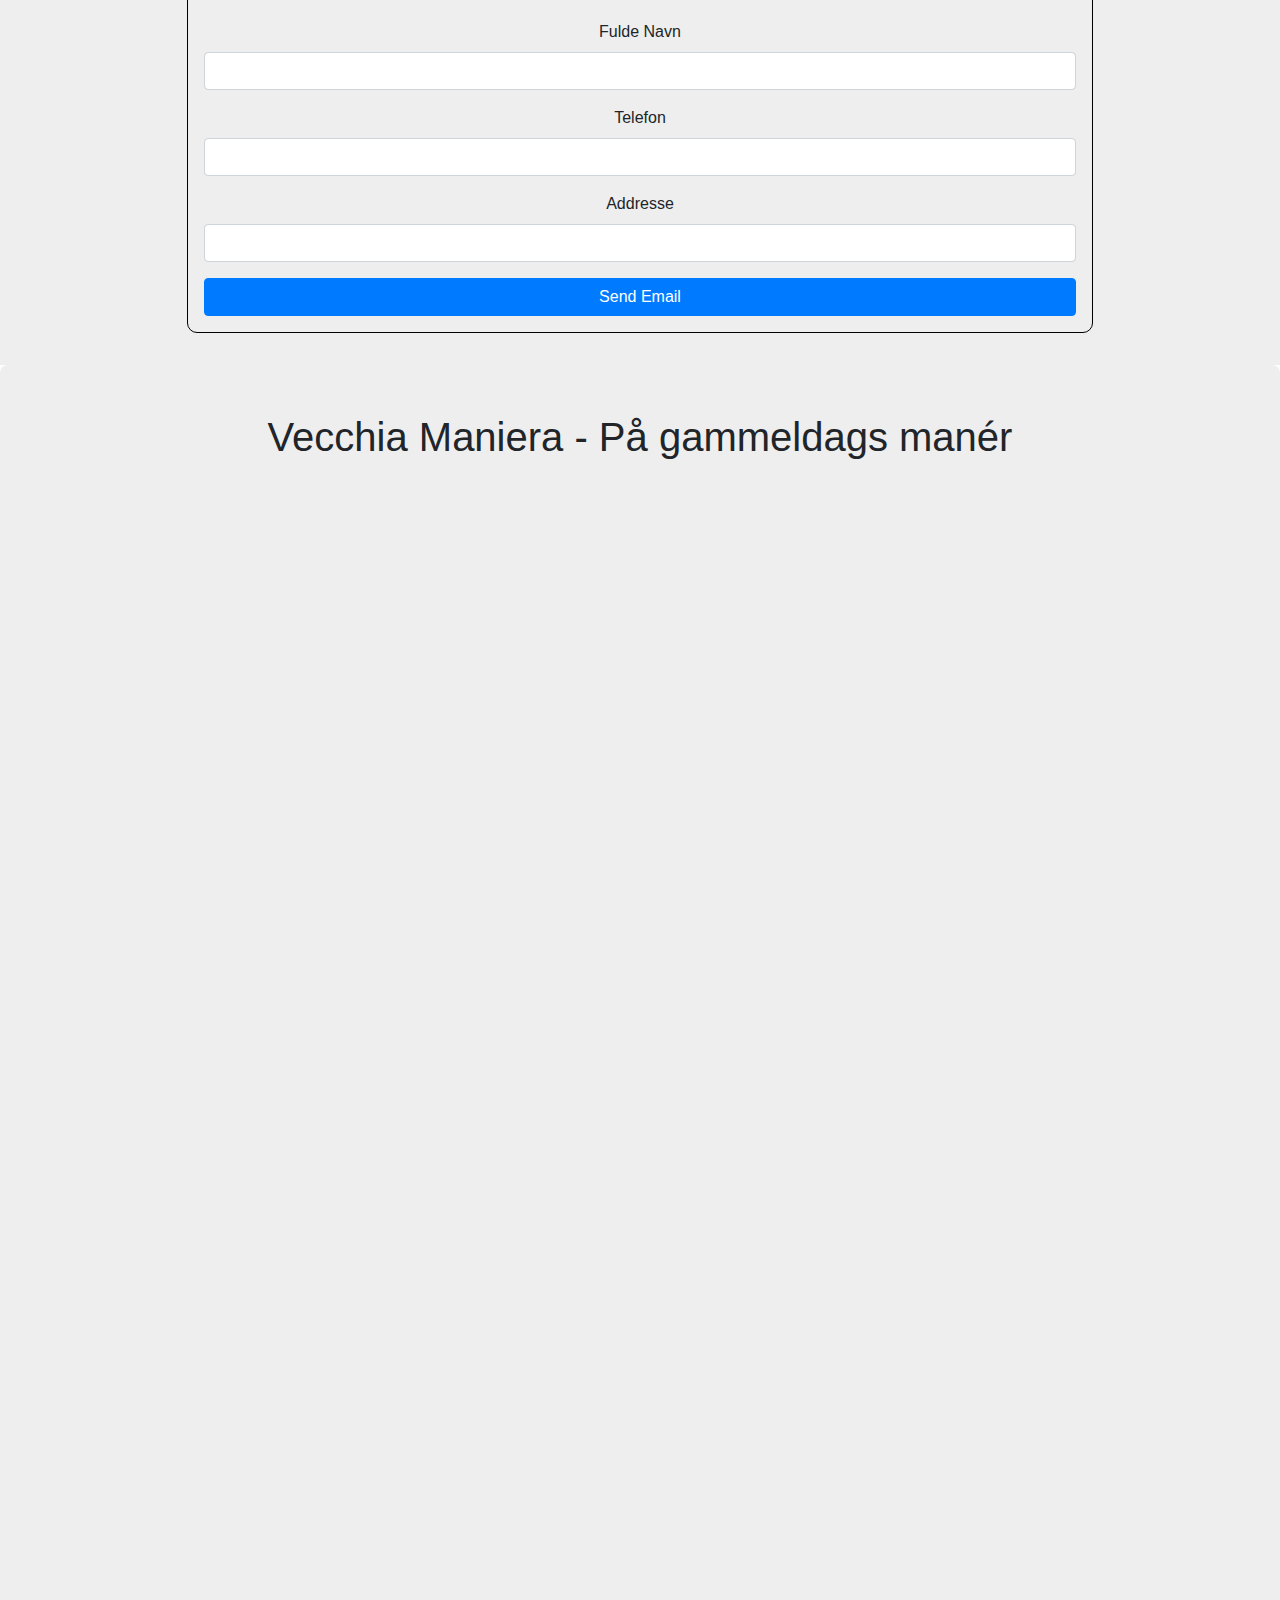
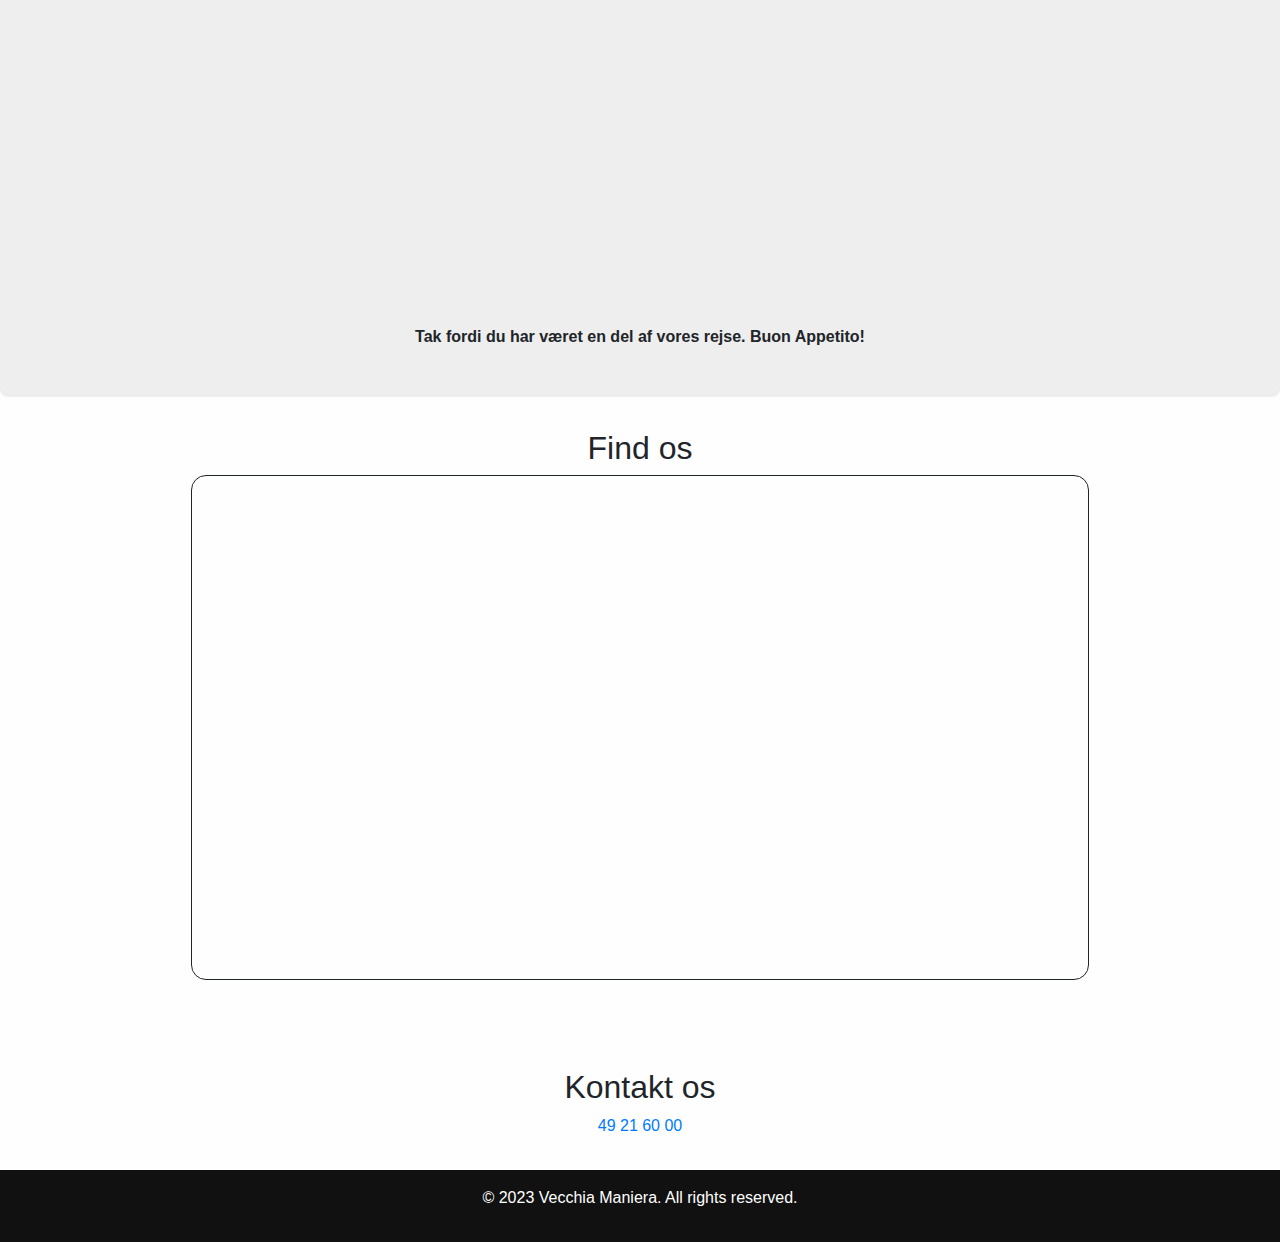
==== commit eb8c04ff: "call now button only works on mobile" ====
--- a/public/index.html
+++ b/public/index.html
@@ -74,7 +74,16 @@
     <div class="color-overlay d-flex flex-column justify-content-center align-items-center">
         <h1>Vecchia Maniera</h1>
         <div style="height: 48px;"></div>
-        <a href="tel:+4540384932" class="call-us-title">Ring til os her</a>
+        <script>
+          // JavaScript to check if the user is on a mobile device
+          if (/Mobi|Android/i.test(navigator.userAgent)) {
+            // If on mobile, display "Call Now"
+            document.write('<a href="tel:+4540384932" class="call-us-title" id="call-now">Ring til os her</a>');
+          } else {
+            // If on desktop, display the phone number
+            document.write('<p href="tel:+4540384932" class="call-us-title" id="call-now">49 21 60 00</p>');
+          }
+        </script>
     </div>
 </div>
 
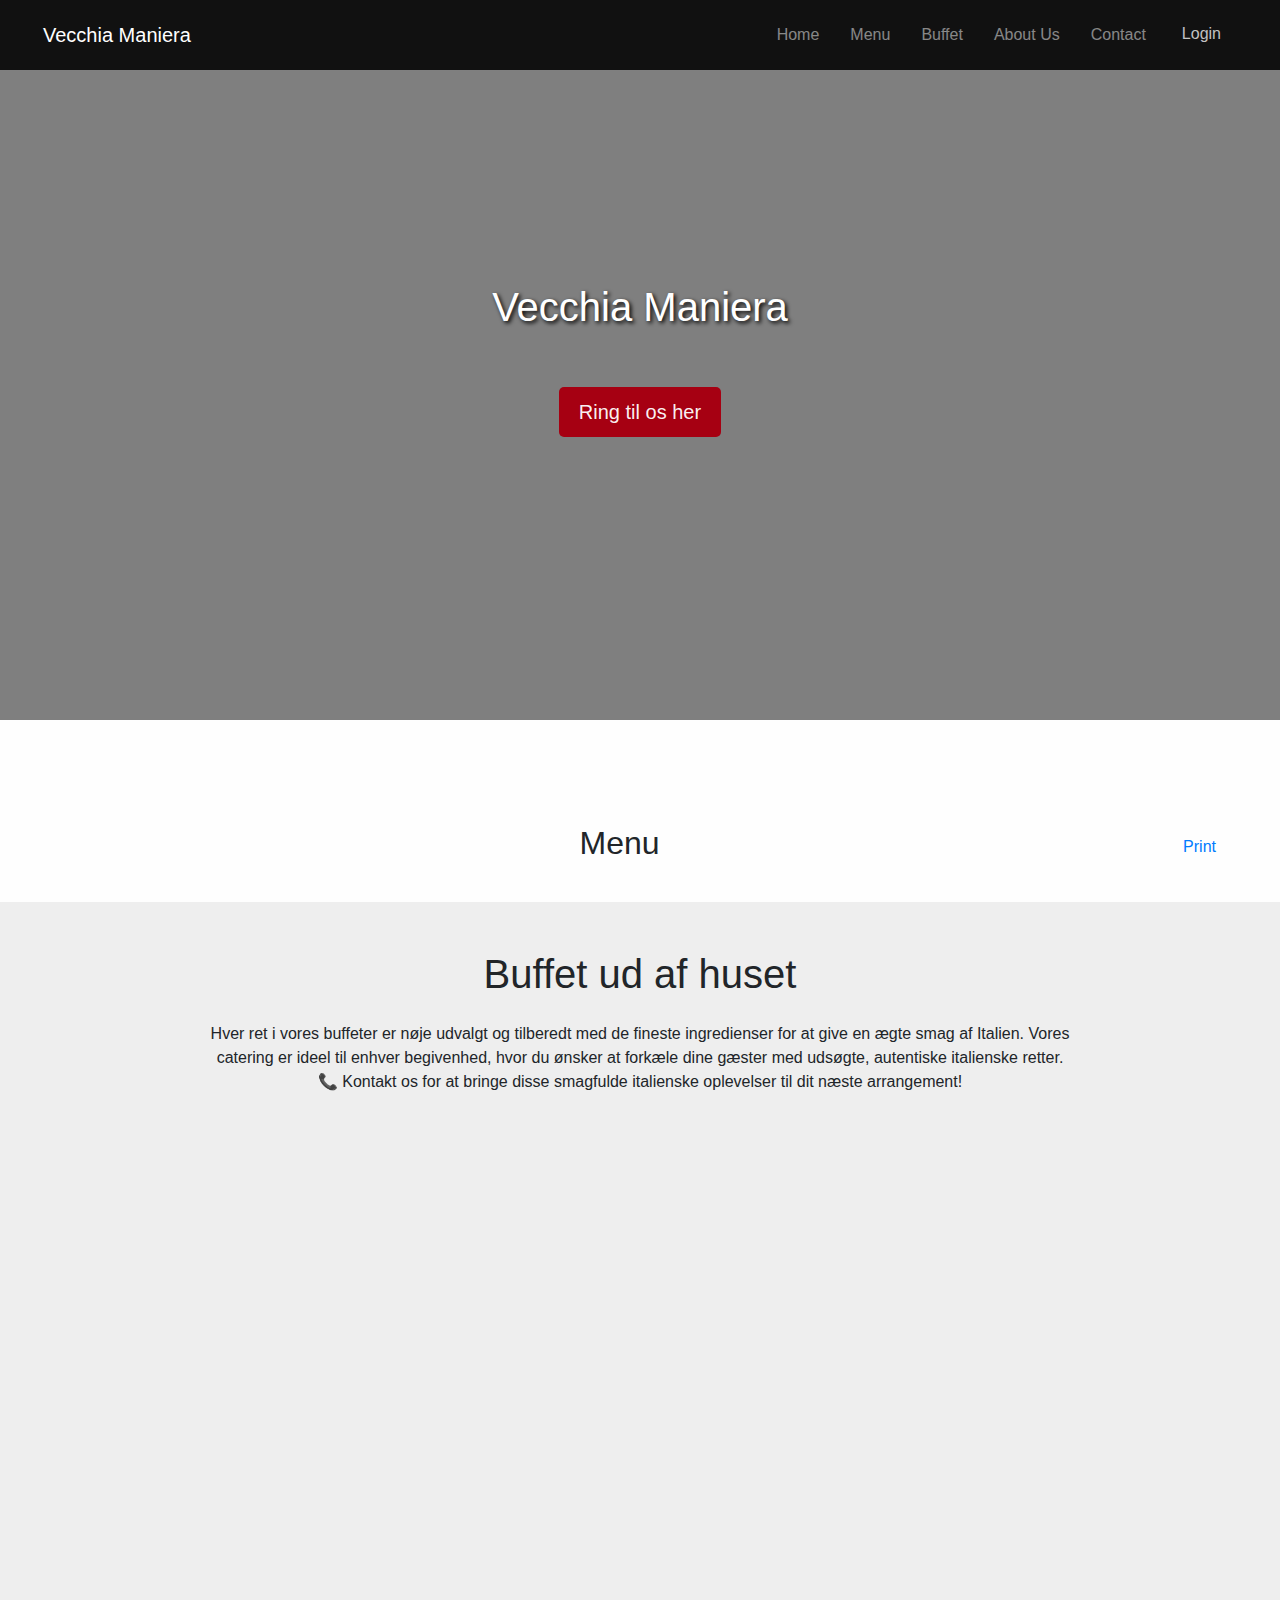
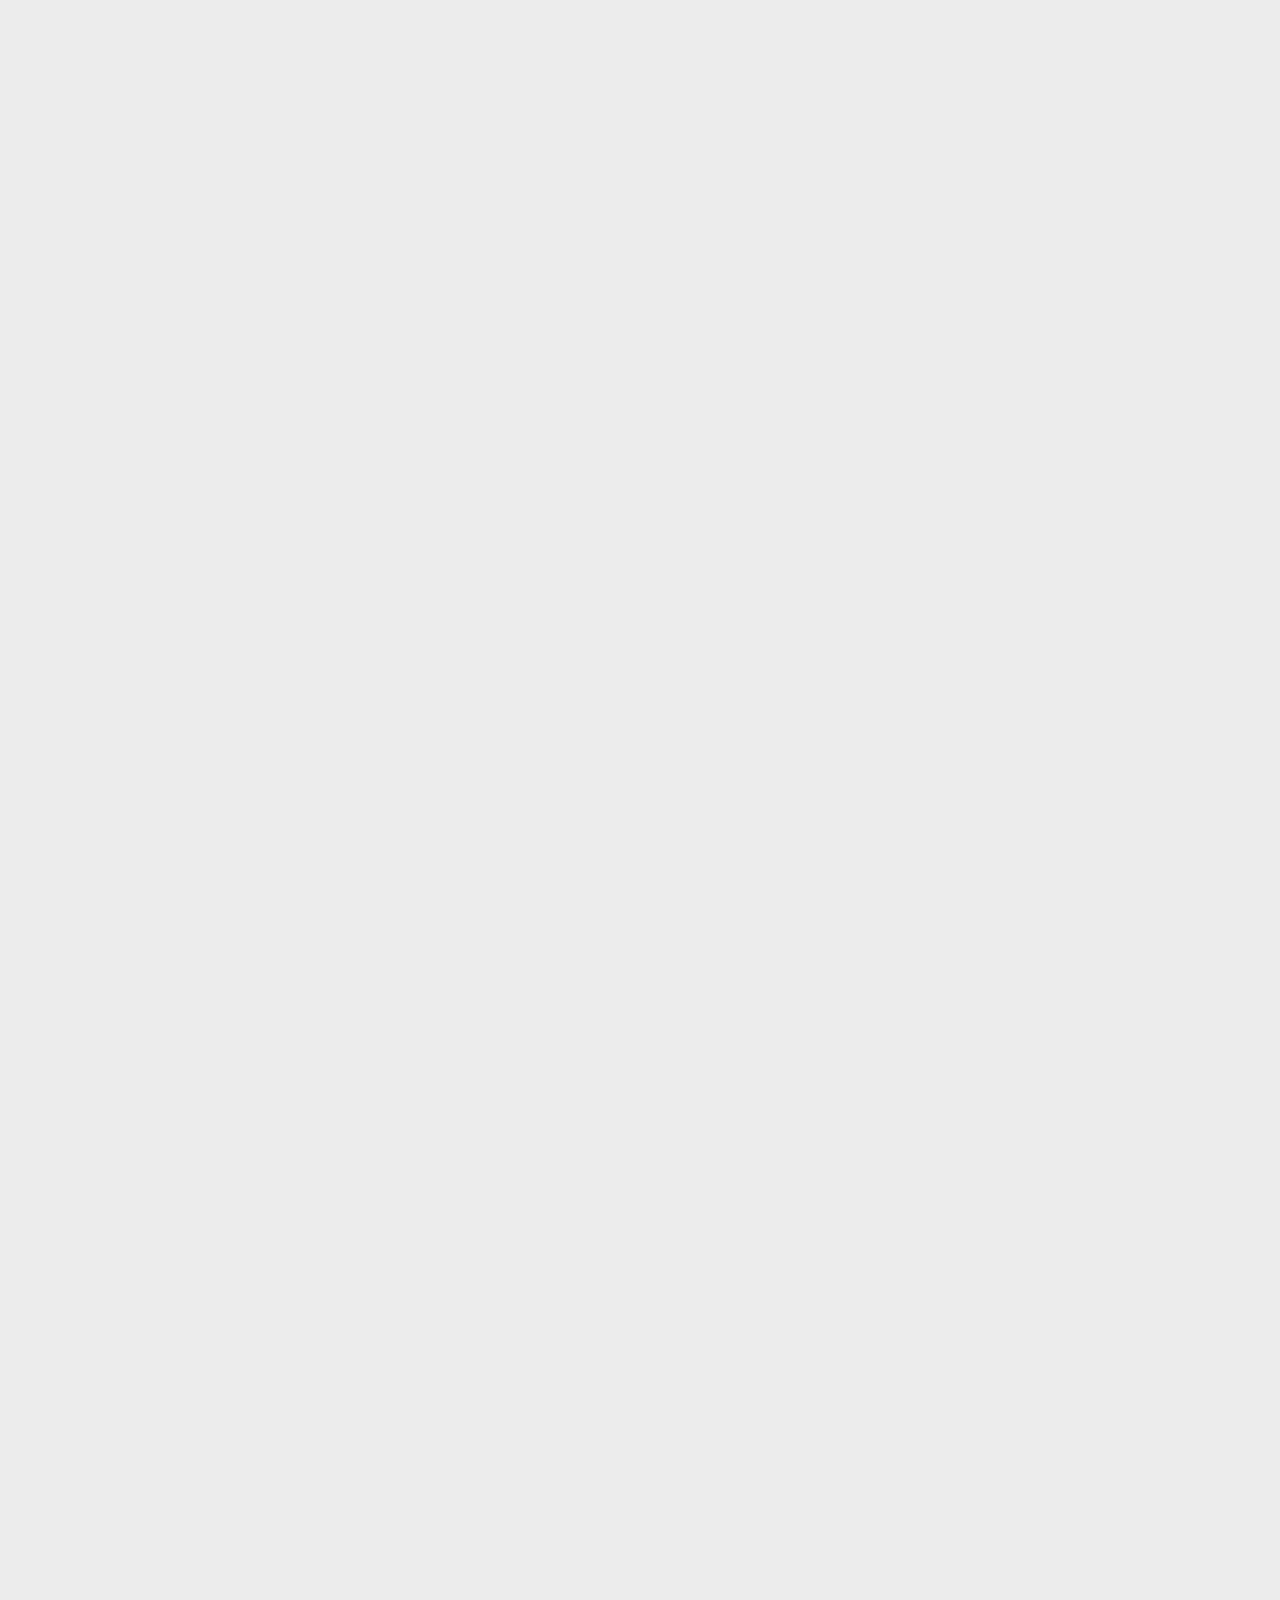
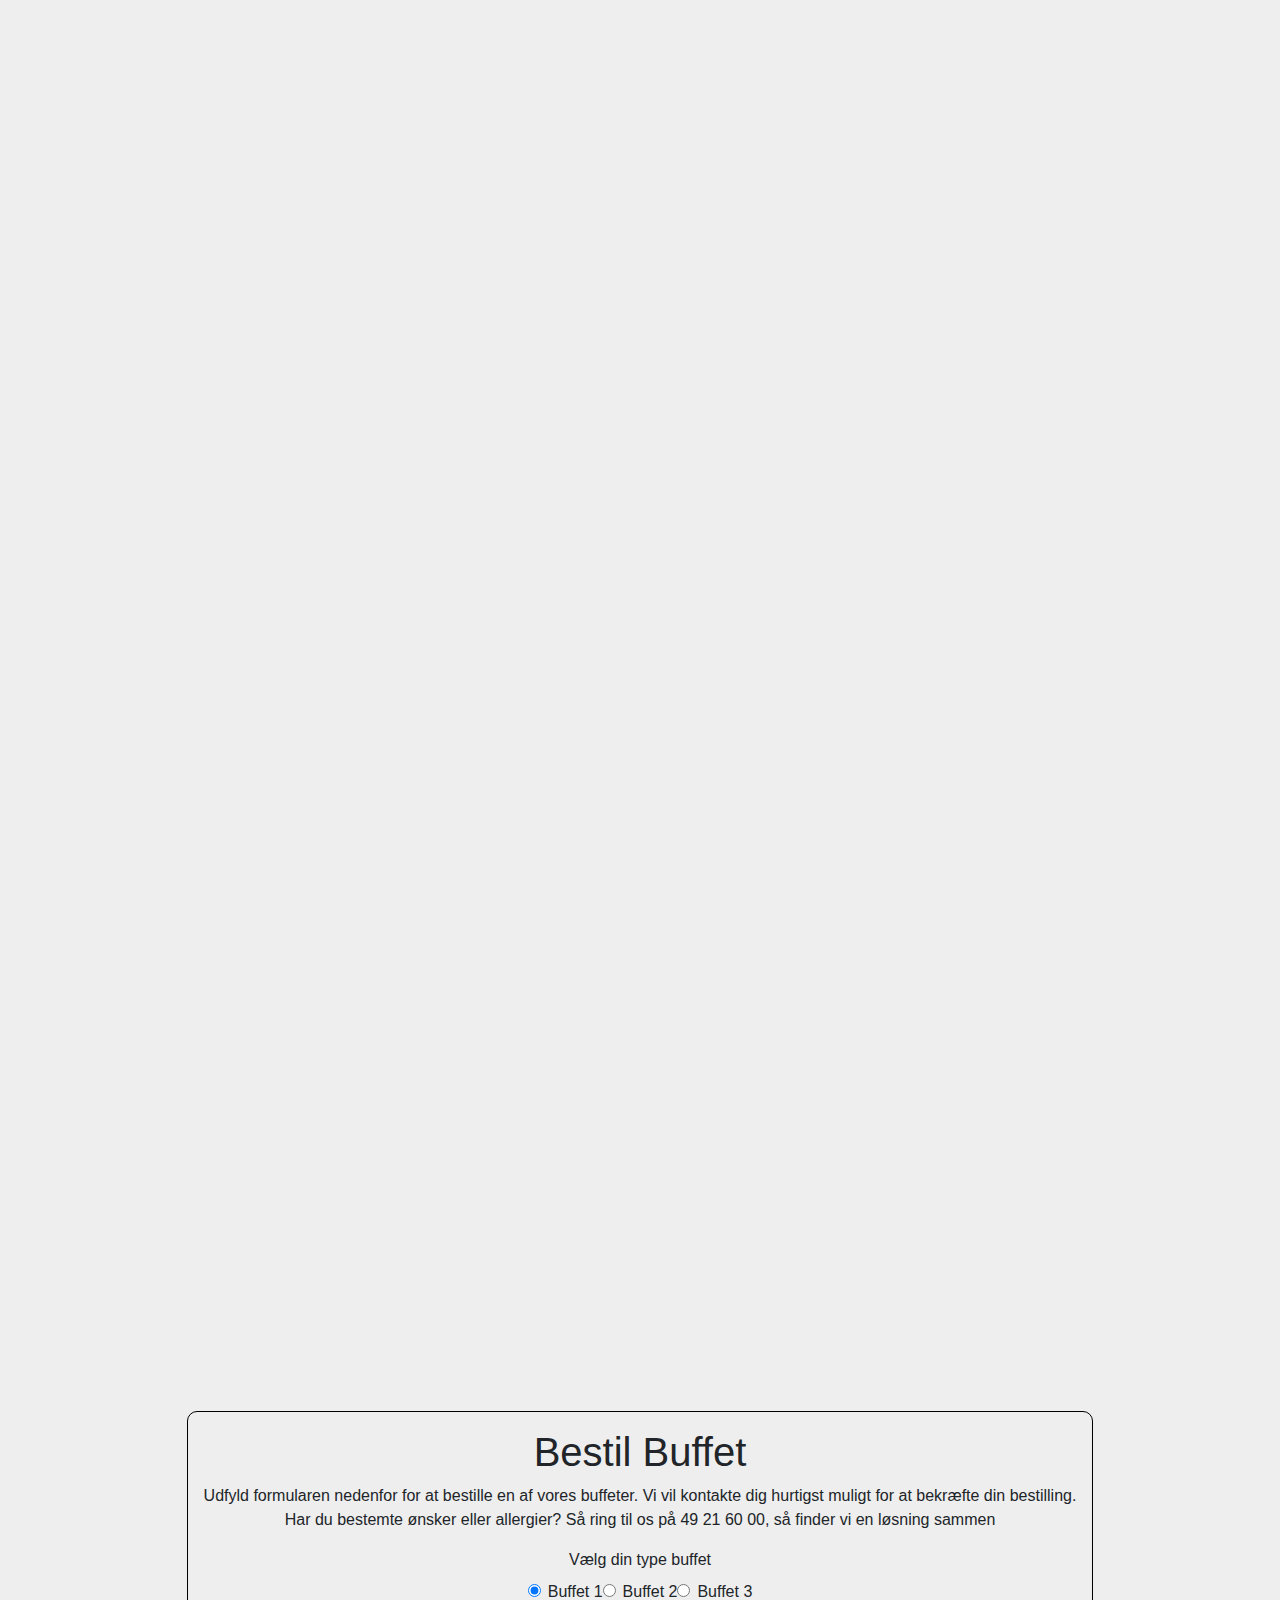
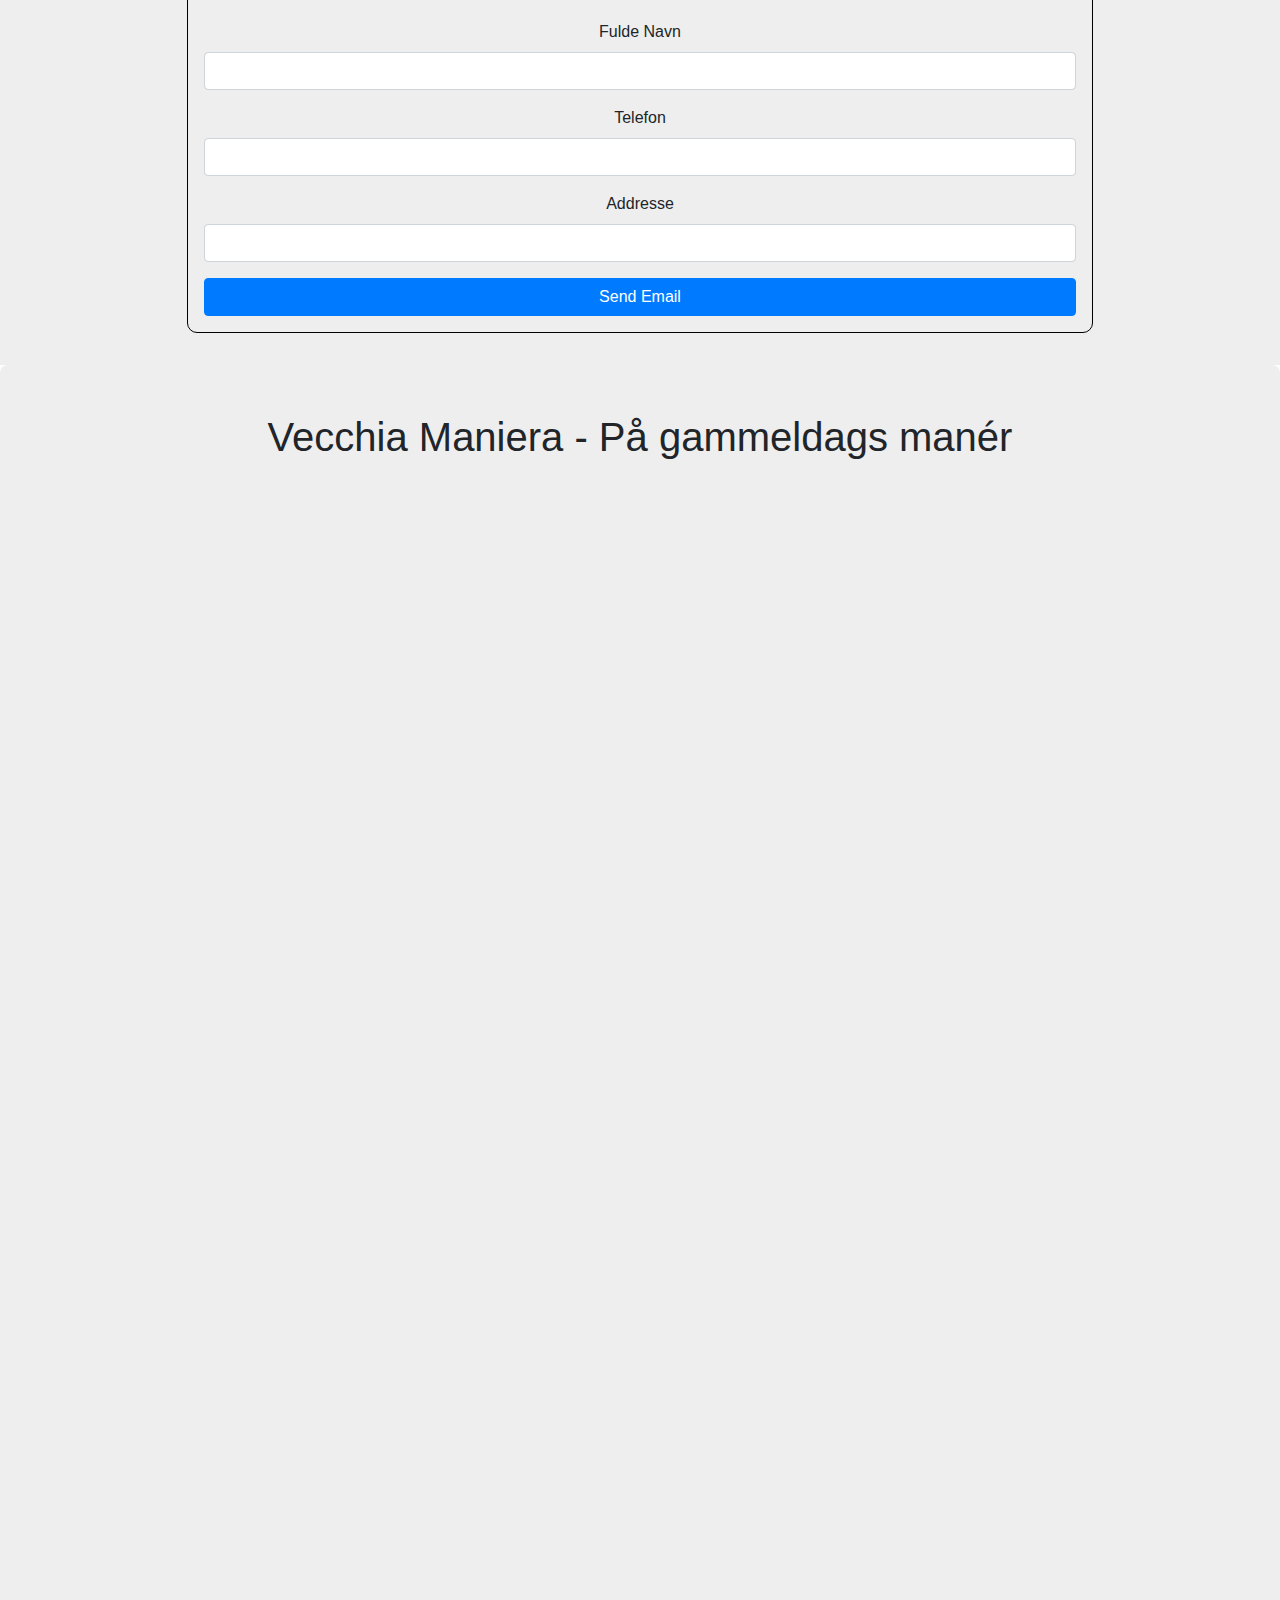
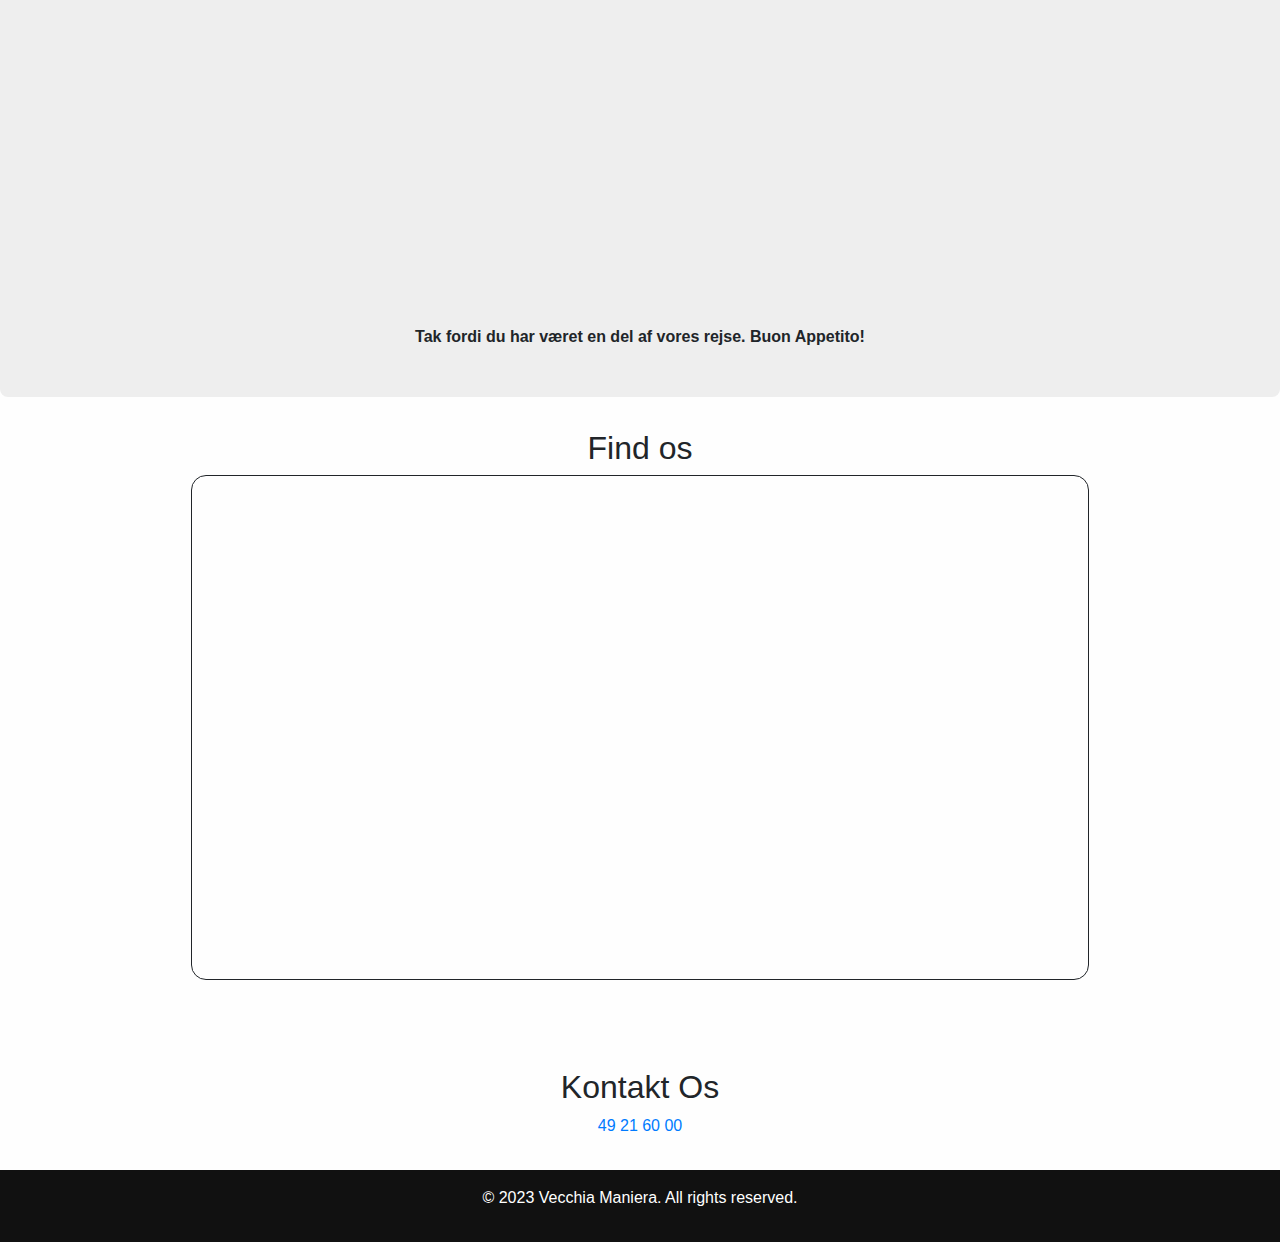
==== commit 497ef6e8: "Update jQuery and Bootstrap dependencies" ====
--- a/public/index.html
+++ b/public/index.html
@@ -12,14 +12,16 @@
     <link rel="stylesheet" href="styles/menu_list.css">
 
     
-    <!-- JQuery -->
-    <script src="https://code.jquery.com/jquery-3.6.0.min.js"></script>
-    
       <!-- Bootstrap CSS -->
     <link rel="stylesheet" href="https://stackpath.bootstrapcdn.com/bootstrap/4.3.1/css/bootstrap.min.css">
 
-    <!-- Bootstrap JS -->
-    <script src="https://cdn.jsdelivr.net/npm/bootstrap@5.3.2/dist/js/bootstrap.bundle.min.js" integrity="sha384-C6RzsynM9kWDrMNeT87bh95OGNyZPhcTNXj1NW7RuBCsyN/o0jlpcV8Qyq46cDfL" crossorigin="anonymous"></script>
+    <!-- Include jQuery, Popper.js, and Bootstrap JS at the bottom of the page, before closing the body tag -->
+
+    <script src="https://code.jquery.com/jquery-3.3.1.slim.min.js"></script>
+    <script src="https://cdnjs.cloudflare.com/ajax/libs/popper.js/1.14.7/umd/popper.min.js"></script>
+    <script src="https://stackpath.bootstrapcdn.com/bootstrap/4.3.1/js/bootstrap.min.js"></script>
+
+
     <script src="src/script.js" defer type="module"></script>
     <script src="js/menu_list.js" defer type="module"></script>
 
@@ -30,7 +32,7 @@
 <nav class="navbar navbar-expand-lg navbar-dark fixed-top" id="mainNavbar">
     <div class="container-fluid">
         <a class="navbar-brand" href="#" style="padding-left: 12px">Vecchia Maniera</a>
-        <button class="navbar-toggler" type="button" data-bs-toggle="collapse" data-bs-target="#navbarNav" aria-controls="navbarNav" aria-expanded="false" aria-label="Toggle navigation">
+        <button class="navbar-toggler" type="button" data-toggle="collapse" data-target="#navbarNav" aria-controls="navbarNav" aria-expanded="false" aria-label="Toggle navigation">
             <span class="navbar-toggler-icon"></span>
         </button>
         <div class="collapse navbar-collapse" id="navbarNav">
@@ -48,6 +50,7 @@
     </div>
 </nav>
 
+
 <div class="masthead">
     <div class="slideshow">
 
@@ -74,16 +77,7 @@
     <div class="color-overlay d-flex flex-column justify-content-center align-items-center">
         <h1>Vecchia Maniera</h1>
         <div style="height: 48px;"></div>
-        <script>
-          // JavaScript to check if the user is on a mobile device
-          if (/Mobi|Android/i.test(navigator.userAgent)) {
-            // If on mobile, display "Call Now"
-            document.write('<a href="tel:+4540384932" class="call-us-title" id="call-now">Ring til os her</a>');
-          } else {
-            // If on desktop, display the phone number
-            document.write('<p href="tel:+4540384932" class="call-us-title" id="call-now">49 21 60 00</p>');
-          }
-        </script>
+        <a href="tel:+4540384932" class="call-us-title">Ring til os her</a>
     </div>
 </div>
 
@@ -382,7 +376,7 @@
 
 
 <section id="contact">
-    <h2>Kontakt os</h2>
+    <h2>Kontakt Os</h2>
     <a href="tel:+4540384932">49 21 60 00</a>
 </section>
 
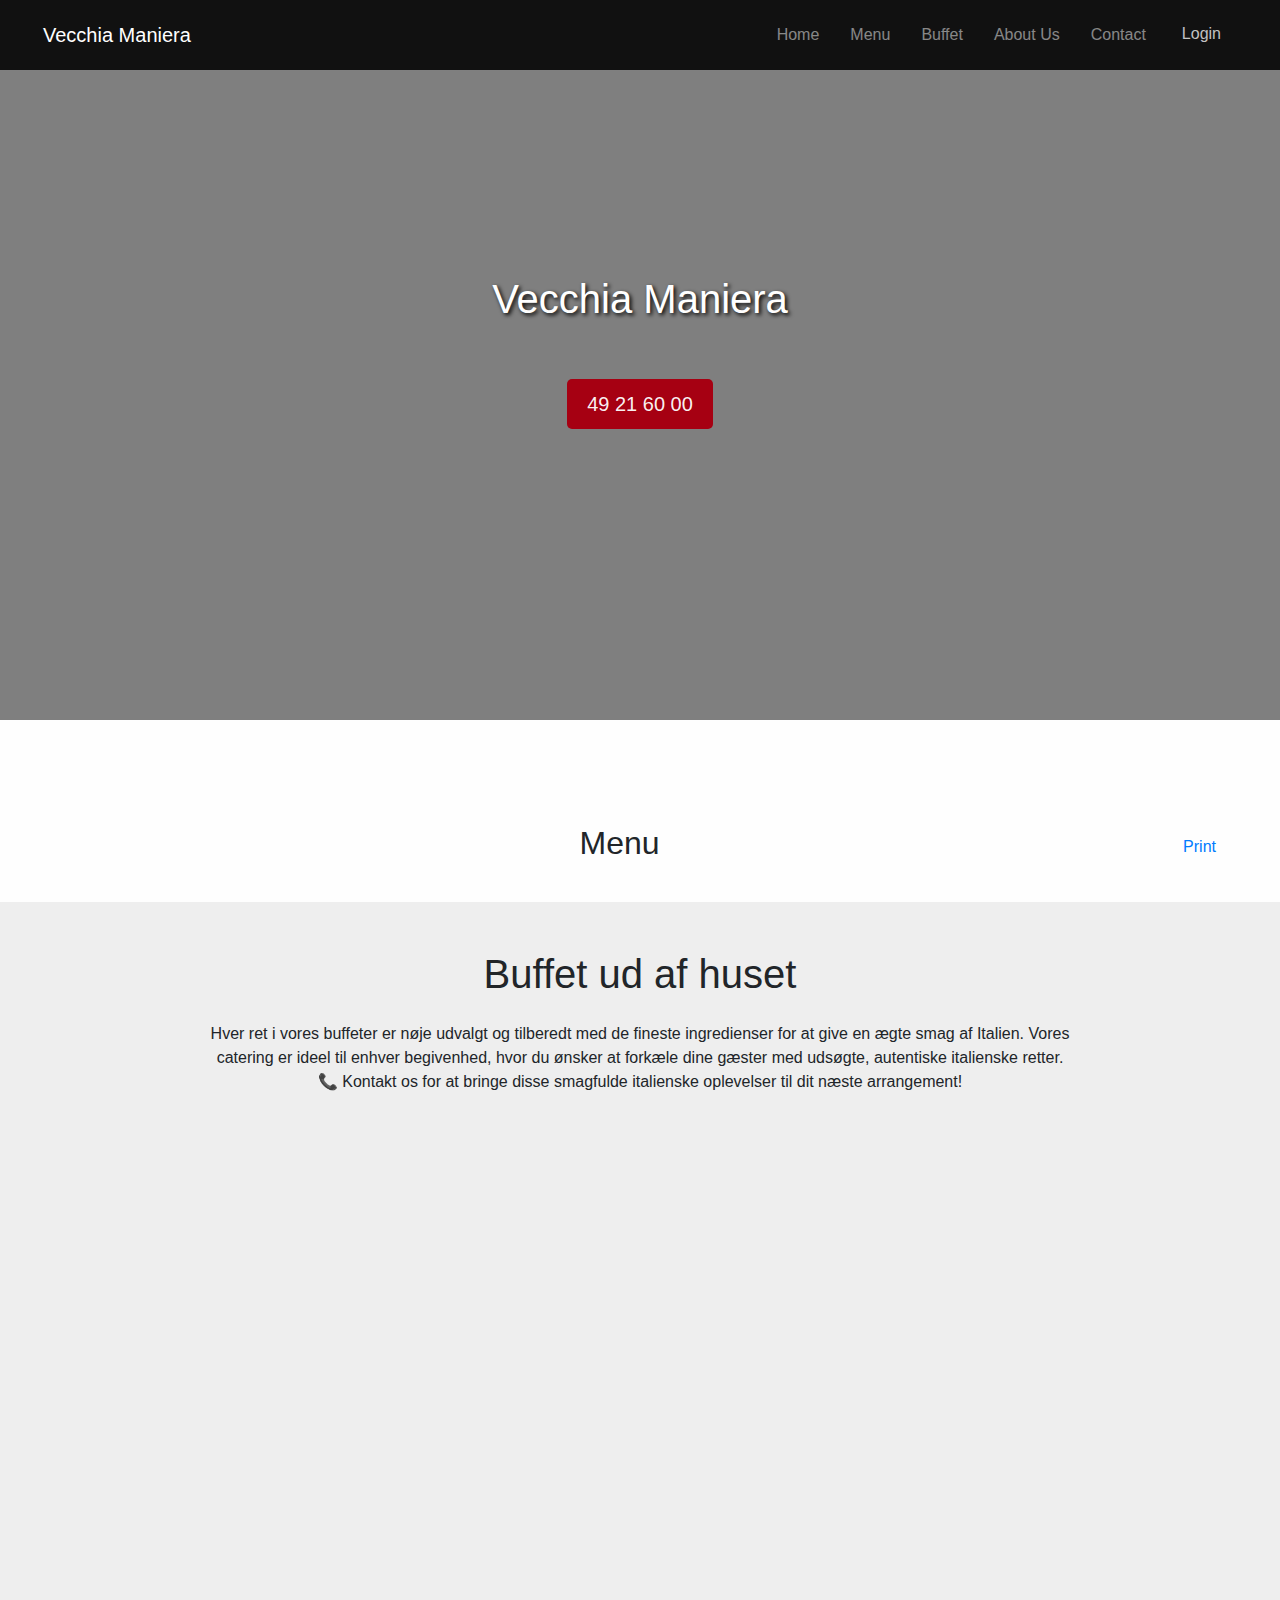
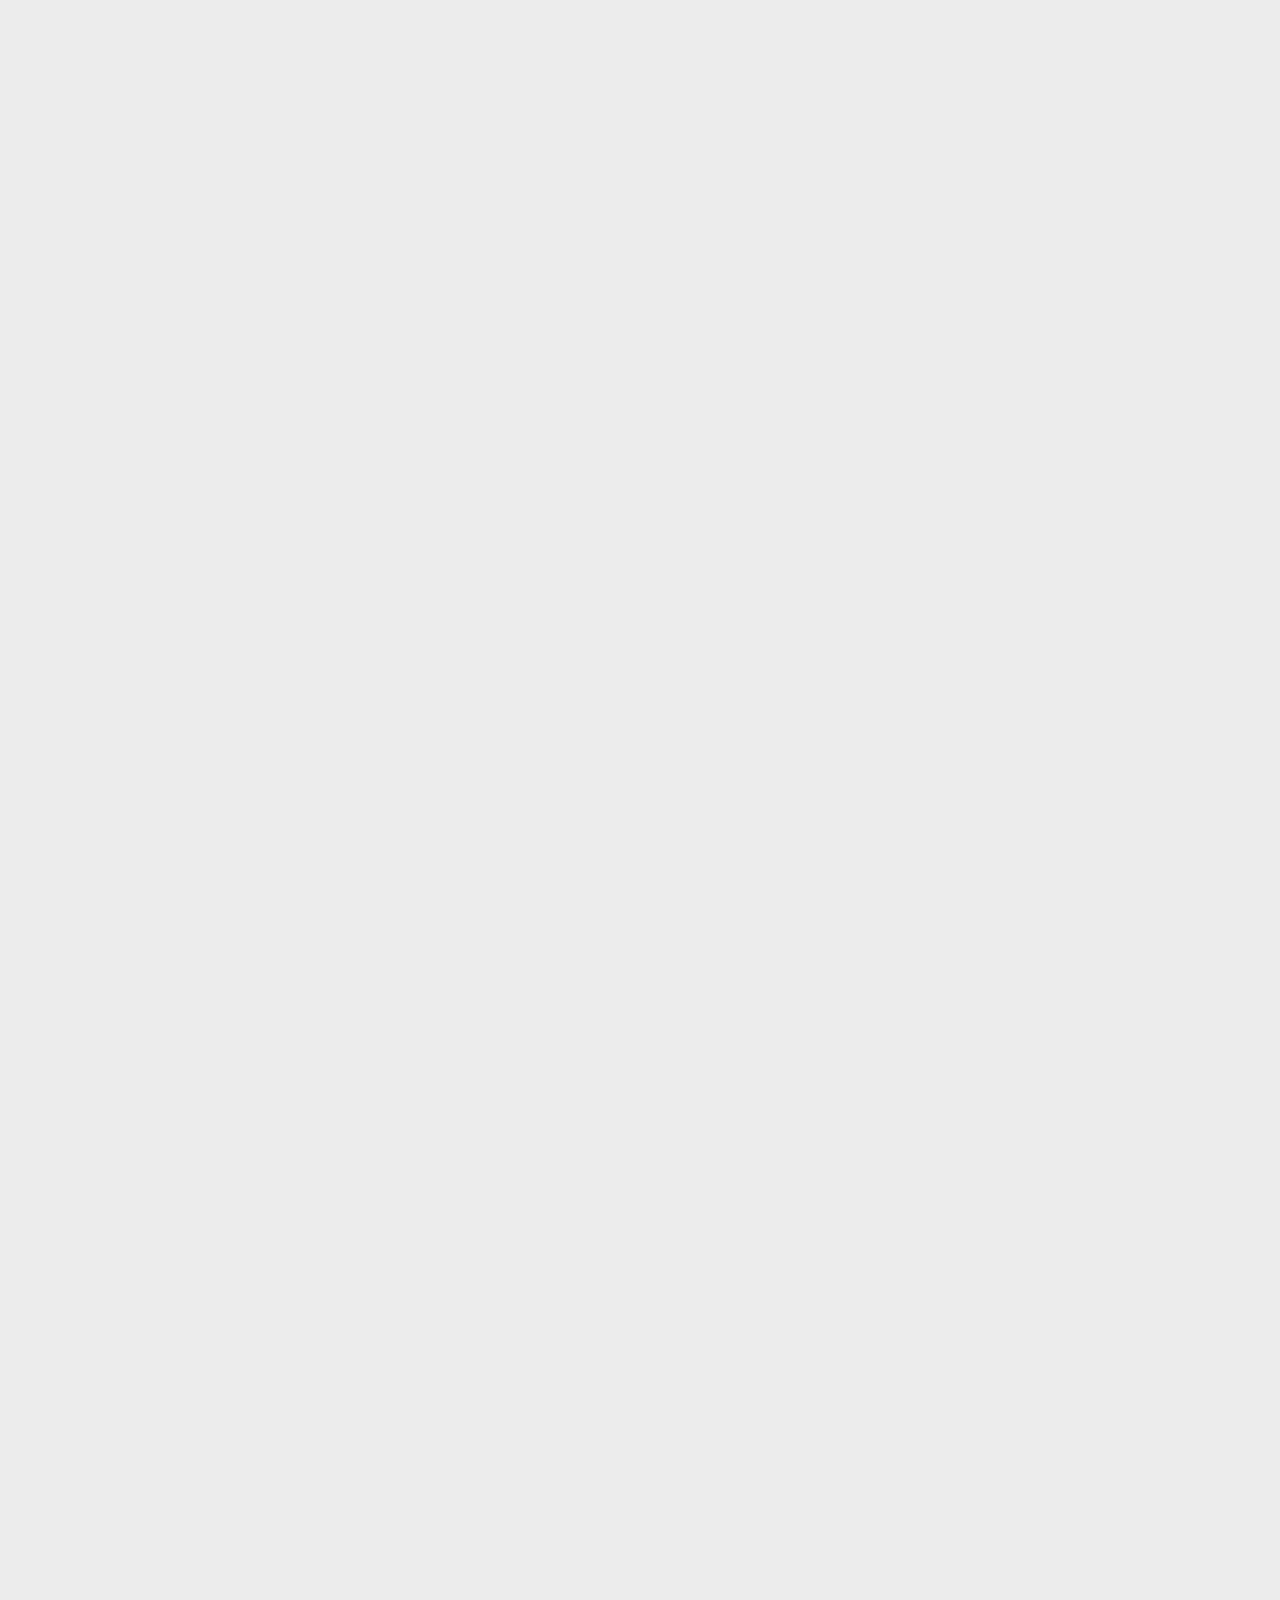
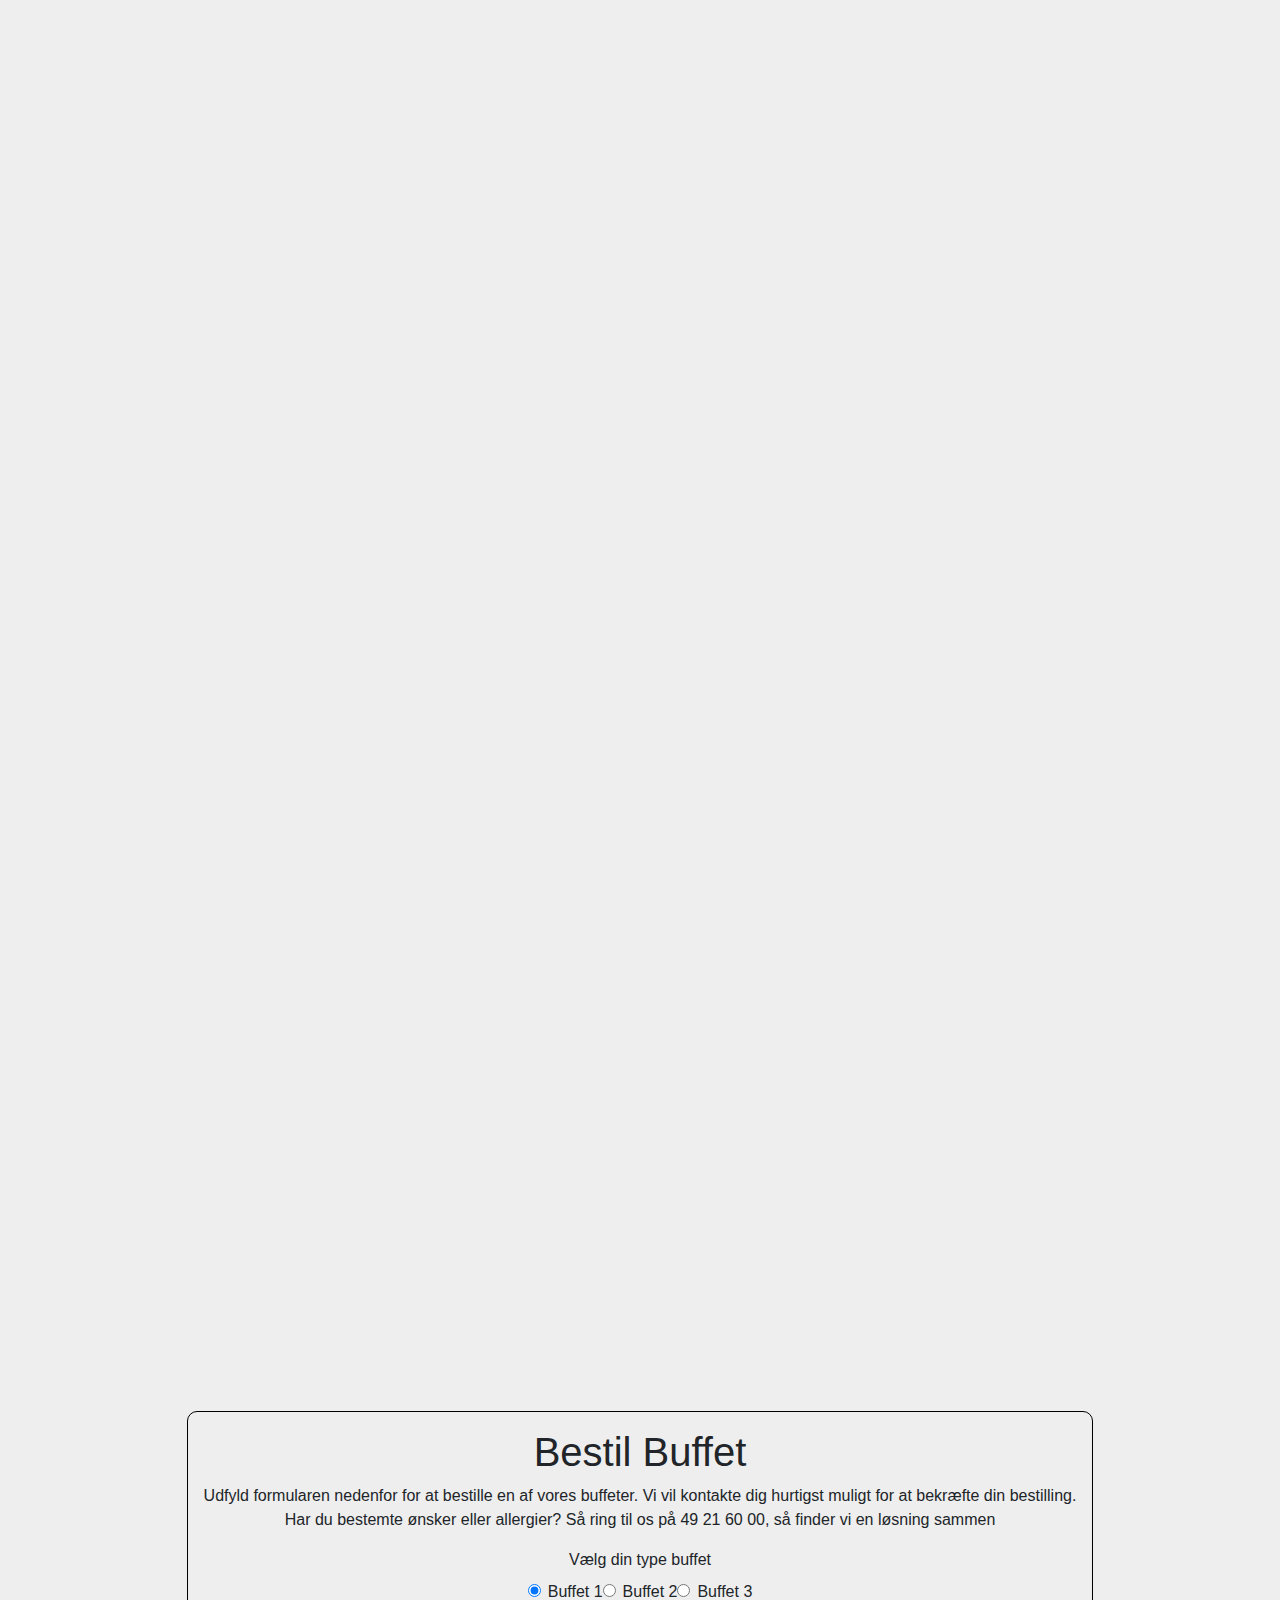
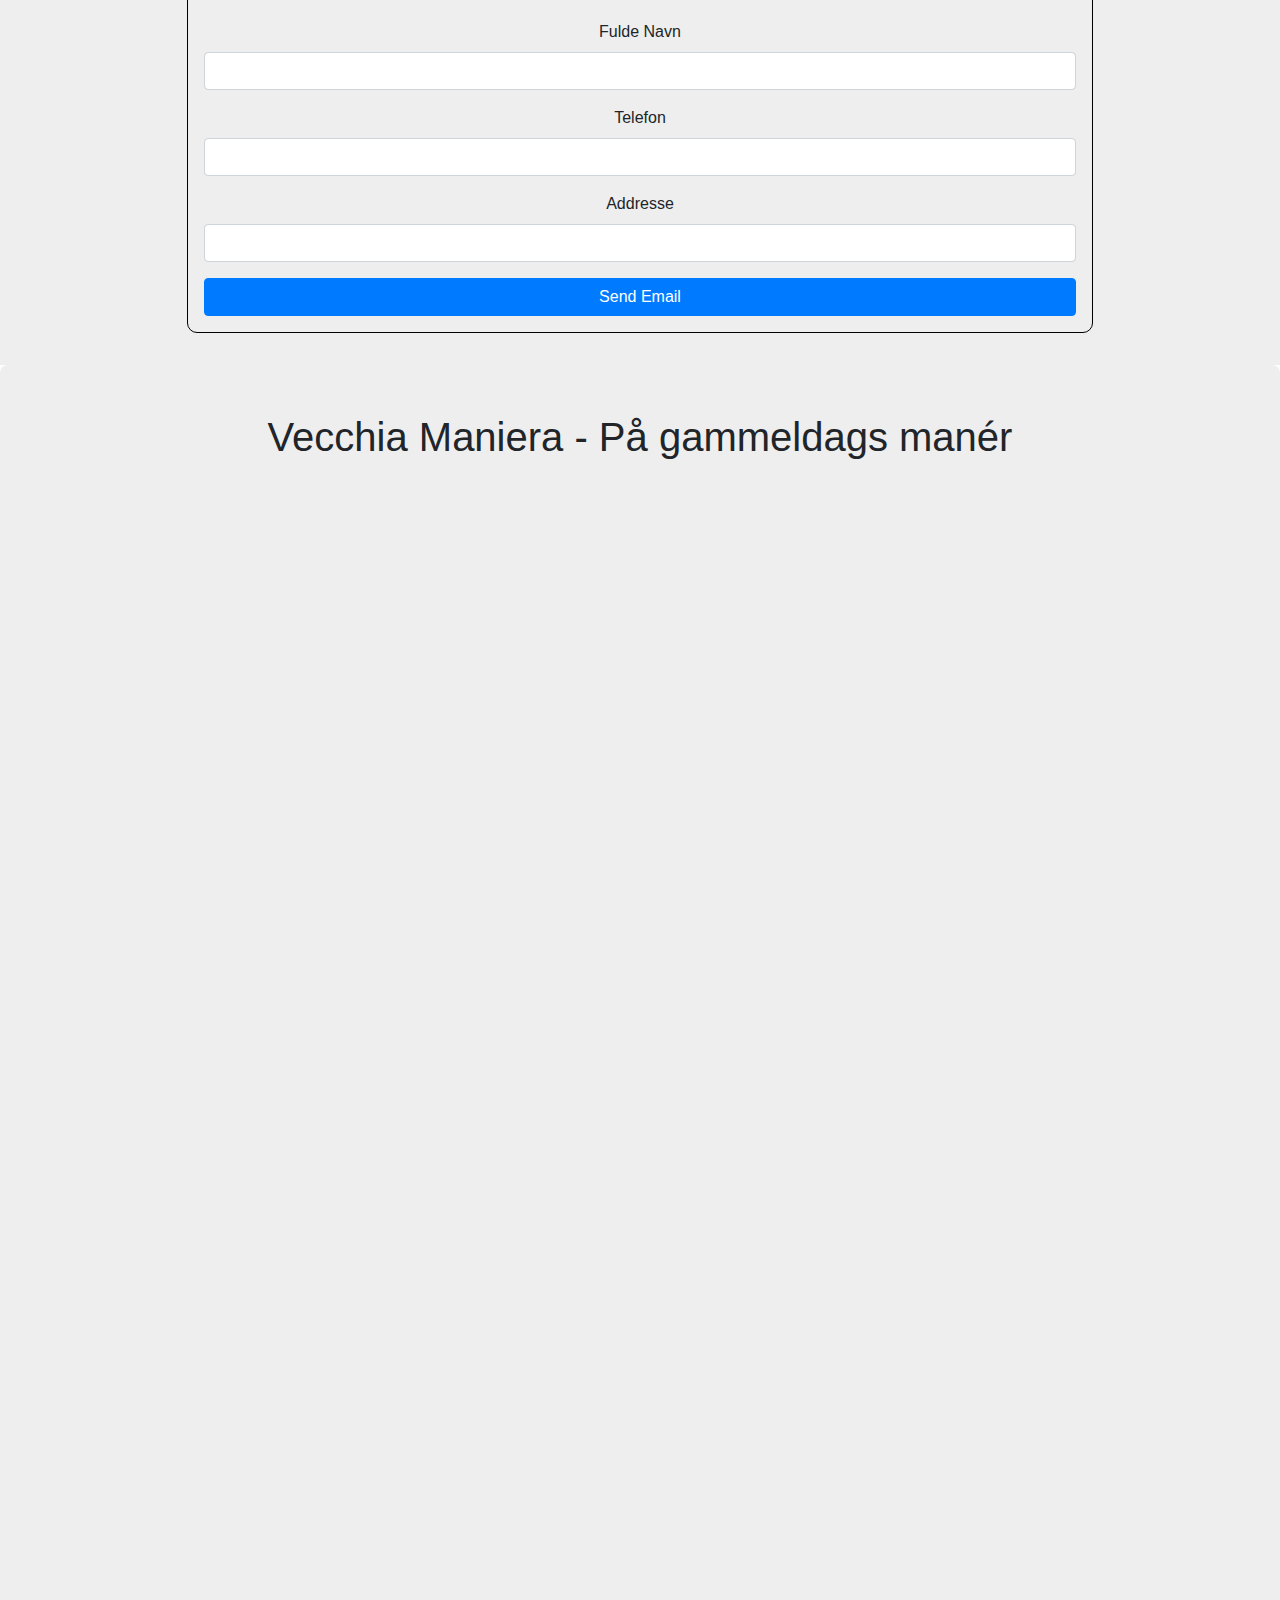
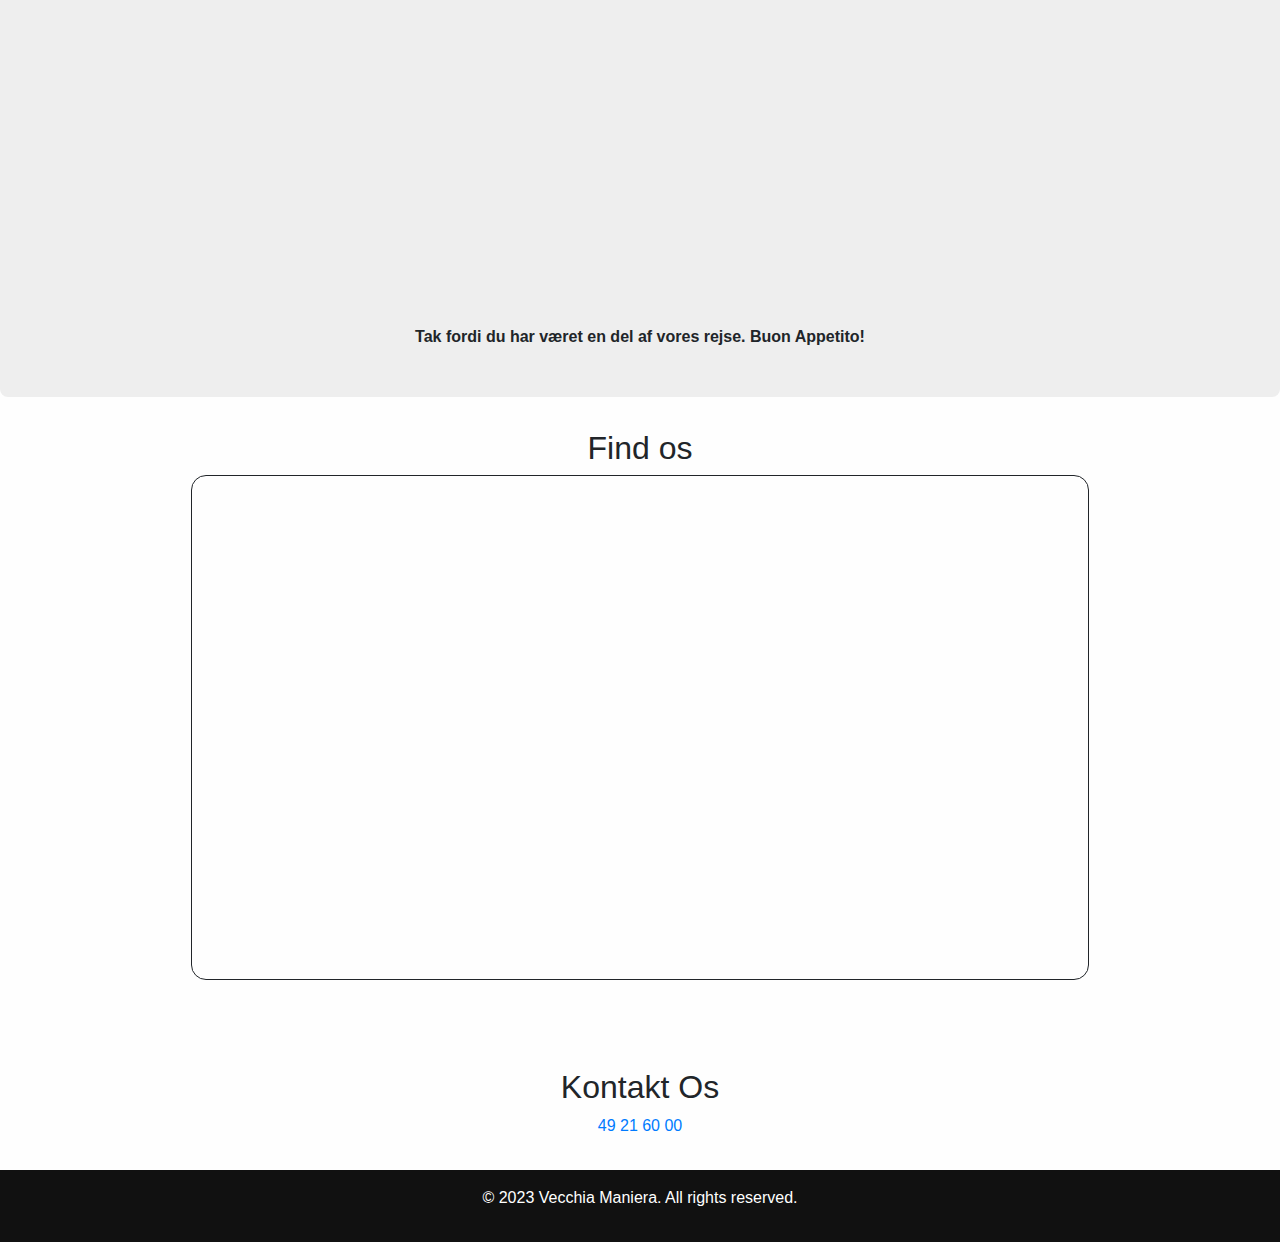
==== commit c9532911: "Merge branch 'main' of https://github.com/danieljappe/VecchiaFrontend" ====
--- a/public/index.html
+++ b/public/index.html
@@ -77,7 +77,16 @@
     <div class="color-overlay d-flex flex-column justify-content-center align-items-center">
         <h1>Vecchia Maniera</h1>
         <div style="height: 48px;"></div>
-        <a href="tel:+4540384932" class="call-us-title">Ring til os her</a>
+        <script>
+          // JavaScript to check if the user is on a mobile device
+          if (/Mobi|Android/i.test(navigator.userAgent)) {
+            // If on mobile, display "Call Now"
+            document.write('<a href="tel:+4540384932" class="call-us-title" id="call-now">Ring til os her</a>');
+          } else {
+            // If on desktop, display the phone number
+            document.write('<p href="tel:+4540384932" class="call-us-title" id="call-now">49 21 60 00</p>');
+          }
+        </script>
     </div>
 </div>
 
